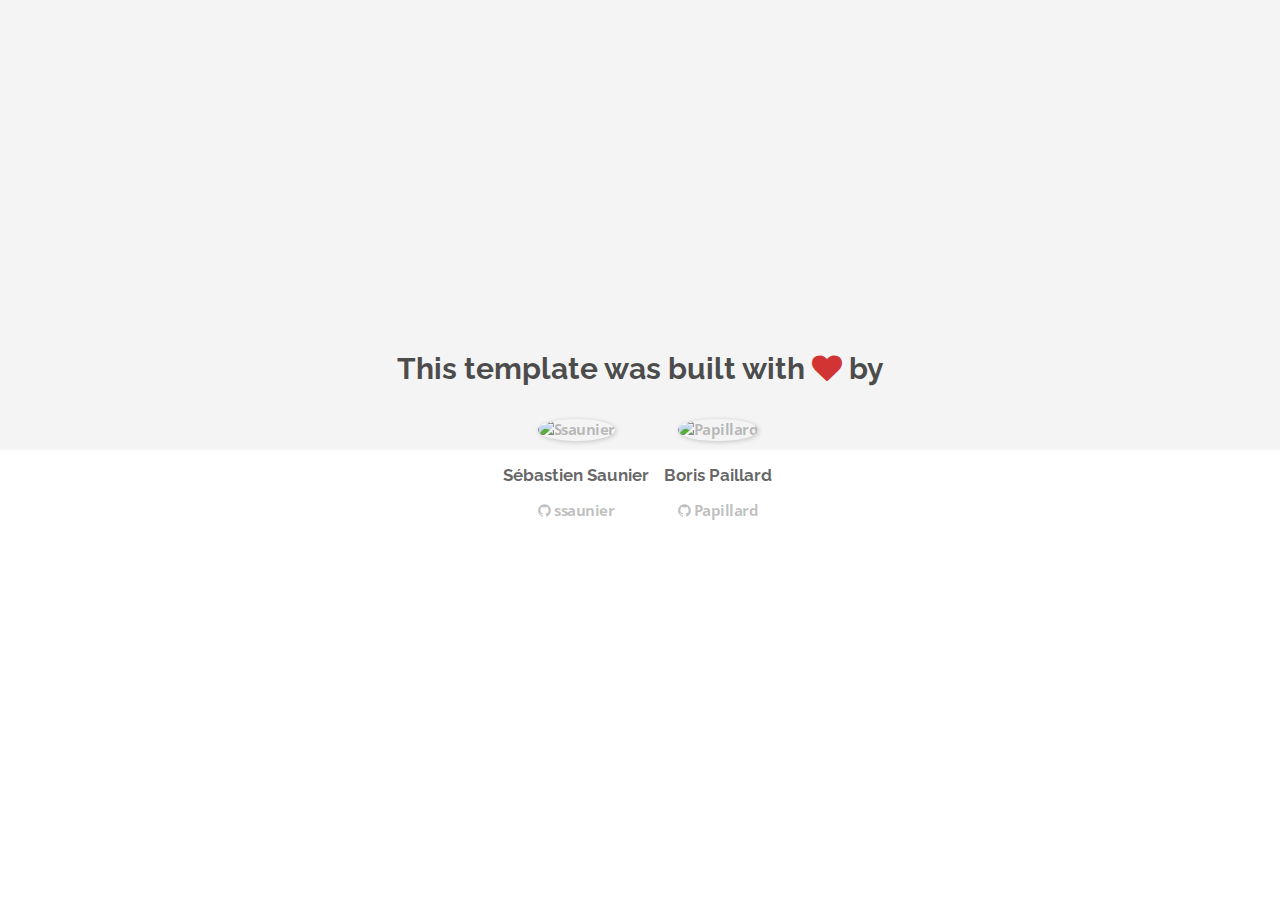
==== about.html @ 9c9b62f0 "Automated commit at 2018-07-30 09:01:56 UTC by middleman-deploy 2.0.0-alpha" ====
<!doctype html>
<html>
  <head>
    <meta charset="utf-8">
    <meta http-equiv="x-ua-compatible" content="ie=edge">
    <meta name="viewport"
          content="width=device-width, initial-scale=1, shrink-to-fit=no">
    <!-- Use the title from a page's frontmatter if it has one -->
    <title>Le Wagon - Middleman - About</title>
    <link href="stylesheets/application-3c48b980.css" rel="stylesheet" />
    <script src="javascripts/application-93de88c9.js"></script>
    <link href="images/favicon-f15af148.png" rel="icon" type="image/png" />
  </head>
  <body>
    <div id="about">
  <div class="about-content">
    <h1>This template was built with <i class="fa fa-heart"></i> by</h1>
    <ul class="list-inline">
        <li>
<a href="https://kitt.lewagon.com/alumni/ssaunier" target="_blank">            <img src="https://kitt.lewagon.com/placeholder/users/ssaunier" class="img-circle" alt="Ssaunier" />
</a>          <h2>Sébastien Saunier</h2>
          <p>
<a href="https://github.com/ssaunier" target="_blank">              <i class="fa fa-github"></i> ssaunier
</a>          </p>
        </li>
        <li>
<a href="https://kitt.lewagon.com/alumni/Papillard" target="_blank">            <img src="https://kitt.lewagon.com/placeholder/users/Papillard" class="img-circle" alt="Papillard" />
</a>          <h2>Boris Paillard</h2>
          <p>
<a href="https://github.com/Papillard" target="_blank">              <i class="fa fa-github"></i> Papillard
</a>          </p>
        </li>
    </ul>
  </div>
</div>

  </body>
</html>
---- stylesheets/application-3c48b980.css ----
@import url("https://fonts.googleapis.com/css?family=Open+Sans:400,300,700|Raleway:400,100,300,700,500");/*!
 * Bootstrap v3.3.7 (http://getbootstrap.com)
 * Copyright 2011-2016 Twitter, Inc.
 * Licensed under MIT (https://github.com/twbs/bootstrap/blob/master/LICENSE)
 *//*! normalize.css v3.0.3 | MIT License | github.com/necolas/normalize.css */html{font-family:sans-serif;-ms-text-size-adjust:100%;-webkit-text-size-adjust:100%}body{margin:0}article,aside,details,figcaption,figure,footer,header,hgroup,main,menu,nav,section,summary{display:block}audio,canvas,progress,video{display:inline-block;vertical-align:baseline}audio:not([controls]){display:none;height:0}[hidden],template{display:none}a{background-color:transparent}a:active,a:hover{outline:0}abbr[title]{border-bottom:1px dotted}b,strong{font-weight:bold}dfn{font-style:italic}h1{font-size:2em;margin:0.67em 0}mark{background:#ff0;color:#000}small{font-size:80%}sub,sup{font-size:75%;line-height:0;position:relative;vertical-align:baseline}sup{top:-0.5em}sub{bottom:-0.25em}img{border:0}svg:not(:root){overflow:hidden}figure{margin:1em 40px}hr{-webkit-box-sizing:content-box;box-sizing:content-box;height:0}pre{overflow:auto}code,kbd,pre,samp{font-family:monospace, monospace;font-size:1em}button,input,optgroup,select,textarea{color:inherit;font:inherit;margin:0}button{overflow:visible}button,select{text-transform:none}button,html input[type="button"],input[type="reset"],input[type="submit"]{-webkit-appearance:button;cursor:pointer}button[disabled],html input[disabled]{cursor:default}button::-moz-focus-inner,input::-moz-focus-inner{border:0;padding:0}input{line-height:normal}input[type="checkbox"],input[type="radio"]{-webkit-box-sizing:border-box;box-sizing:border-box;padding:0}input[type="number"]::-webkit-inner-spin-button,input[type="number"]::-webkit-outer-spin-button{height:auto}input[type="search"]{-webkit-appearance:textfield;-webkit-box-sizing:content-box;box-sizing:content-box}input[type="search"]::-webkit-search-cancel-button,input[type="search"]::-webkit-search-decoration{-webkit-appearance:none}fieldset{border:1px solid #c0c0c0;margin:0 2px;padding:0.35em 0.625em 0.75em}legend{border:0;padding:0}textarea{overflow:auto}optgroup{font-weight:bold}table{border-collapse:collapse;border-spacing:0}td,th{padding:0}/*! Source: https://github.com/h5bp/html5-boilerplate/blob/master/src/css/main.css */@media print{*,*:before,*:after{background:transparent !important;color:#000 !important;-webkit-box-shadow:none !important;box-shadow:none !important;text-shadow:none !important}a,a:visited{text-decoration:underline}a[href]:after{content:" (" attr(href) ")"}abbr[title]:after{content:" (" attr(title) ")"}a[href^="#"]:after,a[href^="javascript:"]:after{content:""}pre,blockquote{border:1px solid #999;page-break-inside:avoid}thead{display:table-header-group}tr,img{page-break-inside:avoid}img{max-width:100% !important}p,h2,h3{orphans:3;widows:3}h2,h3{page-break-after:avoid}.navbar{display:none}.btn>.caret,.dropup>.btn>.caret{border-top-color:#000 !important}.label{border:1px solid #000}.table{border-collapse:collapse !important}.table td,.table th{background-color:#fff !important}.table-bordered th,.table-bordered td{border:1px solid #ddd !important}}@font-face{font-family:'Glyphicons Halflings';src:url("../assets/bootstrap/glyphicons-halflings-regular-86b6f62b.eot");src:url("../assets/bootstrap/glyphicons-halflings-regular-86b6f62b.eot?#iefix") format("embedded-opentype"),url("../assets/bootstrap/glyphicons-halflings-regular-ca35b697.woff2") format("woff2"),url("../assets/bootstrap/glyphicons-halflings-regular-278e49a8.woff") format("woff"),url("../assets/bootstrap/glyphicons-halflings-regular-44bc1850.ttf") format("truetype"),url("../assets/bootstrap/glyphicons-halflings-regular-de51a849.svg#glyphicons_halflingsregular") format("svg")}.glyphicon{position:relative;top:1px;display:inline-block;font-family:'Glyphicons Halflings';font-style:normal;font-weight:normal;line-height:1;-webkit-font-smoothing:antialiased;-moz-osx-font-smoothing:grayscale}.glyphicon-asterisk:before{content:"\002a"}.glyphicon-plus:before{content:"\002b"}.glyphicon-euro:before,.glyphicon-eur:before{content:"\20ac"}.glyphicon-minus:before{content:"\2212"}.glyphicon-cloud:before{content:"\2601"}.glyphicon-envelope:before{content:"\2709"}.glyphicon-pencil:before{content:"\270f"}.glyphicon-glass:before{content:"\e001"}.glyphicon-music:before{content:"\e002"}.glyphicon-search:before{content:"\e003"}.glyphicon-heart:before{content:"\e005"}.glyphicon-star:before{content:"\e006"}.glyphicon-star-empty:before{content:"\e007"}.glyphicon-user:before{content:"\e008"}.glyphicon-film:before{content:"\e009"}.glyphicon-th-large:before{content:"\e010"}.glyphicon-th:before{content:"\e011"}.glyphicon-th-list:before{content:"\e012"}.glyphicon-ok:before{content:"\e013"}.glyphicon-remove:before{content:"\e014"}.glyphicon-zoom-in:before{content:"\e015"}.glyphicon-zoom-out:before{content:"\e016"}.glyphicon-off:before{content:"\e017"}.glyphicon-signal:before{content:"\e018"}.glyphicon-cog:before{content:"\e019"}.glyphicon-trash:before{content:"\e020"}.glyphicon-home:before{content:"\e021"}.glyphicon-file:before{content:"\e022"}.glyphicon-time:before{content:"\e023"}.glyphicon-road:before{content:"\e024"}.glyphicon-download-alt:before{content:"\e025"}.glyphicon-download:before{content:"\e026"}.glyphicon-upload:before{content:"\e027"}.glyphicon-inbox:before{content:"\e028"}.glyphicon-play-circle:before{content:"\e029"}.glyphicon-repeat:before{content:"\e030"}.glyphicon-refresh:before{content:"\e031"}.glyphicon-list-alt:before{content:"\e032"}.glyphicon-lock:before{content:"\e033"}.glyphicon-flag:before{content:"\e034"}.glyphicon-headphones:before{content:"\e035"}.glyphicon-volume-off:before{content:"\e036"}.glyphicon-volume-down:before{content:"\e037"}.glyphicon-volume-up:before{content:"\e038"}.glyphicon-qrcode:before{content:"\e039"}.glyphicon-barcode:before{content:"\e040"}.glyphicon-tag:before{content:"\e041"}.glyphicon-tags:before{content:"\e042"}.glyphicon-book:before{content:"\e043"}.glyphicon-bookmark:before{content:"\e044"}.glyphicon-print:before{content:"\e045"}.glyphicon-camera:before{content:"\e046"}.glyphicon-font:before{content:"\e047"}.glyphicon-bold:before{content:"\e048"}.glyphicon-italic:before{content:"\e049"}.glyphicon-text-height:before{content:"\e050"}.glyphicon-text-width:before{content:"\e051"}.glyphicon-align-left:before{content:"\e052"}.glyphicon-align-center:before{content:"\e053"}.glyphicon-align-right:before{content:"\e054"}.glyphicon-align-justify:before{content:"\e055"}.glyphicon-list:before{content:"\e056"}.glyphicon-indent-left:before{content:"\e057"}.glyphicon-indent-right:before{content:"\e058"}.glyphicon-facetime-video:before{content:"\e059"}.glyphicon-picture:before{content:"\e060"}.glyphicon-map-marker:before{content:"\e062"}.glyphicon-adjust:before{content:"\e063"}.glyphicon-tint:before{content:"\e064"}.glyphicon-edit:before{content:"\e065"}.glyphicon-share:before{content:"\e066"}.glyphicon-check:before{content:"\e067"}.glyphicon-move:before{content:"\e068"}.glyphicon-step-backward:before{content:"\e069"}.glyphicon-fast-backward:before{content:"\e070"}.glyphicon-backward:before{content:"\e071"}.glyphicon-play:before{content:"\e072"}.glyphicon-pause:before{content:"\e073"}.glyphicon-stop:before{content:"\e074"}.glyphicon-forward:before{content:"\e075"}.glyphicon-fast-forward:before{content:"\e076"}.glyphicon-step-forward:before{content:"\e077"}.glyphicon-eject:before{content:"\e078"}.glyphicon-chevron-left:before{content:"\e079"}.glyphicon-chevron-right:before{content:"\e080"}.glyphicon-plus-sign:before{content:"\e081"}.glyphicon-minus-sign:before{content:"\e082"}.glyphicon-remove-sign:before{content:"\e083"}.glyphicon-ok-sign:before{content:"\e084"}.glyphicon-question-sign:before{content:"\e085"}.glyphicon-info-sign:before{content:"\e086"}.glyphicon-screenshot:before{content:"\e087"}.glyphicon-remove-circle:before{content:"\e088"}.glyphicon-ok-circle:before{content:"\e089"}.glyphicon-ban-circle:before{content:"\e090"}.glyphicon-arrow-left:before{content:"\e091"}.glyphicon-arrow-right:before{content:"\e092"}.glyphicon-arrow-up:before{content:"\e093"}.glyphicon-arrow-down:before{content:"\e094"}.glyphicon-share-alt:before{content:"\e095"}.glyphicon-resize-full:before{content:"\e096"}.glyphicon-resize-small:before{content:"\e097"}.glyphicon-exclamation-sign:before{content:"\e101"}.glyphicon-gift:before{content:"\e102"}.glyphicon-leaf:before{content:"\e103"}.glyphicon-fire:before{content:"\e104"}.glyphicon-eye-open:before{content:"\e105"}.glyphicon-eye-close:before{content:"\e106"}.glyphicon-warning-sign:before{content:"\e107"}.glyphicon-plane:before{content:"\e108"}.glyphicon-calendar:before{content:"\e109"}.glyphicon-random:before{content:"\e110"}.glyphicon-comment:before{content:"\e111"}.glyphicon-magnet:before{content:"\e112"}.glyphicon-chevron-up:before{content:"\e113"}.glyphicon-chevron-down:before{content:"\e114"}.glyphicon-retweet:before{content:"\e115"}.glyphicon-shopping-cart:before{content:"\e116"}.glyphicon-folder-close:before{content:"\e117"}.glyphicon-folder-open:before{content:"\e118"}.glyphicon-resize-vertical:before{content:"\e119"}.glyphicon-resize-horizontal:before{content:"\e120"}.glyphicon-hdd:before{content:"\e121"}.glyphicon-bullhorn:before{content:"\e122"}.glyphicon-bell:before{content:"\e123"}.glyphicon-certificate:before{content:"\e124"}.glyphicon-thumbs-up:before{content:"\e125"}.glyphicon-thumbs-down:before{content:"\e126"}.glyphicon-hand-right:before{content:"\e127"}.glyphicon-hand-left:before{content:"\e128"}.glyphicon-hand-up:before{content:"\e129"}.glyphicon-hand-down:before{content:"\e130"}.glyphicon-circle-arrow-right:before{content:"\e131"}.glyphicon-circle-arrow-left:before{content:"\e132"}.glyphicon-circle-arrow-up:before{content:"\e133"}.glyphicon-circle-arrow-down:before{content:"\e134"}.glyphicon-globe:before{content:"\e135"}.glyphicon-wrench:before{content:"\e136"}.glyphicon-tasks:before{content:"\e137"}.glyphicon-filter:before{content:"\e138"}.glyphicon-briefcase:before{content:"\e139"}.glyphicon-fullscreen:before{content:"\e140"}.glyphicon-dashboard:before{content:"\e141"}.glyphicon-paperclip:before{content:"\e142"}.glyphicon-heart-empty:before{content:"\e143"}.glyphicon-link:before{content:"\e144"}.glyphicon-phone:before{content:"\e145"}.glyphicon-pushpin:before{content:"\e146"}.glyphicon-usd:before{content:"\e148"}.glyphicon-gbp:before{content:"\e149"}.glyphicon-sort:before{content:"\e150"}.glyphicon-sort-by-alphabet:before{content:"\e151"}.glyphicon-sort-by-alphabet-alt:before{content:"\e152"}.glyphicon-sort-by-order:before{content:"\e153"}.glyphicon-sort-by-order-alt:before{content:"\e154"}.glyphicon-sort-by-attributes:before{content:"\e155"}.glyphicon-sort-by-attributes-alt:before{content:"\e156"}.glyphicon-unchecked:before{content:"\e157"}.glyphicon-expand:before{content:"\e158"}.glyphicon-collapse-down:before{content:"\e159"}.glyphicon-collapse-up:before{content:"\e160"}.glyphicon-log-in:before{content:"\e161"}.glyphicon-flash:before{content:"\e162"}.glyphicon-log-out:before{content:"\e163"}.glyphicon-new-window:before{content:"\e164"}.glyphicon-record:before{content:"\e165"}.glyphicon-save:before{content:"\e166"}.glyphicon-open:before{content:"\e167"}.glyphicon-saved:before{content:"\e168"}.glyphicon-import:before{content:"\e169"}.glyphicon-export:before{content:"\e170"}.glyphicon-send:before{content:"\e171"}.glyphicon-floppy-disk:before{content:"\e172"}.glyphicon-floppy-saved:before{content:"\e173"}.glyphicon-floppy-remove:before{content:"\e174"}.glyphicon-floppy-save:before{content:"\e175"}.glyphicon-floppy-open:before{content:"\e176"}.glyphicon-credit-card:before{content:"\e177"}.glyphicon-transfer:before{content:"\e178"}.glyphicon-cutlery:before{content:"\e179"}.glyphicon-header:before{content:"\e180"}.glyphicon-compressed:before{content:"\e181"}.glyphicon-earphone:before{content:"\e182"}.glyphicon-phone-alt:before{content:"\e183"}.glyphicon-tower:before{content:"\e184"}.glyphicon-stats:before{content:"\e185"}.glyphicon-sd-video:before{content:"\e186"}.glyphicon-hd-video:before{content:"\e187"}.glyphicon-subtitles:before{content:"\e188"}.glyphicon-sound-stereo:before{content:"\e189"}.glyphicon-sound-dolby:before{content:"\e190"}.glyphicon-sound-5-1:before{content:"\e191"}.glyphicon-sound-6-1:before{content:"\e192"}.glyphicon-sound-7-1:before{content:"\e193"}.glyphicon-copyright-mark:before{content:"\e194"}.glyphicon-registration-mark:before{content:"\e195"}.glyphicon-cloud-download:before{content:"\e197"}.glyphicon-cloud-upload:before{content:"\e198"}.glyphicon-tree-conifer:before{content:"\e199"}.glyphicon-tree-deciduous:before{content:"\e200"}.glyphicon-cd:before{content:"\e201"}.glyphicon-save-file:before{content:"\e202"}.glyphicon-open-file:before{content:"\e203"}.glyphicon-level-up:before{content:"\e204"}.glyphicon-copy:before{content:"\e205"}.glyphicon-paste:before{content:"\e206"}.glyphicon-alert:before{content:"\e209"}.glyphicon-equalizer:before{content:"\e210"}.glyphicon-king:before{content:"\e211"}.glyphicon-queen:before{content:"\e212"}.glyphicon-pawn:before{content:"\e213"}.glyphicon-bishop:before{content:"\e214"}.glyphicon-knight:before{content:"\e215"}.glyphicon-baby-formula:before{content:"\e216"}.glyphicon-tent:before{content:"\26fa"}.glyphicon-blackboard:before{content:"\e218"}.glyphicon-bed:before{content:"\e219"}.glyphicon-apple:before{content:"\f8ff"}.glyphicon-erase:before{content:"\e221"}.glyphicon-hourglass:before{content:"\231b"}.glyphicon-lamp:before{content:"\e223"}.glyphicon-duplicate:before{content:"\e224"}.glyphicon-piggy-bank:before{content:"\e225"}.glyphicon-scissors:before{content:"\e226"}.glyphicon-bitcoin:before{content:"\e227"}.glyphicon-btc:before{content:"\e227"}.glyphicon-xbt:before{content:"\e227"}.glyphicon-yen:before{content:"\00a5"}.glyphicon-jpy:before{content:"\00a5"}.glyphicon-ruble:before{content:"\20bd"}.glyphicon-rub:before{content:"\20bd"}.glyphicon-scale:before{content:"\e230"}.glyphicon-ice-lolly:before{content:"\e231"}.glyphicon-ice-lolly-tasted:before{content:"\e232"}.glyphicon-education:before{content:"\e233"}.glyphicon-option-horizontal:before{content:"\e234"}.glyphicon-option-vertical:before{content:"\e235"}.glyphicon-menu-hamburger:before{content:"\e236"}.glyphicon-modal-window:before{content:"\e237"}.glyphicon-oil:before{content:"\e238"}.glyphicon-grain:before{content:"\e239"}.glyphicon-sunglasses:before{content:"\e240"}.glyphicon-text-size:before{content:"\e241"}.glyphicon-text-color:before{content:"\e242"}.glyphicon-text-background:before{content:"\e243"}.glyphicon-object-align-top:before{content:"\e244"}.glyphicon-object-align-bottom:before{content:"\e245"}.glyphicon-object-align-horizontal:before{content:"\e246"}.glyphicon-object-align-left:before{content:"\e247"}.glyphicon-object-align-vertical:before{content:"\e248"}.glyphicon-object-align-right:before{content:"\e249"}.glyphicon-triangle-right:before{content:"\e250"}.glyphicon-triangle-left:before{content:"\e251"}.glyphicon-triangle-bottom:before{content:"\e252"}.glyphicon-triangle-top:before{content:"\e253"}.glyphicon-console:before{content:"\e254"}.glyphicon-superscript:before{content:"\e255"}.glyphicon-subscript:before{content:"\e256"}.glyphicon-menu-left:before{content:"\e257"}.glyphicon-menu-right:before{content:"\e258"}.glyphicon-menu-down:before{content:"\e259"}.glyphicon-menu-up:before{content:"\e260"}*{-webkit-box-sizing:border-box;box-sizing:border-box}*:before,*:after{-webkit-box-sizing:border-box;box-sizing:border-box}html{font-size:10px;-webkit-tap-highlight-color:transparent}body{font-family:"Open Sans", "Helvetica", "sans-serif";font-size:18px;line-height:1.42857143;color:#333333;background-color:#F4F4F4}input,button,select,textarea{font-family:inherit;font-size:inherit;line-height:inherit}a{color:#469AE0;text-decoration:none}a:hover,a:focus{color:#1f74ba;text-decoration:underline}a:focus{outline:5px auto -webkit-focus-ring-color;outline-offset:-2px}figure{margin:0}img{vertical-align:middle}.img-responsive{display:block;max-width:100%;height:auto}.img-rounded{border-radius:2px}.img-thumbnail{padding:4px;line-height:1.42857143;background-color:#F4F4F4;border:1px solid #ddd;border-radius:2px;-webkit-transition:all 0.2s ease-in-out;transition:all 0.2s ease-in-out;display:inline-block;max-width:100%;height:auto}.img-circle{border-radius:50%}hr{margin-top:25px;margin-bottom:25px;border:0;border-top:1px solid #eeeeee}.sr-only{position:absolute;width:1px;height:1px;margin:-1px;padding:0;overflow:hidden;clip:rect(0, 0, 0, 0);border:0}.sr-only-focusable:active,.sr-only-focusable:focus{position:static;width:auto;height:auto;margin:0;overflow:visible;clip:auto}[role="button"]{cursor:pointer}h1,h2,h3,h4,h5,h6,.h1,.h2,.h3,.h4,.h5,.h6{font-family:"Raleway", "Helvetica", "sans-serif";font-weight:500;line-height:1.1;color:inherit}h1 small,h1 .small,h2 small,h2 .small,h3 small,h3 .small,h4 small,h4 .small,h5 small,h5 .small,h6 small,h6 .small,.h1 small,.h1 .small,.h2 small,.h2 .small,.h3 small,.h3 .small,.h4 small,.h4 .small,.h5 small,.h5 .small,.h6 small,.h6 .small{font-weight:normal;line-height:1;color:#777777}h1,.h1,h2,.h2,h3,.h3{margin-top:25px;margin-bottom:12.5px}h1 small,h1 .small,.h1 small,.h1 .small,h2 small,h2 .small,.h2 small,.h2 .small,h3 small,h3 .small,.h3 small,.h3 .small{font-size:65%}h4,.h4,h5,.h5,h6,.h6{margin-top:12.5px;margin-bottom:12.5px}h4 small,h4 .small,.h4 small,.h4 .small,h5 small,h5 .small,.h5 small,.h5 .small,h6 small,h6 .small,.h6 small,.h6 .small{font-size:75%}h1,.h1{font-size:46px}h2,.h2{font-size:38px}h3,.h3{font-size:31px}h4,.h4{font-size:23px}h5,.h5{font-size:18px}h6,.h6{font-size:16px}p{margin:0 0 12.5px}.lead{margin-bottom:25px;font-size:20px;font-weight:300;line-height:1.4}@media (min-width: 768px){.lead{font-size:27px}}small,.small{font-size:88%}mark,.mark{background-color:#fcf8e3;padding:.2em}.text-left{text-align:left}.text-right{text-align:right}.text-center{text-align:center}.text-justify{text-align:justify}.text-nowrap{white-space:nowrap}.text-lowercase{text-transform:lowercase}.text-uppercase,.initialism{text-transform:uppercase}.text-capitalize{text-transform:capitalize}.text-muted{color:#777777}.text-primary{color:#469AE0}a.text-primary:hover,a.text-primary:focus{color:#2381d0}.text-success{color:#3c763d}a.text-success:hover,a.text-success:focus{color:#2b542c}.text-info{color:#31708f}a.text-info:hover,a.text-info:focus{color:#245269}.text-warning{color:#8a6d3b}a.text-warning:hover,a.text-warning:focus{color:#66512c}.text-danger{color:#a94442}a.text-danger:hover,a.text-danger:focus{color:#843534}.bg-primary{color:#fff}.bg-primary{background-color:#469AE0}a.bg-primary:hover,a.bg-primary:focus{background-color:#2381d0}.bg-success{background-color:#dff0d8}a.bg-success:hover,a.bg-success:focus{background-color:#c1e2b3}.bg-info{background-color:#d9edf7}a.bg-info:hover,a.bg-info:focus{background-color:#afd9ee}.bg-warning{background-color:#fcf8e3}a.bg-warning:hover,a.bg-warning:focus{background-color:#f7ecb5}.bg-danger{background-color:#f2dede}a.bg-danger:hover,a.bg-danger:focus{background-color:#e4b9b9}.page-header{padding-bottom:11.5px;margin:50px 0 25px;border-bottom:1px solid #eeeeee}ul,ol{margin-top:0;margin-bottom:12.5px}ul ul,ul ol,ol ul,ol ol{margin-bottom:0}.list-unstyled{padding-left:0;list-style:none}.list-inline{padding-left:0;list-style:none;margin-left:-5px}.list-inline>li{display:inline-block;padding-left:5px;padding-right:5px}dl{margin-top:0;margin-bottom:25px}dt,dd{line-height:1.42857143}dt{font-weight:bold}dd{margin-left:0}.dl-horizontal dd:before,.dl-horizontal dd:after{content:" ";display:table}.dl-horizontal dd:after{clear:both}@media (min-width: 768px){.dl-horizontal dt{float:left;width:160px;clear:left;text-align:right;overflow:hidden;text-overflow:ellipsis;white-space:nowrap}.dl-horizontal dd{margin-left:180px}}abbr[title],abbr[data-original-title]{cursor:help;border-bottom:1px dotted #777777}.initialism{font-size:90%}blockquote{padding:12.5px 25px;margin:0 0 25px;font-size:22.5px;border-left:5px solid #eeeeee}blockquote p:last-child,blockquote ul:last-child,blockquote ol:last-child{margin-bottom:0}blockquote footer,blockquote small,blockquote .small{display:block;font-size:80%;line-height:1.42857143;color:#777777}blockquote footer:before,blockquote small:before,blockquote .small:before{content:'\2014 \00A0'}.blockquote-reverse,blockquote.pull-right{padding-right:15px;padding-left:0;border-right:5px solid #eeeeee;border-left:0;text-align:right}.blockquote-reverse footer:before,.blockquote-reverse small:before,.blockquote-reverse .small:before,blockquote.pull-right footer:before,blockquote.pull-right small:before,blockquote.pull-right .small:before{content:''}.blockquote-reverse footer:after,.blockquote-reverse small:after,.blockquote-reverse .small:after,blockquote.pull-right footer:after,blockquote.pull-right small:after,blockquote.pull-right .small:after{content:'\00A0 \2014'}address{margin-bottom:25px;font-style:normal;line-height:1.42857143}code,kbd,pre,samp{font-family:Menlo, Monaco, Consolas, "Courier New", monospace}code{padding:2px 4px;font-size:90%;color:#c7254e;background-color:#f9f2f4;border-radius:2px}kbd{padding:2px 4px;font-size:90%;color:#fff;background-color:#333;border-radius:2px;-webkit-box-shadow:inset 0 -1px 0 rgba(0,0,0,0.25);box-shadow:inset 0 -1px 0 rgba(0,0,0,0.25)}kbd kbd{padding:0;font-size:100%;font-weight:bold;-webkit-box-shadow:none;box-shadow:none}pre{display:block;padding:12px;margin:0 0 12.5px;font-size:17px;line-height:1.42857143;word-break:break-all;word-wrap:break-word;color:#333333;background-color:#f5f5f5;border:1px solid #ccc;border-radius:2px}pre code{padding:0;font-size:inherit;color:inherit;white-space:pre-wrap;background-color:transparent;border-radius:0}.pre-scrollable{max-height:340px;overflow-y:scroll}.container{margin-right:auto;margin-left:auto;padding-left:15px;padding-right:15px}.container:before,.container:after{content:" ";display:table}.container:after{clear:both}@media (min-width: 768px){.container{width:750px}}@media (min-width: 992px){.container{width:970px}}@media (min-width: 1200px){.container{width:1170px}}.container-fluid{margin-right:auto;margin-left:auto;padding-left:15px;padding-right:15px}.container-fluid:before,.container-fluid:after{content:" ";display:table}.container-fluid:after{clear:both}.row{margin-left:-15px;margin-right:-15px}.row:before,.row:after{content:" ";display:table}.row:after{clear:both}.col-xs-1,.col-sm-1,.col-md-1,.col-lg-1,.col-xs-2,.col-sm-2,.col-md-2,.col-lg-2,.col-xs-3,.col-sm-3,.col-md-3,.col-lg-3,.col-xs-4,.col-sm-4,.col-md-4,.col-lg-4,.col-xs-5,.col-sm-5,.col-md-5,.col-lg-5,.col-xs-6,.col-sm-6,.col-md-6,.col-lg-6,.col-xs-7,.col-sm-7,.col-md-7,.col-lg-7,.col-xs-8,.col-sm-8,.col-md-8,.col-lg-8,.col-xs-9,.col-sm-9,.col-md-9,.col-lg-9,.col-xs-10,.col-sm-10,.col-md-10,.col-lg-10,.col-xs-11,.col-sm-11,.col-md-11,.col-lg-11,.col-xs-12,.col-sm-12,.col-md-12,.col-lg-12{position:relative;min-height:1px;padding-left:15px;padding-right:15px}.col-xs-1,.col-xs-2,.col-xs-3,.col-xs-4,.col-xs-5,.col-xs-6,.col-xs-7,.col-xs-8,.col-xs-9,.col-xs-10,.col-xs-11,.col-xs-12{float:left}.col-xs-1{width:8.33333333%}.col-xs-2{width:16.66666667%}.col-xs-3{width:25%}.col-xs-4{width:33.33333333%}.col-xs-5{width:41.66666667%}.col-xs-6{width:50%}.col-xs-7{width:58.33333333%}.col-xs-8{width:66.66666667%}.col-xs-9{width:75%}.col-xs-10{width:83.33333333%}.col-xs-11{width:91.66666667%}.col-xs-12{width:100%}.col-xs-pull-0{right:auto}.col-xs-pull-1{right:8.33333333%}.col-xs-pull-2{right:16.66666667%}.col-xs-pull-3{right:25%}.col-xs-pull-4{right:33.33333333%}.col-xs-pull-5{right:41.66666667%}.col-xs-pull-6{right:50%}.col-xs-pull-7{right:58.33333333%}.col-xs-pull-8{right:66.66666667%}.col-xs-pull-9{right:75%}.col-xs-pull-10{right:83.33333333%}.col-xs-pull-11{right:91.66666667%}.col-xs-pull-12{right:100%}.col-xs-push-0{left:auto}.col-xs-push-1{left:8.33333333%}.col-xs-push-2{left:16.66666667%}.col-xs-push-3{left:25%}.col-xs-push-4{left:33.33333333%}.col-xs-push-5{left:41.66666667%}.col-xs-push-6{left:50%}.col-xs-push-7{left:58.33333333%}.col-xs-push-8{left:66.66666667%}.col-xs-push-9{left:75%}.col-xs-push-10{left:83.33333333%}.col-xs-push-11{left:91.66666667%}.col-xs-push-12{left:100%}.col-xs-offset-0{margin-left:0%}.col-xs-offset-1{margin-left:8.33333333%}.col-xs-offset-2{margin-left:16.66666667%}.col-xs-offset-3{margin-left:25%}.col-xs-offset-4{margin-left:33.33333333%}.col-xs-offset-5{margin-left:41.66666667%}.col-xs-offset-6{margin-left:50%}.col-xs-offset-7{margin-left:58.33333333%}.col-xs-offset-8{margin-left:66.66666667%}.col-xs-offset-9{margin-left:75%}.col-xs-offset-10{margin-left:83.33333333%}.col-xs-offset-11{margin-left:91.66666667%}.col-xs-offset-12{margin-left:100%}@media (min-width: 768px){.col-sm-1,.col-sm-2,.col-sm-3,.col-sm-4,.col-sm-5,.col-sm-6,.col-sm-7,.col-sm-8,.col-sm-9,.col-sm-10,.col-sm-11,.col-sm-12{float:left}.col-sm-1{width:8.33333333%}.col-sm-2{width:16.66666667%}.col-sm-3{width:25%}.col-sm-4{width:33.33333333%}.col-sm-5{width:41.66666667%}.col-sm-6{width:50%}.col-sm-7{width:58.33333333%}.col-sm-8{width:66.66666667%}.col-sm-9{width:75%}.col-sm-10{width:83.33333333%}.col-sm-11{width:91.66666667%}.col-sm-12{width:100%}.col-sm-pull-0{right:auto}.col-sm-pull-1{right:8.33333333%}.col-sm-pull-2{right:16.66666667%}.col-sm-pull-3{right:25%}.col-sm-pull-4{right:33.33333333%}.col-sm-pull-5{right:41.66666667%}.col-sm-pull-6{right:50%}.col-sm-pull-7{right:58.33333333%}.col-sm-pull-8{right:66.66666667%}.col-sm-pull-9{right:75%}.col-sm-pull-10{right:83.33333333%}.col-sm-pull-11{right:91.66666667%}.col-sm-pull-12{right:100%}.col-sm-push-0{left:auto}.col-sm-push-1{left:8.33333333%}.col-sm-push-2{left:16.66666667%}.col-sm-push-3{left:25%}.col-sm-push-4{left:33.33333333%}.col-sm-push-5{left:41.66666667%}.col-sm-push-6{left:50%}.col-sm-push-7{left:58.33333333%}.col-sm-push-8{left:66.66666667%}.col-sm-push-9{left:75%}.col-sm-push-10{left:83.33333333%}.col-sm-push-11{left:91.66666667%}.col-sm-push-12{left:100%}.col-sm-offset-0{margin-left:0%}.col-sm-offset-1{margin-left:8.33333333%}.col-sm-offset-2{margin-left:16.66666667%}.col-sm-offset-3{margin-left:25%}.col-sm-offset-4{margin-left:33.33333333%}.col-sm-offset-5{margin-left:41.66666667%}.col-sm-offset-6{margin-left:50%}.col-sm-offset-7{margin-left:58.33333333%}.col-sm-offset-8{margin-left:66.66666667%}.col-sm-offset-9{margin-left:75%}.col-sm-offset-10{margin-left:83.33333333%}.col-sm-offset-11{margin-left:91.66666667%}.col-sm-offset-12{margin-left:100%}}@media (min-width: 992px){.col-md-1,.col-md-2,.col-md-3,.col-md-4,.col-md-5,.col-md-6,.col-md-7,.col-md-8,.col-md-9,.col-md-10,.col-md-11,.col-md-12{float:left}.col-md-1{width:8.33333333%}.col-md-2{width:16.66666667%}.col-md-3{width:25%}.col-md-4{width:33.33333333%}.col-md-5{width:41.66666667%}.col-md-6{width:50%}.col-md-7{width:58.33333333%}.col-md-8{width:66.66666667%}.col-md-9{width:75%}.col-md-10{width:83.33333333%}.col-md-11{width:91.66666667%}.col-md-12{width:100%}.col-md-pull-0{right:auto}.col-md-pull-1{right:8.33333333%}.col-md-pull-2{right:16.66666667%}.col-md-pull-3{right:25%}.col-md-pull-4{right:33.33333333%}.col-md-pull-5{right:41.66666667%}.col-md-pull-6{right:50%}.col-md-pull-7{right:58.33333333%}.col-md-pull-8{right:66.66666667%}.col-md-pull-9{right:75%}.col-md-pull-10{right:83.33333333%}.col-md-pull-11{right:91.66666667%}.col-md-pull-12{right:100%}.col-md-push-0{left:auto}.col-md-push-1{left:8.33333333%}.col-md-push-2{left:16.66666667%}.col-md-push-3{left:25%}.col-md-push-4{left:33.33333333%}.col-md-push-5{left:41.66666667%}.col-md-push-6{left:50%}.col-md-push-7{left:58.33333333%}.col-md-push-8{left:66.66666667%}.col-md-push-9{left:75%}.col-md-push-10{left:83.33333333%}.col-md-push-11{left:91.66666667%}.col-md-push-12{left:100%}.col-md-offset-0{margin-left:0%}.col-md-offset-1{margin-left:8.33333333%}.col-md-offset-2{margin-left:16.66666667%}.col-md-offset-3{margin-left:25%}.col-md-offset-4{margin-left:33.33333333%}.col-md-offset-5{margin-left:41.66666667%}.col-md-offset-6{margin-left:50%}.col-md-offset-7{margin-left:58.33333333%}.col-md-offset-8{margin-left:66.66666667%}.col-md-offset-9{margin-left:75%}.col-md-offset-10{margin-left:83.33333333%}.col-md-offset-11{margin-left:91.66666667%}.col-md-offset-12{margin-left:100%}}@media (min-width: 1200px){.col-lg-1,.col-lg-2,.col-lg-3,.col-lg-4,.col-lg-5,.col-lg-6,.col-lg-7,.col-lg-8,.col-lg-9,.col-lg-10,.col-lg-11,.col-lg-12{float:left}.col-lg-1{width:8.33333333%}.col-lg-2{width:16.66666667%}.col-lg-3{width:25%}.col-lg-4{width:33.33333333%}.col-lg-5{width:41.66666667%}.col-lg-6{width:50%}.col-lg-7{width:58.33333333%}.col-lg-8{width:66.66666667%}.col-lg-9{width:75%}.col-lg-10{width:83.33333333%}.col-lg-11{width:91.66666667%}.col-lg-12{width:100%}.col-lg-pull-0{right:auto}.col-lg-pull-1{right:8.33333333%}.col-lg-pull-2{right:16.66666667%}.col-lg-pull-3{right:25%}.col-lg-pull-4{right:33.33333333%}.col-lg-pull-5{right:41.66666667%}.col-lg-pull-6{right:50%}.col-lg-pull-7{right:58.33333333%}.col-lg-pull-8{right:66.66666667%}.col-lg-pull-9{right:75%}.col-lg-pull-10{right:83.33333333%}.col-lg-pull-11{right:91.66666667%}.col-lg-pull-12{right:100%}.col-lg-push-0{left:auto}.col-lg-push-1{left:8.33333333%}.col-lg-push-2{left:16.66666667%}.col-lg-push-3{left:25%}.col-lg-push-4{left:33.33333333%}.col-lg-push-5{left:41.66666667%}.col-lg-push-6{left:50%}.col-lg-push-7{left:58.33333333%}.col-lg-push-8{left:66.66666667%}.col-lg-push-9{left:75%}.col-lg-push-10{left:83.33333333%}.col-lg-push-11{left:91.66666667%}.col-lg-push-12{left:100%}.col-lg-offset-0{margin-left:0%}.col-lg-offset-1{margin-left:8.33333333%}.col-lg-offset-2{margin-left:16.66666667%}.col-lg-offset-3{margin-left:25%}.col-lg-offset-4{margin-left:33.33333333%}.col-lg-offset-5{margin-left:41.66666667%}.col-lg-offset-6{margin-left:50%}.col-lg-offset-7{margin-left:58.33333333%}.col-lg-offset-8{margin-left:66.66666667%}.col-lg-offset-9{margin-left:75%}.col-lg-offset-10{margin-left:83.33333333%}.col-lg-offset-11{margin-left:91.66666667%}.col-lg-offset-12{margin-left:100%}}table{background-color:transparent}caption{padding-top:8px;padding-bottom:8px;color:#777777;text-align:left}th{text-align:left}.table{width:100%;max-width:100%;margin-bottom:25px}.table>thead>tr>th,.table>thead>tr>td,.table>tbody>tr>th,.table>tbody>tr>td,.table>tfoot>tr>th,.table>tfoot>tr>td{padding:8px;line-height:1.42857143;vertical-align:top;border-top:1px solid #ddd}.table>thead>tr>th{vertical-align:bottom;border-bottom:2px solid #ddd}.table>caption+thead>tr:first-child>th,.table>caption+thead>tr:first-child>td,.table>colgroup+thead>tr:first-child>th,.table>colgroup+thead>tr:first-child>td,.table>thead:first-child>tr:first-child>th,.table>thead:first-child>tr:first-child>td{border-top:0}.table>tbody+tbody{border-top:2px solid #ddd}.table .table{background-color:#F4F4F4}.table-condensed>thead>tr>th,.table-condensed>thead>tr>td,.table-condensed>tbody>tr>th,.table-condensed>tbody>tr>td,.table-condensed>tfoot>tr>th,.table-condensed>tfoot>tr>td{padding:5px}.table-bordered{border:1px solid #ddd}.table-bordered>thead>tr>th,.table-bordered>thead>tr>td,.table-bordered>tbody>tr>th,.table-bordered>tbody>tr>td,.table-bordered>tfoot>tr>th,.table-bordered>tfoot>tr>td{border:1px solid #ddd}.table-bordered>thead>tr>th,.table-bordered>thead>tr>td{border-bottom-width:2px}.table-striped>tbody>tr:nth-of-type(odd){background-color:#f9f9f9}.table-hover>tbody>tr:hover{background-color:#f5f5f5}table col[class*="col-"]{position:static;float:none;display:table-column}table td[class*="col-"],table th[class*="col-"]{position:static;float:none;display:table-cell}.table>thead>tr>td.active,.table>thead>tr>th.active,.table>thead>tr.active>td,.table>thead>tr.active>th,.table>tbody>tr>td.active,.table>tbody>tr>th.active,.table>tbody>tr.active>td,.table>tbody>tr.active>th,.table>tfoot>tr>td.active,.table>tfoot>tr>th.active,.table>tfoot>tr.active>td,.table>tfoot>tr.active>th{background-color:#f5f5f5}.table-hover>tbody>tr>td.active:hover,.table-hover>tbody>tr>th.active:hover,.table-hover>tbody>tr.active:hover>td,.table-hover>tbody>tr:hover>.active,.table-hover>tbody>tr.active:hover>th{background-color:#e8e8e8}.table>thead>tr>td.success,.table>thead>tr>th.success,.table>thead>tr.success>td,.table>thead>tr.success>th,.table>tbody>tr>td.success,.table>tbody>tr>th.success,.table>tbody>tr.success>td,.table>tbody>tr.success>th,.table>tfoot>tr>td.success,.table>tfoot>tr>th.success,.table>tfoot>tr.success>td,.table>tfoot>tr.success>th{background-color:#dff0d8}.table-hover>tbody>tr>td.success:hover,.table-hover>tbody>tr>th.success:hover,.table-hover>tbody>tr.success:hover>td,.table-hover>tbody>tr:hover>.success,.table-hover>tbody>tr.success:hover>th{background-color:#d0e9c6}.table>thead>tr>td.info,.table>thead>tr>th.info,.table>thead>tr.info>td,.table>thead>tr.info>th,.table>tbody>tr>td.info,.table>tbody>tr>th.info,.table>tbody>tr.info>td,.table>tbody>tr.info>th,.table>tfoot>tr>td.info,.table>tfoot>tr>th.info,.table>tfoot>tr.info>td,.table>tfoot>tr.info>th{background-color:#d9edf7}.table-hover>tbody>tr>td.info:hover,.table-hover>tbody>tr>th.info:hover,.table-hover>tbody>tr.info:hover>td,.table-hover>tbody>tr:hover>.info,.table-hover>tbody>tr.info:hover>th{background-color:#c4e3f3}.table>thead>tr>td.warning,.table>thead>tr>th.warning,.table>thead>tr.warning>td,.table>thead>tr.warning>th,.table>tbody>tr>td.warning,.table>tbody>tr>th.warning,.table>tbody>tr.warning>td,.table>tbody>tr.warning>th,.table>tfoot>tr>td.warning,.table>tfoot>tr>th.warning,.table>tfoot>tr.warning>td,.table>tfoot>tr.warning>th{background-color:#fcf8e3}.table-hover>tbody>tr>td.warning:hover,.table-hover>tbody>tr>th.warning:hover,.table-hover>tbody>tr.warning:hover>td,.table-hover>tbody>tr:hover>.warning,.table-hover>tbody>tr.warning:hover>th{background-color:#faf2cc}.table>thead>tr>td.danger,.table>thead>tr>th.danger,.table>thead>tr.danger>td,.table>thead>tr.danger>th,.table>tbody>tr>td.danger,.table>tbody>tr>th.danger,.table>tbody>tr.danger>td,.table>tbody>tr.danger>th,.table>tfoot>tr>td.danger,.table>tfoot>tr>th.danger,.table>tfoot>tr.danger>td,.table>tfoot>tr.danger>th{background-color:#f2dede}.table-hover>tbody>tr>td.danger:hover,.table-hover>tbody>tr>th.danger:hover,.table-hover>tbody>tr.danger:hover>td,.table-hover>tbody>tr:hover>.danger,.table-hover>tbody>tr.danger:hover>th{background-color:#ebcccc}.table-responsive{overflow-x:auto;min-height:0.01%}@media screen and (max-width: 767px){.table-responsive{width:100%;margin-bottom:18.75px;overflow-y:hidden;-ms-overflow-style:-ms-autohiding-scrollbar;border:1px solid #ddd}.table-responsive>.table{margin-bottom:0}.table-responsive>.table>thead>tr>th,.table-responsive>.table>thead>tr>td,.table-responsive>.table>tbody>tr>th,.table-responsive>.table>tbody>tr>td,.table-responsive>.table>tfoot>tr>th,.table-responsive>.table>tfoot>tr>td{white-space:nowrap}.table-responsive>.table-bordered{border:0}.table-responsive>.table-bordered>thead>tr>th:first-child,.table-responsive>.table-bordered>thead>tr>td:first-child,.table-responsive>.table-bordered>tbody>tr>th:first-child,.table-responsive>.table-bordered>tbody>tr>td:first-child,.table-responsive>.table-bordered>tfoot>tr>th:first-child,.table-responsive>.table-bordered>tfoot>tr>td:first-child{border-left:0}.table-responsive>.table-bordered>thead>tr>th:last-child,.table-responsive>.table-bordered>thead>tr>td:last-child,.table-responsive>.table-bordered>tbody>tr>th:last-child,.table-responsive>.table-bordered>tbody>tr>td:last-child,.table-responsive>.table-bordered>tfoot>tr>th:last-child,.table-responsive>.table-bordered>tfoot>tr>td:last-child{border-right:0}.table-responsive>.table-bordered>tbody>tr:last-child>th,.table-responsive>.table-bordered>tbody>tr:last-child>td,.table-responsive>.table-bordered>tfoot>tr:last-child>th,.table-responsive>.table-bordered>tfoot>tr:last-child>td{border-bottom:0}}fieldset{padding:0;margin:0;border:0;min-width:0}legend{display:block;width:100%;padding:0;margin-bottom:25px;font-size:27px;line-height:inherit;color:#333333;border:0;border-bottom:1px solid #e5e5e5}label{display:inline-block;max-width:100%;margin-bottom:5px;font-weight:bold}input[type="search"]{-webkit-box-sizing:border-box;box-sizing:border-box}input[type="radio"],input[type="checkbox"]{margin:4px 0 0;margin-top:1px \9;line-height:normal}input[type="file"]{display:block}input[type="range"]{display:block;width:100%}select[multiple],select[size]{height:auto}input[type="file"]:focus,input[type="radio"]:focus,input[type="checkbox"]:focus{outline:5px auto -webkit-focus-ring-color;outline-offset:-2px}output{display:block;padding-top:7px;font-size:18px;line-height:1.42857143;color:#000000}.form-control{display:block;width:100%;height:39px;padding:6px 12px;font-size:18px;line-height:1.42857143;color:#000000;background-color:#fff;background-image:none;border:1px solid #ccc;border-radius:2px;-webkit-box-shadow:inset 0 1px 1px rgba(0,0,0,0.075);box-shadow:inset 0 1px 1px rgba(0,0,0,0.075);-webkit-transition:border-color ease-in-out 0.15s, box-shadow ease-in-out 0.15s;-webkit-transition:border-color ease-in-out 0.15s, -webkit-box-shadow ease-in-out 0.15s;transition:border-color ease-in-out 0.15s, -webkit-box-shadow ease-in-out 0.15s;transition:border-color ease-in-out 0.15s, box-shadow ease-in-out 0.15s;transition:border-color ease-in-out 0.15s, box-shadow ease-in-out 0.15s, -webkit-box-shadow ease-in-out 0.15s}.form-control:focus{border-color:#66afe9;outline:0;-webkit-box-shadow:inset 0 1px 1px rgba(0,0,0,0.075),0 0 8px rgba(102,175,233,0.6);box-shadow:inset 0 1px 1px rgba(0,0,0,0.075),0 0 8px rgba(102,175,233,0.6)}.form-control::-moz-placeholder{color:#999;opacity:1}.form-control:-ms-input-placeholder{color:#999}.form-control::-webkit-input-placeholder{color:#999}.form-control::-ms-expand{border:0;background-color:transparent}.form-control[disabled],.form-control[readonly],fieldset[disabled] .form-control{background-color:#eeeeee;opacity:1}.form-control[disabled],fieldset[disabled] .form-control{cursor:not-allowed}textarea.form-control{height:auto}input[type="search"]{-webkit-appearance:none}@media screen and (-webkit-min-device-pixel-ratio: 0){input[type="date"].form-control,input[type="time"].form-control,input[type="datetime-local"].form-control,input[type="month"].form-control{line-height:39px}input[type="date"].input-sm,.input-group-sm>input[type="date"].form-control,.input-group-sm>input[type="date"].input-group-addon,.input-group-sm>.input-group-btn>input[type="date"].btn,.input-group-sm input[type="date"],input[type="time"].input-sm,.input-group-sm>input[type="time"].form-control,.input-group-sm>input[type="time"].input-group-addon,.input-group-sm>.input-group-btn>input[type="time"].btn,.input-group-sm input[type="time"],input[type="datetime-local"].input-sm,.input-group-sm>input[type="datetime-local"].form-control,.input-group-sm>input[type="datetime-local"].input-group-addon,.input-group-sm>.input-group-btn>input[type="datetime-local"].btn,.input-group-sm input[type="datetime-local"],input[type="month"].input-sm,.input-group-sm>input[type="month"].form-control,.input-group-sm>input[type="month"].input-group-addon,.input-group-sm>.input-group-btn>input[type="month"].btn,.input-group-sm input[type="month"]{line-height:36px}input[type="date"].input-lg,.input-group-lg>input[type="date"].form-control,.input-group-lg>input[type="date"].input-group-addon,.input-group-lg>.input-group-btn>input[type="date"].btn,.input-group-lg input[type="date"],input[type="time"].input-lg,.input-group-lg>input[type="time"].form-control,.input-group-lg>input[type="time"].input-group-addon,.input-group-lg>.input-group-btn>input[type="time"].btn,.input-group-lg input[type="time"],input[type="datetime-local"].input-lg,.input-group-lg>input[type="datetime-local"].form-control,.input-group-lg>input[type="datetime-local"].input-group-addon,.input-group-lg>.input-group-btn>input[type="datetime-local"].btn,.input-group-lg input[type="datetime-local"],input[type="month"].input-lg,.input-group-lg>input[type="month"].form-control,.input-group-lg>input[type="month"].input-group-addon,.input-group-lg>.input-group-btn>input[type="month"].btn,.input-group-lg input[type="month"]{line-height:53px}}.form-group{margin-bottom:15px}.radio,.checkbox{position:relative;display:block;margin-top:10px;margin-bottom:10px}.radio label,.checkbox label{min-height:25px;padding-left:20px;margin-bottom:0;font-weight:normal;cursor:pointer}.radio input[type="radio"],.radio-inline input[type="radio"],.checkbox input[type="checkbox"],.checkbox-inline input[type="checkbox"]{position:absolute;margin-left:-20px;margin-top:4px \9}.radio+.radio,.checkbox+.checkbox{margin-top:-5px}.radio-inline,.checkbox-inline{position:relative;display:inline-block;padding-left:20px;margin-bottom:0;vertical-align:middle;font-weight:normal;cursor:pointer}.radio-inline+.radio-inline,.checkbox-inline+.checkbox-inline{margin-top:0;margin-left:10px}input[type="radio"][disabled],input[type="radio"].disabled,fieldset[disabled] input[type="radio"],input[type="checkbox"][disabled],input[type="checkbox"].disabled,fieldset[disabled] input[type="checkbox"]{cursor:not-allowed}.radio-inline.disabled,fieldset[disabled] .radio-inline,.checkbox-inline.disabled,fieldset[disabled] .checkbox-inline{cursor:not-allowed}.radio.disabled label,fieldset[disabled] .radio label,.checkbox.disabled label,fieldset[disabled] .checkbox label{cursor:not-allowed}.form-control-static{padding-top:7px;padding-bottom:7px;margin-bottom:0;min-height:43px}.form-control-static.input-lg,.input-group-lg>.form-control-static.form-control,.input-group-lg>.form-control-static.input-group-addon,.input-group-lg>.input-group-btn>.form-control-static.btn,.form-control-static.input-sm,.input-group-sm>.form-control-static.form-control,.input-group-sm>.form-control-static.input-group-addon,.input-group-sm>.input-group-btn>.form-control-static.btn{padding-left:0;padding-right:0}.input-sm,.input-group-sm>.form-control,.input-group-sm>.input-group-addon,.input-group-sm>.input-group-btn>.btn{height:36px;padding:5px 10px;font-size:16px;line-height:1.5;border-radius:2px}select.input-sm,.input-group-sm>select.form-control,.input-group-sm>select.input-group-addon,.input-group-sm>.input-group-btn>select.btn{height:36px;line-height:36px}textarea.input-sm,.input-group-sm>textarea.form-control,.input-group-sm>textarea.input-group-addon,.input-group-sm>.input-group-btn>textarea.btn,select[multiple].input-sm,.input-group-sm>select[multiple].form-control,.input-group-sm>select[multiple].input-group-addon,.input-group-sm>.input-group-btn>select[multiple].btn{height:auto}.form-group-sm .form-control{height:36px;padding:5px 10px;font-size:16px;line-height:1.5;border-radius:2px}.form-group-sm select.form-control{height:36px;line-height:36px}.form-group-sm textarea.form-control,.form-group-sm select[multiple].form-control{height:auto}.form-group-sm .form-control-static{height:36px;min-height:41px;padding:6px 10px;font-size:16px;line-height:1.5}.input-lg,.input-group-lg>.form-control,.input-group-lg>.input-group-addon,.input-group-lg>.input-group-btn>.btn{height:53px;padding:10px 16px;font-size:23px;line-height:1.3333333;border-radius:2px}select.input-lg,.input-group-lg>select.form-control,.input-group-lg>select.input-group-addon,.input-group-lg>.input-group-btn>select.btn{height:53px;line-height:53px}textarea.input-lg,.input-group-lg>textarea.form-control,.input-group-lg>textarea.input-group-addon,.input-group-lg>.input-group-btn>textarea.btn,select[multiple].input-lg,.input-group-lg>select[multiple].form-control,.input-group-lg>select[multiple].input-group-addon,.input-group-lg>.input-group-btn>select[multiple].btn{height:auto}.form-group-lg .form-control{height:53px;padding:10px 16px;font-size:23px;line-height:1.3333333;border-radius:2px}.form-group-lg select.form-control{height:53px;line-height:53px}.form-group-lg textarea.form-control,.form-group-lg select[multiple].form-control{height:auto}.form-group-lg .form-control-static{height:53px;min-height:48px;padding:11px 16px;font-size:23px;line-height:1.3333333}.has-feedback{position:relative}.has-feedback .form-control{padding-right:48.75px}.form-control-feedback{position:absolute;top:0;right:0;z-index:2;display:block;width:39px;height:39px;line-height:39px;text-align:center;pointer-events:none}.input-lg+.form-control-feedback,.input-group-lg>.form-control+.form-control-feedback,.input-group-lg>.input-group-addon+.form-control-feedback,.input-group-lg>.input-group-btn>.btn+.form-control-feedback,.input-group-lg+.form-control-feedback,.form-group-lg .form-control+.form-control-feedback{width:53px;height:53px;line-height:53px}.input-sm+.form-control-feedback,.input-group-sm>.form-control+.form-control-feedback,.input-group-sm>.input-group-addon+.form-control-feedback,.input-group-sm>.input-group-btn>.btn+.form-control-feedback,.input-group-sm+.form-control-feedback,.form-group-sm .form-control+.form-control-feedback{width:36px;height:36px;line-height:36px}.has-success .help-block,.has-success .control-label,.has-success .radio,.has-success .checkbox,.has-success .radio-inline,.has-success .checkbox-inline,.has-success.radio label,.has-success.checkbox label,.has-success.radio-inline label,.has-success.checkbox-inline label{color:#3c763d}.has-success .form-control{border-color:#3c763d;-webkit-box-shadow:inset 0 1px 1px rgba(0,0,0,0.075);box-shadow:inset 0 1px 1px rgba(0,0,0,0.075)}.has-success .form-control:focus{border-color:#2b542c;-webkit-box-shadow:inset 0 1px 1px rgba(0,0,0,0.075),0 0 6px #67b168;box-shadow:inset 0 1px 1px rgba(0,0,0,0.075),0 0 6px #67b168}.has-success .input-group-addon{color:#3c763d;border-color:#3c763d;background-color:#dff0d8}.has-success .form-control-feedback{color:#3c763d}.has-warning .help-block,.has-warning .control-label,.has-warning .radio,.has-warning .checkbox,.has-warning .radio-inline,.has-warning .checkbox-inline,.has-warning.radio label,.has-warning.checkbox label,.has-warning.radio-inline label,.has-warning.checkbox-inline label{color:#8a6d3b}.has-warning .form-control{border-color:#8a6d3b;-webkit-box-shadow:inset 0 1px 1px rgba(0,0,0,0.075);box-shadow:inset 0 1px 1px rgba(0,0,0,0.075)}.has-warning .form-control:focus{border-color:#66512c;-webkit-box-shadow:inset 0 1px 1px rgba(0,0,0,0.075),0 0 6px #c0a16b;box-shadow:inset 0 1px 1px rgba(0,0,0,0.075),0 0 6px #c0a16b}.has-warning .input-group-addon{color:#8a6d3b;border-color:#8a6d3b;background-color:#fcf8e3}.has-warning .form-control-feedback{color:#8a6d3b}.has-error .help-block,.has-error .control-label,.has-error .radio,.has-error .checkbox,.has-error .radio-inline,.has-error .checkbox-inline,.has-error.radio label,.has-error.checkbox label,.has-error.radio-inline label,.has-error.checkbox-inline label{color:#a94442}.has-error .form-control{border-color:#a94442;-webkit-box-shadow:inset 0 1px 1px rgba(0,0,0,0.075);box-shadow:inset 0 1px 1px rgba(0,0,0,0.075)}.has-error .form-control:focus{border-color:#843534;-webkit-box-shadow:inset 0 1px 1px rgba(0,0,0,0.075),0 0 6px #ce8483;box-shadow:inset 0 1px 1px rgba(0,0,0,0.075),0 0 6px #ce8483}.has-error .input-group-addon{color:#a94442;border-color:#a94442;background-color:#f2dede}.has-error .form-control-feedback{color:#a94442}.has-feedback label ~ .form-control-feedback{top:30px}.has-feedback label.sr-only ~ .form-control-feedback{top:0}.help-block{display:block;margin-top:5px;margin-bottom:10px;color:#737373}@media (min-width: 768px){.form-inline .form-group{display:inline-block;margin-bottom:0;vertical-align:middle}.form-inline .form-control{display:inline-block;width:auto;vertical-align:middle}.form-inline .form-control-static{display:inline-block}.form-inline .input-group{display:inline-table;vertical-align:middle}.form-inline .input-group .input-group-addon,.form-inline .input-group .input-group-btn,.form-inline .input-group .form-control{width:auto}.form-inline .input-group>.form-control{width:100%}.form-inline .control-label{margin-bottom:0;vertical-align:middle}.form-inline .radio,.form-inline .checkbox{display:inline-block;margin-top:0;margin-bottom:0;vertical-align:middle}.form-inline .radio label,.form-inline .checkbox label{padding-left:0}.form-inline .radio input[type="radio"],.form-inline .checkbox input[type="checkbox"]{position:relative;margin-left:0}.form-inline .has-feedback .form-control-feedback{top:0}}.form-horizontal .radio,.form-horizontal .checkbox,.form-horizontal .radio-inline,.form-horizontal .checkbox-inline{margin-top:0;margin-bottom:0;padding-top:7px}.form-horizontal .radio,.form-horizontal .checkbox{min-height:32px}.form-horizontal .form-group{margin-left:-15px;margin-right:-15px}.form-horizontal .form-group:before,.form-horizontal .form-group:after{content:" ";display:table}.form-horizontal .form-group:after{clear:both}@media (min-width: 768px){.form-horizontal .control-label{text-align:right;margin-bottom:0;padding-top:7px}}.form-horizontal .has-feedback .form-control-feedback{right:15px}@media (min-width: 768px){.form-horizontal .form-group-lg .control-label{padding-top:11px;font-size:23px}}@media (min-width: 768px){.form-horizontal .form-group-sm .control-label{padding-top:6px;font-size:16px}}.btn{display:inline-block;margin-bottom:0;font-weight:normal;text-align:center;vertical-align:middle;-ms-touch-action:manipulation;touch-action:manipulation;cursor:pointer;background-image:none;border:1px solid transparent;white-space:nowrap;padding:6px 12px;font-size:18px;line-height:1.42857143;border-radius:2px;-webkit-user-select:none;-moz-user-select:none;-ms-user-select:none;user-select:none}.btn:focus,.btn.focus,.btn:active:focus,.btn:active.focus,.btn.active:focus,.btn.active.focus{outline:5px auto -webkit-focus-ring-color;outline-offset:-2px}.btn:hover,.btn:focus,.btn.focus{color:#333;text-decoration:none}.btn:active,.btn.active{outline:0;background-image:none;-webkit-box-shadow:inset 0 3px 5px rgba(0,0,0,0.125);box-shadow:inset 0 3px 5px rgba(0,0,0,0.125)}.btn.disabled,.btn[disabled],fieldset[disabled] .btn{cursor:not-allowed;opacity:0.65;filter:alpha(opacity=65);-webkit-box-shadow:none;box-shadow:none}a.btn.disabled,fieldset[disabled] a.btn{pointer-events:none}.btn-default{color:#333;background-color:#fff;border-color:#ccc}.btn-default:focus,.btn-default.focus{color:#333;background-color:#e6e6e6;border-color:#8c8c8c}.btn-default:hover{color:#333;background-color:#e6e6e6;border-color:#adadad}.btn-default:active,.btn-default.active,.open>.btn-default.dropdown-toggle{color:#333;background-color:#e6e6e6;border-color:#adadad}.btn-default:active:hover,.btn-default:active:focus,.btn-default:active.focus,.btn-default.active:hover,.btn-default.active:focus,.btn-default.active.focus,.open>.btn-default.dropdown-toggle:hover,.open>.btn-default.dropdown-toggle:focus,.open>.btn-default.dropdown-toggle.focus{color:#333;background-color:#d4d4d4;border-color:#8c8c8c}.btn-default:active,.btn-default.active,.open>.btn-default.dropdown-toggle{background-image:none}.btn-default.disabled:hover,.btn-default.disabled:focus,.btn-default.disabled.focus,.btn-default[disabled]:hover,.btn-default[disabled]:focus,.btn-default[disabled].focus,fieldset[disabled] .btn-default:hover,fieldset[disabled] .btn-default:focus,fieldset[disabled] .btn-default.focus{background-color:#fff;border-color:#ccc}.btn-default .badge{color:#fff;background-color:#333}.btn-primary{color:#fff;background-color:#469AE0;border-color:#308edc}.btn-primary:focus,.btn-primary.focus{color:#fff;background-color:#2381d0;border-color:#144b79}.btn-primary:hover{color:#fff;background-color:#2381d0;border-color:#1e6eb2}.btn-primary:active,.btn-primary.active,.open>.btn-primary.dropdown-toggle{color:#fff;background-color:#2381d0;border-color:#1e6eb2}.btn-primary:active:hover,.btn-primary:active:focus,.btn-primary:active.focus,.btn-primary.active:hover,.btn-primary.active:focus,.btn-primary.active.focus,.open>.btn-primary.dropdown-toggle:hover,.open>.btn-primary.dropdown-toggle:focus,.open>.btn-primary.dropdown-toggle.focus{color:#fff;background-color:#1e6eb2;border-color:#144b79}.btn-primary:active,.btn-primary.active,.open>.btn-primary.dropdown-toggle{background-image:none}.btn-primary.disabled:hover,.btn-primary.disabled:focus,.btn-primary.disabled.focus,.btn-primary[disabled]:hover,.btn-primary[disabled]:focus,.btn-primary[disabled].focus,fieldset[disabled] .btn-primary:hover,fieldset[disabled] .btn-primary:focus,fieldset[disabled] .btn-primary.focus{background-color:#469AE0;border-color:#308edc}.btn-primary .badge{color:#469AE0;background-color:#fff}.btn-success{color:#fff;background-color:#32B796;border-color:#2da386}.btn-success:focus,.btn-success.focus{color:#fff;background-color:#278f75;border-color:#113f34}.btn-success:hover{color:#fff;background-color:#278f75;border-color:#1f735e}.btn-success:active,.btn-success.active,.open>.btn-success.dropdown-toggle{color:#fff;background-color:#278f75;border-color:#1f735e}.btn-success:active:hover,.btn-success:active:focus,.btn-success:active.focus,.btn-success.active:hover,.btn-success.active:focus,.btn-success.active.focus,.open>.btn-success.dropdown-toggle:hover,.open>.btn-success.dropdown-toggle:focus,.open>.btn-success.dropdown-toggle.focus{color:#fff;background-color:#1f735e;border-color:#113f34}.btn-success:active,.btn-success.active,.open>.btn-success.dropdown-toggle{background-image:none}.btn-success.disabled:hover,.btn-success.disabled:focus,.btn-success.disabled.focus,.btn-success[disabled]:hover,.btn-success[disabled]:focus,.btn-success[disabled].focus,fieldset[disabled] .btn-success:hover,fieldset[disabled] .btn-success:focus,fieldset[disabled] .btn-success.focus{background-color:#32B796;border-color:#2da386}.btn-success .badge{color:#32B796;background-color:#fff}.btn-info{color:#fff;background-color:#FDB631;border-color:#fdad18}.btn-info:focus,.btn-info.focus{color:#fff;background-color:#f9a302;border-color:#946101}.btn-info:hover{color:#fff;background-color:#f9a302;border-color:#d58c02}.btn-info:active,.btn-info.active,.open>.btn-info.dropdown-toggle{color:#fff;background-color:#f9a302;border-color:#d58c02}.btn-info:active:hover,.btn-info:active:focus,.btn-info:active.focus,.btn-info.active:hover,.btn-info.active:focus,.btn-info.active.focus,.open>.btn-info.dropdown-toggle:hover,.open>.btn-info.dropdown-toggle:focus,.open>.btn-info.dropdown-toggle.focus{color:#fff;background-color:#d58c02;border-color:#946101}.btn-info:active,.btn-info.active,.open>.btn-info.dropdown-toggle{background-image:none}.btn-info.disabled:hover,.btn-info.disabled:focus,.btn-info.disabled.focus,.btn-info[disabled]:hover,.btn-info[disabled]:focus,.btn-info[disabled].focus,fieldset[disabled] .btn-info:hover,fieldset[disabled] .btn-info:focus,fieldset[disabled] .btn-info.focus{background-color:#FDB631;border-color:#fdad18}.btn-info .badge{color:#FDB631;background-color:#fff}.btn-warning{color:#fff;background-color:#E67E22;border-color:#d67118}.btn-warning:focus,.btn-warning.focus{color:#fff;background-color:#bf6516;border-color:#64350b}.btn-warning:hover{color:#fff;background-color:#bf6516;border-color:#9f5412}.btn-warning:active,.btn-warning.active,.open>.btn-warning.dropdown-toggle{color:#fff;background-color:#bf6516;border-color:#9f5412}.btn-warning:active:hover,.btn-warning:active:focus,.btn-warning:active.focus,.btn-warning.active:hover,.btn-warning.active:focus,.btn-warning.active.focus,.open>.btn-warning.dropdown-toggle:hover,.open>.btn-warning.dropdown-toggle:focus,.open>.btn-warning.dropdown-toggle.focus{color:#fff;background-color:#9f5412;border-color:#64350b}.btn-warning:active,.btn-warning.active,.open>.btn-warning.dropdown-toggle{background-image:none}.btn-warning.disabled:hover,.btn-warning.disabled:focus,.btn-warning.disabled.focus,.btn-warning[disabled]:hover,.btn-warning[disabled]:focus,.btn-warning[disabled].focus,fieldset[disabled] .btn-warning:hover,fieldset[disabled] .btn-warning:focus,fieldset[disabled] .btn-warning.focus{background-color:#E67E22;border-color:#d67118}.btn-warning .badge{color:#E67E22;background-color:#fff}.btn-danger{color:#fff;background-color:#EE5F5B;border-color:#ec4844}.btn-danger:focus,.btn-danger.focus{color:#fff;background-color:#e9322d;border-color:#9f1411}.btn-danger:hover{color:#fff;background-color:#e9322d;border-color:#dc1c17}.btn-danger:active,.btn-danger.active,.open>.btn-danger.dropdown-toggle{color:#fff;background-color:#e9322d;border-color:#dc1c17}.btn-danger:active:hover,.btn-danger:active:focus,.btn-danger:active.focus,.btn-danger.active:hover,.btn-danger.active:focus,.btn-danger.active.focus,.open>.btn-danger.dropdown-toggle:hover,.open>.btn-danger.dropdown-toggle:focus,.open>.btn-danger.dropdown-toggle.focus{color:#fff;background-color:#dc1c17;border-color:#9f1411}.btn-danger:active,.btn-danger.active,.open>.btn-danger.dropdown-toggle{background-image:none}.btn-danger.disabled:hover,.btn-danger.disabled:focus,.btn-danger.disabled.focus,.btn-danger[disabled]:hover,.btn-danger[disabled]:focus,.btn-danger[disabled].focus,fieldset[disabled] .btn-danger:hover,fieldset[disabled] .btn-danger:focus,fieldset[disabled] .btn-danger.focus{background-color:#EE5F5B;border-color:#ec4844}.btn-danger .badge{color:#EE5F5B;background-color:#fff}.btn-link{color:#469AE0;font-weight:normal;border-radius:0}.btn-link,.btn-link:active,.btn-link.active,.btn-link[disabled],fieldset[disabled] .btn-link{background-color:transparent;-webkit-box-shadow:none;box-shadow:none}.btn-link,.btn-link:hover,.btn-link:focus,.btn-link:active{border-color:transparent}.btn-link:hover,.btn-link:focus{color:#1f74ba;text-decoration:underline;background-color:transparent}.btn-link[disabled]:hover,.btn-link[disabled]:focus,fieldset[disabled] .btn-link:hover,fieldset[disabled] .btn-link:focus{color:#777777;text-decoration:none}.btn-lg,.btn-group-lg>.btn{padding:10px 16px;font-size:23px;line-height:1.3333333;border-radius:2px}.btn-sm,.btn-group-sm>.btn{padding:5px 10px;font-size:16px;line-height:1.5;border-radius:2px}.btn-xs,.btn-group-xs>.btn{padding:1px 5px;font-size:16px;line-height:1.5;border-radius:2px}.btn-block{display:block;width:100%}.btn-block+.btn-block{margin-top:5px}input[type="submit"].btn-block,input[type="reset"].btn-block,input[type="button"].btn-block{width:100%}.fade{opacity:0;-webkit-transition:opacity 0.15s linear;transition:opacity 0.15s linear}.fade.in{opacity:1}.collapse{display:none}.collapse.in{display:block}tr.collapse.in{display:table-row}tbody.collapse.in{display:table-row-group}.collapsing{position:relative;height:0;overflow:hidden;-webkit-transition-property:height, visibility;transition-property:height, visibility;-webkit-transition-duration:0.35s;transition-duration:0.35s;-webkit-transition-timing-function:ease;transition-timing-function:ease}.caret{display:inline-block;width:0;height:0;margin-left:2px;vertical-align:middle;border-top:4px dashed;border-top:4px solid \9;border-right:4px solid transparent;border-left:4px solid transparent}.dropup,.dropdown{position:relative}.dropdown-toggle:focus{outline:0}.dropdown-menu{position:absolute;top:100%;left:0;z-index:1000;display:none;float:left;min-width:160px;padding:5px 0;margin:2px 0 0;list-style:none;font-size:18px;text-align:left;background-color:#fff;border:1px solid #ccc;border:1px solid rgba(0,0,0,0.15);border-radius:2px;-webkit-box-shadow:0 6px 12px rgba(0,0,0,0.175);box-shadow:0 6px 12px rgba(0,0,0,0.175);background-clip:padding-box}.dropdown-menu.pull-right{right:0;left:auto}.dropdown-menu .divider{height:1px;margin:11.5px 0;overflow:hidden;background-color:#e5e5e5}.dropdown-menu>li>a{display:block;padding:3px 20px;clear:both;font-weight:normal;line-height:1.42857143;color:#333333;white-space:nowrap}.dropdown-menu>li>a:hover,.dropdown-menu>li>a:focus{text-decoration:none;color:#262626;background-color:#f5f5f5}.dropdown-menu>.active>a,.dropdown-menu>.active>a:hover,.dropdown-menu>.active>a:focus{color:#fff;text-decoration:none;outline:0;background-color:#469AE0}.dropdown-menu>.disabled>a,.dropdown-menu>.disabled>a:hover,.dropdown-menu>.disabled>a:focus{color:#777777}.dropdown-menu>.disabled>a:hover,.dropdown-menu>.disabled>a:focus{text-decoration:none;background-color:transparent;background-image:none;filter:progid:DXImageTransform.Microsoft.gradient(enabled = false);cursor:not-allowed}.open>.dropdown-menu{display:block}.open>a{outline:0}.dropdown-menu-right{left:auto;right:0}.dropdown-menu-left{left:0;right:auto}.dropdown-header{display:block;padding:3px 20px;font-size:16px;line-height:1.42857143;color:#777777;white-space:nowrap}.dropdown-backdrop{position:fixed;left:0;right:0;bottom:0;top:0;z-index:990}.pull-right>.dropdown-menu{right:0;left:auto}.dropup .caret,.navbar-fixed-bottom .dropdown .caret{border-top:0;border-bottom:4px dashed;border-bottom:4px solid \9;content:""}.dropup .dropdown-menu,.navbar-fixed-bottom .dropdown .dropdown-menu{top:auto;bottom:100%;margin-bottom:2px}@media (min-width: 768px){.navbar-right .dropdown-menu{right:0;left:auto}.navbar-right .dropdown-menu-left{left:0;right:auto}}.btn-group,.btn-group-vertical{position:relative;display:inline-block;vertical-align:middle}.btn-group>.btn,.btn-group-vertical>.btn{position:relative;float:left}.btn-group>.btn:hover,.btn-group>.btn:focus,.btn-group>.btn:active,.btn-group>.btn.active,.btn-group-vertical>.btn:hover,.btn-group-vertical>.btn:focus,.btn-group-vertical>.btn:active,.btn-group-vertical>.btn.active{z-index:2}.btn-group .btn+.btn,.btn-group .btn+.btn-group,.btn-group .btn-group+.btn,.btn-group .btn-group+.btn-group{margin-left:-1px}.btn-toolbar{margin-left:-5px}.btn-toolbar:before,.btn-toolbar:after{content:" ";display:table}.btn-toolbar:after{clear:both}.btn-toolbar .btn,.btn-toolbar .btn-group,.btn-toolbar .input-group{float:left}.btn-toolbar>.btn,.btn-toolbar>.btn-group,.btn-toolbar>.input-group{margin-left:5px}.btn-group>.btn:not(:first-child):not(:last-child):not(.dropdown-toggle){border-radius:0}.btn-group>.btn:first-child{margin-left:0}.btn-group>.btn:first-child:not(:last-child):not(.dropdown-toggle){border-bottom-right-radius:0;border-top-right-radius:0}.btn-group>.btn:last-child:not(:first-child),.btn-group>.dropdown-toggle:not(:first-child){border-bottom-left-radius:0;border-top-left-radius:0}.btn-group>.btn-group{float:left}.btn-group>.btn-group:not(:first-child):not(:last-child)>.btn{border-radius:0}.btn-group>.btn-group:first-child:not(:last-child)>.btn:last-child,.btn-group>.btn-group:first-child:not(:last-child)>.dropdown-toggle{border-bottom-right-radius:0;border-top-right-radius:0}.btn-group>.btn-group:last-child:not(:first-child)>.btn:first-child{border-bottom-left-radius:0;border-top-left-radius:0}.btn-group .dropdown-toggle:active,.btn-group.open .dropdown-toggle{outline:0}.btn-group>.btn+.dropdown-toggle{padding-left:8px;padding-right:8px}.btn-group>.btn-lg+.dropdown-toggle,.btn-group-lg.btn-group>.btn+.dropdown-toggle{padding-left:12px;padding-right:12px}.btn-group.open .dropdown-toggle{-webkit-box-shadow:inset 0 3px 5px rgba(0,0,0,0.125);box-shadow:inset 0 3px 5px rgba(0,0,0,0.125)}.btn-group.open .dropdown-toggle.btn-link{-webkit-box-shadow:none;box-shadow:none}.btn .caret{margin-left:0}.btn-lg .caret,.btn-group-lg>.btn .caret{border-width:5px 5px 0;border-bottom-width:0}.dropup .btn-lg .caret,.dropup .btn-group-lg>.btn .caret{border-width:0 5px 5px}.btn-group-vertical>.btn,.btn-group-vertical>.btn-group,.btn-group-vertical>.btn-group>.btn{display:block;float:none;width:100%;max-width:100%}.btn-group-vertical>.btn-group:before,.btn-group-vertical>.btn-group:after{content:" ";display:table}.btn-group-vertical>.btn-group:after{clear:both}.btn-group-vertical>.btn-group>.btn{float:none}.btn-group-vertical>.btn+.btn,.btn-group-vertical>.btn+.btn-group,.btn-group-vertical>.btn-group+.btn,.btn-group-vertical>.btn-group+.btn-group{margin-top:-1px;margin-left:0}.btn-group-vertical>.btn:not(:first-child):not(:last-child){border-radius:0}.btn-group-vertical>.btn:first-child:not(:last-child){border-top-right-radius:2px;border-top-left-radius:2px;border-bottom-right-radius:0;border-bottom-left-radius:0}.btn-group-vertical>.btn:last-child:not(:first-child){border-top-right-radius:0;border-top-left-radius:0;border-bottom-right-radius:2px;border-bottom-left-radius:2px}.btn-group-vertical>.btn-group:not(:first-child):not(:last-child)>.btn{border-radius:0}.btn-group-vertical>.btn-group:first-child:not(:last-child)>.btn:last-child,.btn-group-vertical>.btn-group:first-child:not(:last-child)>.dropdown-toggle{border-bottom-right-radius:0;border-bottom-left-radius:0}.btn-group-vertical>.btn-group:last-child:not(:first-child)>.btn:first-child{border-top-right-radius:0;border-top-left-radius:0}.btn-group-justified{display:table;width:100%;table-layout:fixed;border-collapse:separate}.btn-group-justified>.btn,.btn-group-justified>.btn-group{float:none;display:table-cell;width:1%}.btn-group-justified>.btn-group .btn{width:100%}.btn-group-justified>.btn-group .dropdown-menu{left:auto}[data-toggle="buttons"]>.btn input[type="radio"],[data-toggle="buttons"]>.btn input[type="checkbox"],[data-toggle="buttons"]>.btn-group>.btn input[type="radio"],[data-toggle="buttons"]>.btn-group>.btn input[type="checkbox"]{position:absolute;clip:rect(0, 0, 0, 0);pointer-events:none}.input-group{position:relative;display:table;border-collapse:separate}.input-group[class*="col-"]{float:none;padding-left:0;padding-right:0}.input-group .form-control{position:relative;z-index:2;float:left;width:100%;margin-bottom:0}.input-group .form-control:focus{z-index:3}.input-group-addon,.input-group-btn,.input-group .form-control{display:table-cell}.input-group-addon:not(:first-child):not(:last-child),.input-group-btn:not(:first-child):not(:last-child),.input-group .form-control:not(:first-child):not(:last-child){border-radius:0}.input-group-addon,.input-group-btn{width:1%;white-space:nowrap;vertical-align:middle}.input-group-addon{padding:6px 12px;font-size:18px;font-weight:normal;line-height:1;color:#000000;text-align:center;background-color:#eeeeee;border:1px solid #ccc;border-radius:2px}.input-group-addon.input-sm,.input-group-sm>.input-group-addon,.input-group-sm>.input-group-btn>.input-group-addon.btn{padding:5px 10px;font-size:16px;border-radius:2px}.input-group-addon.input-lg,.input-group-lg>.input-group-addon,.input-group-lg>.input-group-btn>.input-group-addon.btn{padding:10px 16px;font-size:23px;border-radius:2px}.input-group-addon input[type="radio"],.input-group-addon input[type="checkbox"]{margin-top:0}.input-group .form-control:first-child,.input-group-addon:first-child,.input-group-btn:first-child>.btn,.input-group-btn:first-child>.btn-group>.btn,.input-group-btn:first-child>.dropdown-toggle,.input-group-btn:last-child>.btn:not(:last-child):not(.dropdown-toggle),.input-group-btn:last-child>.btn-group:not(:last-child)>.btn{border-bottom-right-radius:0;border-top-right-radius:0}.input-group-addon:first-child{border-right:0}.input-group .form-control:last-child,.input-group-addon:last-child,.input-group-btn:last-child>.btn,.input-group-btn:last-child>.btn-group>.btn,.input-group-btn:last-child>.dropdown-toggle,.input-group-btn:first-child>.btn:not(:first-child),.input-group-btn:first-child>.btn-group:not(:first-child)>.btn{border-bottom-left-radius:0;border-top-left-radius:0}.input-group-addon:last-child{border-left:0}.input-group-btn{position:relative;font-size:0;white-space:nowrap}.input-group-btn>.btn{position:relative}.input-group-btn>.btn+.btn{margin-left:-1px}.input-group-btn>.btn:hover,.input-group-btn>.btn:focus,.input-group-btn>.btn:active{z-index:2}.input-group-btn:first-child>.btn,.input-group-btn:first-child>.btn-group{margin-right:-1px}.input-group-btn:last-child>.btn,.input-group-btn:last-child>.btn-group{z-index:2;margin-left:-1px}.nav{margin-bottom:0;padding-left:0;list-style:none}.nav:before,.nav:after{content:" ";display:table}.nav:after{clear:both}.nav>li{position:relative;display:block}.nav>li>a{position:relative;display:block;padding:10px 15px}.nav>li>a:hover,.nav>li>a:focus{text-decoration:none;background-color:#eeeeee}.nav>li.disabled>a{color:#777777}.nav>li.disabled>a:hover,.nav>li.disabled>a:focus{color:#777777;text-decoration:none;background-color:transparent;cursor:not-allowed}.nav .open>a,.nav .open>a:hover,.nav .open>a:focus{background-color:#eeeeee;border-color:#469AE0}.nav .nav-divider{height:1px;margin:11.5px 0;overflow:hidden;background-color:#e5e5e5}.nav>li>a>img{max-width:none}.nav-tabs{border-bottom:1px solid #ddd}.nav-tabs>li{float:left;margin-bottom:-1px}.nav-tabs>li>a{margin-right:2px;line-height:1.42857143;border:1px solid transparent;border-radius:2px 2px 0 0}.nav-tabs>li>a:hover{border-color:#eeeeee #eeeeee #ddd}.nav-tabs>li.active>a,.nav-tabs>li.active>a:hover,.nav-tabs>li.active>a:focus{color:#000000;background-color:#F4F4F4;border:1px solid #ddd;border-bottom-color:transparent;cursor:default}.nav-pills>li{float:left}.nav-pills>li>a{border-radius:2px}.nav-pills>li+li{margin-left:2px}.nav-pills>li.active>a,.nav-pills>li.active>a:hover,.nav-pills>li.active>a:focus{color:#fff;background-color:#469AE0}.nav-stacked>li{float:none}.nav-stacked>li+li{margin-top:2px;margin-left:0}.nav-justified,.nav-tabs.nav-justified{width:100%}.nav-justified>li,.nav-tabs.nav-justified>li{float:none}.nav-justified>li>a,.nav-tabs.nav-justified>li>a{text-align:center;margin-bottom:5px}.nav-justified>.dropdown .dropdown-menu{top:auto;left:auto}@media (min-width: 768px){.nav-justified>li,.nav-tabs.nav-justified>li{display:table-cell;width:1%}.nav-justified>li>a,.nav-tabs.nav-justified>li>a{margin-bottom:0}}.nav-tabs-justified,.nav-tabs.nav-justified{border-bottom:0}.nav-tabs-justified>li>a,.nav-tabs.nav-justified>li>a{margin-right:0;border-radius:2px}.nav-tabs-justified>.active>a,.nav-tabs.nav-justified>.active>a,.nav-tabs-justified>.active>a:hover,.nav-tabs.nav-justified>.active>a:hover,.nav-tabs-justified>.active>a:focus,.nav-tabs.nav-justified>.active>a:focus{border:1px solid #ddd}@media (min-width: 768px){.nav-tabs-justified>li>a,.nav-tabs.nav-justified>li>a{border-bottom:1px solid #ddd;border-radius:2px 2px 0 0}.nav-tabs-justified>.active>a,.nav-tabs.nav-justified>.active>a,.nav-tabs-justified>.active>a:hover,.nav-tabs.nav-justified>.active>a:hover,.nav-tabs-justified>.active>a:focus,.nav-tabs.nav-justified>.active>a:focus{border-bottom-color:#F4F4F4}}.tab-content>.tab-pane{display:none}.tab-content>.active{display:block}.nav-tabs .dropdown-menu{margin-top:-1px;border-top-right-radius:0;border-top-left-radius:0}.navbar{position:relative;min-height:50px;margin-bottom:25px;border:1px solid transparent}.navbar:before,.navbar:after{content:" ";display:table}.navbar:after{clear:both}@media (min-width: 768px){.navbar{border-radius:2px}}.navbar-header:before,.navbar-header:after{content:" ";display:table}.navbar-header:after{clear:both}@media (min-width: 768px){.navbar-header{float:left}}.navbar-collapse{overflow-x:visible;padding-right:15px;padding-left:15px;border-top:1px solid transparent;-webkit-box-shadow:inset 0 1px 0 rgba(255,255,255,0.1);box-shadow:inset 0 1px 0 rgba(255,255,255,0.1);-webkit-overflow-scrolling:touch}.navbar-collapse:before,.navbar-collapse:after{content:" ";display:table}.navbar-collapse:after{clear:both}.navbar-collapse.in{overflow-y:auto}@media (min-width: 768px){.navbar-collapse{width:auto;border-top:0;-webkit-box-shadow:none;box-shadow:none}.navbar-collapse.collapse{display:block !important;height:auto !important;padding-bottom:0;overflow:visible !important}.navbar-collapse.in{overflow-y:visible}.navbar-fixed-top .navbar-collapse,.navbar-static-top .navbar-collapse,.navbar-fixed-bottom .navbar-collapse{padding-left:0;padding-right:0}}.navbar-fixed-top .navbar-collapse,.navbar-fixed-bottom .navbar-collapse{max-height:340px}@media (max-device-width: 480px) and (orientation: landscape){.navbar-fixed-top .navbar-collapse,.navbar-fixed-bottom .navbar-collapse{max-height:200px}}.container>.navbar-header,.container>.navbar-collapse,.container-fluid>.navbar-header,.container-fluid>.navbar-collapse{margin-right:-15px;margin-left:-15px}@media (min-width: 768px){.container>.navbar-header,.container>.navbar-collapse,.container-fluid>.navbar-header,.container-fluid>.navbar-collapse{margin-right:0;margin-left:0}}.navbar-static-top{z-index:1000;border-width:0 0 1px}@media (min-width: 768px){.navbar-static-top{border-radius:0}}.navbar-fixed-top,.navbar-fixed-bottom{position:fixed;right:0;left:0;z-index:1030}@media (min-width: 768px){.navbar-fixed-top,.navbar-fixed-bottom{border-radius:0}}.navbar-fixed-top{top:0;border-width:0 0 1px}.navbar-fixed-bottom{bottom:0;margin-bottom:0;border-width:1px 0 0}.navbar-brand{float:left;padding:12.5px 15px;font-size:23px;line-height:25px;height:50px}.navbar-brand:hover,.navbar-brand:focus{text-decoration:none}.navbar-brand>img{display:block}@media (min-width: 768px){.navbar>.container .navbar-brand,.navbar>.container-fluid .navbar-brand{margin-left:-15px}}.navbar-toggle{position:relative;float:right;margin-right:15px;padding:9px 10px;margin-top:8px;margin-bottom:8px;background-color:transparent;background-image:none;border:1px solid transparent;border-radius:2px}.navbar-toggle:focus{outline:0}.navbar-toggle .icon-bar{display:block;width:22px;height:2px;border-radius:1px}.navbar-toggle .icon-bar+.icon-bar{margin-top:4px}@media (min-width: 768px){.navbar-toggle{display:none}}.navbar-nav{margin:6.25px -15px}.navbar-nav>li>a{padding-top:10px;padding-bottom:10px;line-height:25px}@media (max-width: 767px){.navbar-nav .open .dropdown-menu{position:static;float:none;width:auto;margin-top:0;background-color:transparent;border:0;-webkit-box-shadow:none;box-shadow:none}.navbar-nav .open .dropdown-menu>li>a,.navbar-nav .open .dropdown-menu .dropdown-header{padding:5px 15px 5px 25px}.navbar-nav .open .dropdown-menu>li>a{line-height:25px}.navbar-nav .open .dropdown-menu>li>a:hover,.navbar-nav .open .dropdown-menu>li>a:focus{background-image:none}}@media (min-width: 768px){.navbar-nav{float:left;margin:0}.navbar-nav>li{float:left}.navbar-nav>li>a{padding-top:12.5px;padding-bottom:12.5px}}.navbar-form{margin-left:-15px;margin-right:-15px;padding:10px 15px;border-top:1px solid transparent;border-bottom:1px solid transparent;-webkit-box-shadow:inset 0 1px 0 rgba(255,255,255,0.1),0 1px 0 rgba(255,255,255,0.1);box-shadow:inset 0 1px 0 rgba(255,255,255,0.1),0 1px 0 rgba(255,255,255,0.1);margin-top:5.5px;margin-bottom:5.5px}@media (min-width: 768px){.navbar-form .form-group{display:inline-block;margin-bottom:0;vertical-align:middle}.navbar-form .form-control{display:inline-block;width:auto;vertical-align:middle}.navbar-form .form-control-static{display:inline-block}.navbar-form .input-group{display:inline-table;vertical-align:middle}.navbar-form .input-group .input-group-addon,.navbar-form .input-group .input-group-btn,.navbar-form .input-group .form-control{width:auto}.navbar-form .input-group>.form-control{width:100%}.navbar-form .control-label{margin-bottom:0;vertical-align:middle}.navbar-form .radio,.navbar-form .checkbox{display:inline-block;margin-top:0;margin-bottom:0;vertical-align:middle}.navbar-form .radio label,.navbar-form .checkbox label{padding-left:0}.navbar-form .radio input[type="radio"],.navbar-form .checkbox input[type="checkbox"]{position:relative;margin-left:0}.navbar-form .has-feedback .form-control-feedback{top:0}}@media (max-width: 767px){.navbar-form .form-group{margin-bottom:5px}.navbar-form .form-group:last-child{margin-bottom:0}}@media (min-width: 768px){.navbar-form{width:auto;border:0;margin-left:0;margin-right:0;padding-top:0;padding-bottom:0;-webkit-box-shadow:none;box-shadow:none}}.navbar-nav>li>.dropdown-menu{margin-top:0;border-top-right-radius:0;border-top-left-radius:0}.navbar-fixed-bottom .navbar-nav>li>.dropdown-menu{margin-bottom:0;border-top-right-radius:2px;border-top-left-radius:2px;border-bottom-right-radius:0;border-bottom-left-radius:0}.navbar-btn{margin-top:5.5px;margin-bottom:5.5px}.navbar-btn.btn-sm,.btn-group-sm>.navbar-btn.btn{margin-top:7px;margin-bottom:7px}.navbar-btn.btn-xs,.btn-group-xs>.navbar-btn.btn{margin-top:14px;margin-bottom:14px}.navbar-text{margin-top:12.5px;margin-bottom:12.5px}@media (min-width: 768px){.navbar-text{float:left;margin-left:15px;margin-right:15px}}@media (min-width: 768px){.navbar-left{float:left !important}.navbar-right{float:right !important;margin-right:-15px}.navbar-right ~ .navbar-right{margin-right:0}}.navbar-default{background-color:#f8f8f8;border-color:#e7e7e7}.navbar-default .navbar-brand{color:#777}.navbar-default .navbar-brand:hover,.navbar-default .navbar-brand:focus{color:#5e5e5e;background-color:transparent}.navbar-default .navbar-text{color:#777}.navbar-default .navbar-nav>li>a{color:#777}.navbar-default .navbar-nav>li>a:hover,.navbar-default .navbar-nav>li>a:focus{color:#333;background-color:transparent}.navbar-default .navbar-nav>.active>a,.navbar-default .navbar-nav>.active>a:hover,.navbar-default .navbar-nav>.active>a:focus{color:#555;background-color:#e7e7e7}.navbar-default .navbar-nav>.disabled>a,.navbar-default .navbar-nav>.disabled>a:hover,.navbar-default .navbar-nav>.disabled>a:focus{color:#ccc;background-color:transparent}.navbar-default .navbar-toggle{border-color:#ddd}.navbar-default .navbar-toggle:hover,.navbar-default .navbar-toggle:focus{background-color:#ddd}.navbar-default .navbar-toggle .icon-bar{background-color:#888}.navbar-default .navbar-collapse,.navbar-default .navbar-form{border-color:#e7e7e7}.navbar-default .navbar-nav>.open>a,.navbar-default .navbar-nav>.open>a:hover,.navbar-default .navbar-nav>.open>a:focus{background-color:#e7e7e7;color:#555}@media (max-width: 767px){.navbar-default .navbar-nav .open .dropdown-menu>li>a{color:#777}.navbar-default .navbar-nav .open .dropdown-menu>li>a:hover,.navbar-default .navbar-nav .open .dropdown-menu>li>a:focus{color:#333;background-color:transparent}.navbar-default .navbar-nav .open .dropdown-menu>.active>a,.navbar-default .navbar-nav .open .dropdown-menu>.active>a:hover,.navbar-default .navbar-nav .open .dropdown-menu>.active>a:focus{color:#555;background-color:#e7e7e7}.navbar-default .navbar-nav .open .dropdown-menu>.disabled>a,.navbar-default .navbar-nav .open .dropdown-menu>.disabled>a:hover,.navbar-default .navbar-nav .open .dropdown-menu>.disabled>a:focus{color:#ccc;background-color:transparent}}.navbar-default .navbar-link{color:#777}.navbar-default .navbar-link:hover{color:#333}.navbar-default .btn-link{color:#777}.navbar-default .btn-link:hover,.navbar-default .btn-link:focus{color:#333}.navbar-default .btn-link[disabled]:hover,.navbar-default .btn-link[disabled]:focus,fieldset[disabled] .navbar-default .btn-link:hover,fieldset[disabled] .navbar-default .btn-link:focus{color:#ccc}.navbar-inverse{background-color:#222;border-color:#090909}.navbar-inverse .navbar-brand{color:#9d9d9d}.navbar-inverse .navbar-brand:hover,.navbar-inverse .navbar-brand:focus{color:#fff;background-color:transparent}.navbar-inverse .navbar-text{color:#9d9d9d}.navbar-inverse .navbar-nav>li>a{color:#9d9d9d}.navbar-inverse .navbar-nav>li>a:hover,.navbar-inverse .navbar-nav>li>a:focus{color:#fff;background-color:transparent}.navbar-inverse .navbar-nav>.active>a,.navbar-inverse .navbar-nav>.active>a:hover,.navbar-inverse .navbar-nav>.active>a:focus{color:#fff;background-color:#090909}.navbar-inverse .navbar-nav>.disabled>a,.navbar-inverse .navbar-nav>.disabled>a:hover,.navbar-inverse .navbar-nav>.disabled>a:focus{color:#444;background-color:transparent}.navbar-inverse .navbar-toggle{border-color:#333}.navbar-inverse .navbar-toggle:hover,.navbar-inverse .navbar-toggle:focus{background-color:#333}.navbar-inverse .navbar-toggle .icon-bar{background-color:#fff}.navbar-inverse .navbar-collapse,.navbar-inverse .navbar-form{border-color:#101010}.navbar-inverse .navbar-nav>.open>a,.navbar-inverse .navbar-nav>.open>a:hover,.navbar-inverse .navbar-nav>.open>a:focus{background-color:#090909;color:#fff}@media (max-width: 767px){.navbar-inverse .navbar-nav .open .dropdown-menu>.dropdown-header{border-color:#090909}.navbar-inverse .navbar-nav .open .dropdown-menu .divider{background-color:#090909}.navbar-inverse .navbar-nav .open .dropdown-menu>li>a{color:#9d9d9d}.navbar-inverse .navbar-nav .open .dropdown-menu>li>a:hover,.navbar-inverse .navbar-nav .open .dropdown-menu>li>a:focus{color:#fff;background-color:transparent}.navbar-inverse .navbar-nav .open .dropdown-menu>.active>a,.navbar-inverse .navbar-nav .open .dropdown-menu>.active>a:hover,.navbar-inverse .navbar-nav .open .dropdown-menu>.active>a:focus{color:#fff;background-color:#090909}.navbar-inverse .navbar-nav .open .dropdown-menu>.disabled>a,.navbar-inverse .navbar-nav .open .dropdown-menu>.disabled>a:hover,.navbar-inverse .navbar-nav .open .dropdown-menu>.disabled>a:focus{color:#444;background-color:transparent}}.navbar-inverse .navbar-link{color:#9d9d9d}.navbar-inverse .navbar-link:hover{color:#fff}.navbar-inverse .btn-link{color:#9d9d9d}.navbar-inverse .btn-link:hover,.navbar-inverse .btn-link:focus{color:#fff}.navbar-inverse .btn-link[disabled]:hover,.navbar-inverse .btn-link[disabled]:focus,fieldset[disabled] .navbar-inverse .btn-link:hover,fieldset[disabled] .navbar-inverse .btn-link:focus{color:#444}.breadcrumb{padding:8px 15px;margin-bottom:25px;list-style:none;background-color:#f5f5f5;border-radius:2px}.breadcrumb>li{display:inline-block}.breadcrumb>li+li:before{content:"/ ";padding:0 5px;color:#ccc}.breadcrumb>.active{color:#777777}.pagination{display:inline-block;padding-left:0;margin:25px 0;border-radius:2px}.pagination>li{display:inline}.pagination>li>a,.pagination>li>span{position:relative;float:left;padding:6px 12px;line-height:1.42857143;text-decoration:none;color:#469AE0;background-color:#fff;border:1px solid #ddd;margin-left:-1px}.pagination>li:first-child>a,.pagination>li:first-child>span{margin-left:0;border-bottom-left-radius:2px;border-top-left-radius:2px}.pagination>li:last-child>a,.pagination>li:last-child>span{border-bottom-right-radius:2px;border-top-right-radius:2px}.pagination>li>a:hover,.pagination>li>a:focus,.pagination>li>span:hover,.pagination>li>span:focus{z-index:2;color:#1f74ba;background-color:#eeeeee;border-color:#ddd}.pagination>.active>a,.pagination>.active>a:hover,.pagination>.active>a:focus,.pagination>.active>span,.pagination>.active>span:hover,.pagination>.active>span:focus{z-index:3;color:#fff;background-color:#469AE0;border-color:#469AE0;cursor:default}.pagination>.disabled>span,.pagination>.disabled>span:hover,.pagination>.disabled>span:focus,.pagination>.disabled>a,.pagination>.disabled>a:hover,.pagination>.disabled>a:focus{color:#777777;background-color:#fff;border-color:#ddd;cursor:not-allowed}.pagination-lg>li>a,.pagination-lg>li>span{padding:10px 16px;font-size:23px;line-height:1.3333333}.pagination-lg>li:first-child>a,.pagination-lg>li:first-child>span{border-bottom-left-radius:2px;border-top-left-radius:2px}.pagination-lg>li:last-child>a,.pagination-lg>li:last-child>span{border-bottom-right-radius:2px;border-top-right-radius:2px}.pagination-sm>li>a,.pagination-sm>li>span{padding:5px 10px;font-size:16px;line-height:1.5}.pagination-sm>li:first-child>a,.pagination-sm>li:first-child>span{border-bottom-left-radius:2px;border-top-left-radius:2px}.pagination-sm>li:last-child>a,.pagination-sm>li:last-child>span{border-bottom-right-radius:2px;border-top-right-radius:2px}.pager{padding-left:0;margin:25px 0;list-style:none;text-align:center}.pager:before,.pager:after{content:" ";display:table}.pager:after{clear:both}.pager li{display:inline}.pager li>a,.pager li>span{display:inline-block;padding:5px 14px;background-color:#fff;border:1px solid #ddd;border-radius:15px}.pager li>a:hover,.pager li>a:focus{text-decoration:none;background-color:#eeeeee}.pager .next>a,.pager .next>span{float:right}.pager .previous>a,.pager .previous>span{float:left}.pager .disabled>a,.pager .disabled>a:hover,.pager .disabled>a:focus,.pager .disabled>span{color:#777777;background-color:#fff;cursor:not-allowed}.label{display:inline;padding:.2em .6em .3em;font-size:75%;font-weight:bold;line-height:1;color:#fff;text-align:center;white-space:nowrap;vertical-align:baseline;border-radius:.25em}.label:empty{display:none}.btn .label{position:relative;top:-1px}a.label:hover,a.label:focus{color:#fff;text-decoration:none;cursor:pointer}.label-default{background-color:#777777}.label-default[href]:hover,.label-default[href]:focus{background-color:#5e5e5e}.label-primary{background-color:#469AE0}.label-primary[href]:hover,.label-primary[href]:focus{background-color:#2381d0}.label-success{background-color:#32B796}.label-success[href]:hover,.label-success[href]:focus{background-color:#278f75}.label-info{background-color:#FDB631}.label-info[href]:hover,.label-info[href]:focus{background-color:#f9a302}.label-warning{background-color:#E67E22}.label-warning[href]:hover,.label-warning[href]:focus{background-color:#bf6516}.label-danger{background-color:#EE5F5B}.label-danger[href]:hover,.label-danger[href]:focus{background-color:#e9322d}.badge{display:inline-block;min-width:10px;padding:3px 7px;font-size:16px;font-weight:bold;color:#fff;line-height:1;vertical-align:middle;white-space:nowrap;text-align:center;background-color:#777777;border-radius:10px}.badge:empty{display:none}.btn .badge{position:relative;top:-1px}.btn-xs .badge,.btn-group-xs>.btn .badge,.btn-group-xs>.btn .badge{top:0;padding:1px 5px}.list-group-item.active>.badge,.nav-pills>.active>a>.badge{color:#469AE0;background-color:#fff}.list-group-item>.badge{float:right}.list-group-item>.badge+.badge{margin-right:5px}.nav-pills>li>a>.badge{margin-left:3px}a.badge:hover,a.badge:focus{color:#fff;text-decoration:none;cursor:pointer}.jumbotron{padding-top:30px;padding-bottom:30px;margin-bottom:30px;color:inherit;background-color:#eeeeee}.jumbotron h1,.jumbotron .h1{color:inherit}.jumbotron p{margin-bottom:15px;font-size:27px;font-weight:200}.jumbotron>hr{border-top-color:#d5d5d5}.container .jumbotron,.container-fluid .jumbotron{border-radius:2px;padding-left:15px;padding-right:15px}.jumbotron .container{max-width:100%}@media screen and (min-width: 768px){.jumbotron{padding-top:48px;padding-bottom:48px}.container .jumbotron,.container-fluid .jumbotron{padding-left:60px;padding-right:60px}.jumbotron h1,.jumbotron .h1{font-size:81px}}.thumbnail{display:block;padding:4px;margin-bottom:25px;line-height:1.42857143;background-color:#F4F4F4;border:1px solid #ddd;border-radius:2px;-webkit-transition:border 0.2s ease-in-out;transition:border 0.2s ease-in-out}.thumbnail>img,.thumbnail a>img{display:block;max-width:100%;height:auto;margin-left:auto;margin-right:auto}.thumbnail .caption{padding:9px;color:#333333}a.thumbnail:hover,a.thumbnail:focus,a.thumbnail.active{border-color:#469AE0}.alert{padding:15px;margin-bottom:25px;border:1px solid transparent;border-radius:2px}.alert h4{margin-top:0;color:inherit}.alert .alert-link{font-weight:bold}.alert>p,.alert>ul{margin-bottom:0}.alert>p+p{margin-top:5px}.alert-dismissable,.alert-dismissible{padding-right:35px}.alert-dismissable .close,.alert-dismissible .close{position:relative;top:-2px;right:-21px;color:inherit}.alert-success{background-color:#dff0d8;border-color:#d6e9c6;color:#3c763d}.alert-success hr{border-top-color:#c9e2b3}.alert-success .alert-link{color:#2b542c}.alert-info{background-color:#d9edf7;border-color:#bce8f1;color:#31708f}.alert-info hr{border-top-color:#a6e1ec}.alert-info .alert-link{color:#245269}.alert-warning{background-color:#fcf8e3;border-color:#faebcc;color:#8a6d3b}.alert-warning hr{border-top-color:#f7e1b5}.alert-warning .alert-link{color:#66512c}.alert-danger{background-color:#f2dede;border-color:#ebccd1;color:#a94442}.alert-danger hr{border-top-color:#e4b9c0}.alert-danger .alert-link{color:#843534}@-webkit-keyframes progress-bar-stripes{from{background-position:40px 0}to{background-position:0 0}}@keyframes progress-bar-stripes{from{background-position:40px 0}to{background-position:0 0}}.progress{overflow:hidden;height:25px;margin-bottom:25px;background-color:#f5f5f5;border-radius:2px;-webkit-box-shadow:inset 0 1px 2px rgba(0,0,0,0.1);box-shadow:inset 0 1px 2px rgba(0,0,0,0.1)}.progress-bar{float:left;width:0%;height:100%;font-size:16px;line-height:25px;color:#fff;text-align:center;background-color:#469AE0;-webkit-box-shadow:inset 0 -1px 0 rgba(0,0,0,0.15);box-shadow:inset 0 -1px 0 rgba(0,0,0,0.15);-webkit-transition:width 0.6s ease;transition:width 0.6s ease}.progress-striped .progress-bar,.progress-bar-striped{background-image:linear-gradient(45deg, rgba(255,255,255,0.15) 25%, transparent 25%, transparent 50%, rgba(255,255,255,0.15) 50%, rgba(255,255,255,0.15) 75%, transparent 75%, transparent);background-size:40px 40px}.progress.active .progress-bar,.progress-bar.active{-webkit-animation:progress-bar-stripes 2s linear infinite;animation:progress-bar-stripes 2s linear infinite}.progress-bar-success{background-color:#32B796}.progress-striped .progress-bar-success{background-image:linear-gradient(45deg, rgba(255,255,255,0.15) 25%, transparent 25%, transparent 50%, rgba(255,255,255,0.15) 50%, rgba(255,255,255,0.15) 75%, transparent 75%, transparent)}.progress-bar-info{background-color:#FDB631}.progress-striped .progress-bar-info{background-image:linear-gradient(45deg, rgba(255,255,255,0.15) 25%, transparent 25%, transparent 50%, rgba(255,255,255,0.15) 50%, rgba(255,255,255,0.15) 75%, transparent 75%, transparent)}.progress-bar-warning{background-color:#E67E22}.progress-striped .progress-bar-warning{background-image:linear-gradient(45deg, rgba(255,255,255,0.15) 25%, transparent 25%, transparent 50%, rgba(255,255,255,0.15) 50%, rgba(255,255,255,0.15) 75%, transparent 75%, transparent)}.progress-bar-danger{background-color:#EE5F5B}.progress-striped .progress-bar-danger{background-image:linear-gradient(45deg, rgba(255,255,255,0.15) 25%, transparent 25%, transparent 50%, rgba(255,255,255,0.15) 50%, rgba(255,255,255,0.15) 75%, transparent 75%, transparent)}.media{margin-top:15px}.media:first-child{margin-top:0}.media,.media-body{zoom:1;overflow:hidden}.media-body{width:10000px}.media-object{display:block}.media-object.img-thumbnail{max-width:none}.media-right,.media>.pull-right{padding-left:10px}.media-left,.media>.pull-left{padding-right:10px}.media-left,.media-right,.media-body{display:table-cell;vertical-align:top}.media-middle{vertical-align:middle}.media-bottom{vertical-align:bottom}.media-heading{margin-top:0;margin-bottom:5px}.media-list{padding-left:0;list-style:none}.list-group{margin-bottom:20px;padding-left:0}.list-group-item{position:relative;display:block;padding:10px 15px;margin-bottom:-1px;background-color:#fff;border:1px solid #ddd}.list-group-item:first-child{border-top-right-radius:2px;border-top-left-radius:2px}.list-group-item:last-child{margin-bottom:0;border-bottom-right-radius:2px;border-bottom-left-radius:2px}a.list-group-item,button.list-group-item{color:#555}a.list-group-item .list-group-item-heading,button.list-group-item .list-group-item-heading{color:#333}a.list-group-item:hover,a.list-group-item:focus,button.list-group-item:hover,button.list-group-item:focus{text-decoration:none;color:#555;background-color:#f5f5f5}button.list-group-item{width:100%;text-align:left}.list-group-item.disabled,.list-group-item.disabled:hover,.list-group-item.disabled:focus{background-color:#eeeeee;color:#777777;cursor:not-allowed}.list-group-item.disabled .list-group-item-heading,.list-group-item.disabled:hover .list-group-item-heading,.list-group-item.disabled:focus .list-group-item-heading{color:inherit}.list-group-item.disabled .list-group-item-text,.list-group-item.disabled:hover .list-group-item-text,.list-group-item.disabled:focus .list-group-item-text{color:#777777}.list-group-item.active,.list-group-item.active:hover,.list-group-item.active:focus{z-index:2;color:#fff;background-color:#469AE0;border-color:#469AE0}.list-group-item.active .list-group-item-heading,.list-group-item.active .list-group-item-heading>small,.list-group-item.active .list-group-item-heading>.small,.list-group-item.active:hover .list-group-item-heading,.list-group-item.active:hover .list-group-item-heading>small,.list-group-item.active:hover .list-group-item-heading>.small,.list-group-item.active:focus .list-group-item-heading,.list-group-item.active:focus .list-group-item-heading>small,.list-group-item.active:focus .list-group-item-heading>.small{color:inherit}.list-group-item.active .list-group-item-text,.list-group-item.active:hover .list-group-item-text,.list-group-item.active:focus .list-group-item-text{color:#f5f9fd}.list-group-item-success{color:#3c763d;background-color:#dff0d8}a.list-group-item-success,button.list-group-item-success{color:#3c763d}a.list-group-item-success .list-group-item-heading,button.list-group-item-success .list-group-item-heading{color:inherit}a.list-group-item-success:hover,a.list-group-item-success:focus,button.list-group-item-success:hover,button.list-group-item-success:focus{color:#3c763d;background-color:#d0e9c6}a.list-group-item-success.active,a.list-group-item-success.active:hover,a.list-group-item-success.active:focus,button.list-group-item-success.active,button.list-group-item-success.active:hover,button.list-group-item-success.active:focus{color:#fff;background-color:#3c763d;border-color:#3c763d}.list-group-item-info{color:#31708f;background-color:#d9edf7}a.list-group-item-info,button.list-group-item-info{color:#31708f}a.list-group-item-info .list-group-item-heading,button.list-group-item-info .list-group-item-heading{color:inherit}a.list-group-item-info:hover,a.list-group-item-info:focus,button.list-group-item-info:hover,button.list-group-item-info:focus{color:#31708f;background-color:#c4e3f3}a.list-group-item-info.active,a.list-group-item-info.active:hover,a.list-group-item-info.active:focus,button.list-group-item-info.active,button.list-group-item-info.active:hover,button.list-group-item-info.active:focus{color:#fff;background-color:#31708f;border-color:#31708f}.list-group-item-warning{color:#8a6d3b;background-color:#fcf8e3}a.list-group-item-warning,button.list-group-item-warning{color:#8a6d3b}a.list-group-item-warning .list-group-item-heading,button.list-group-item-warning .list-group-item-heading{color:inherit}a.list-group-item-warning:hover,a.list-group-item-warning:focus,button.list-group-item-warning:hover,button.list-group-item-warning:focus{color:#8a6d3b;background-color:#faf2cc}a.list-group-item-warning.active,a.list-group-item-warning.active:hover,a.list-group-item-warning.active:focus,button.list-group-item-warning.active,button.list-group-item-warning.active:hover,button.list-group-item-warning.active:focus{color:#fff;background-color:#8a6d3b;border-color:#8a6d3b}.list-group-item-danger{color:#a94442;background-color:#f2dede}a.list-group-item-danger,button.list-group-item-danger{color:#a94442}a.list-group-item-danger .list-group-item-heading,button.list-group-item-danger .list-group-item-heading{color:inherit}a.list-group-item-danger:hover,a.list-group-item-danger:focus,button.list-group-item-danger:hover,button.list-group-item-danger:focus{color:#a94442;background-color:#ebcccc}a.list-group-item-danger.active,a.list-group-item-danger.active:hover,a.list-group-item-danger.active:focus,button.list-group-item-danger.active,button.list-group-item-danger.active:hover,button.list-group-item-danger.active:focus{color:#fff;background-color:#a94442;border-color:#a94442}.list-group-item-heading{margin-top:0;margin-bottom:5px}.list-group-item-text{margin-bottom:0;line-height:1.3}.panel{margin-bottom:25px;background-color:#fff;border:1px solid transparent;border-radius:2px;-webkit-box-shadow:0 1px 1px rgba(0,0,0,0.05);box-shadow:0 1px 1px rgba(0,0,0,0.05)}.panel-body{padding:15px}.panel-body:before,.panel-body:after{content:" ";display:table}.panel-body:after{clear:both}.panel-heading{padding:10px 15px;border-bottom:1px solid transparent;border-top-right-radius:1px;border-top-left-radius:1px}.panel-heading>.dropdown .dropdown-toggle{color:inherit}.panel-title{margin-top:0;margin-bottom:0;font-size:21px;color:inherit}.panel-title>a,.panel-title>small,.panel-title>.small,.panel-title>small>a,.panel-title>.small>a{color:inherit}.panel-footer{padding:10px 15px;background-color:#f5f5f5;border-top:1px solid #ddd;border-bottom-right-radius:1px;border-bottom-left-radius:1px}.panel>.list-group,.panel>.panel-collapse>.list-group{margin-bottom:0}.panel>.list-group .list-group-item,.panel>.panel-collapse>.list-group .list-group-item{border-width:1px 0;border-radius:0}.panel>.list-group:first-child .list-group-item:first-child,.panel>.panel-collapse>.list-group:first-child .list-group-item:first-child{border-top:0;border-top-right-radius:1px;border-top-left-radius:1px}.panel>.list-group:last-child .list-group-item:last-child,.panel>.panel-collapse>.list-group:last-child .list-group-item:last-child{border-bottom:0;border-bottom-right-radius:1px;border-bottom-left-radius:1px}.panel>.panel-heading+.panel-collapse>.list-group .list-group-item:first-child{border-top-right-radius:0;border-top-left-radius:0}.panel-heading+.list-group .list-group-item:first-child{border-top-width:0}.list-group+.panel-footer{border-top-width:0}.panel>.table,.panel>.table-responsive>.table,.panel>.panel-collapse>.table{margin-bottom:0}.panel>.table caption,.panel>.table-responsive>.table caption,.panel>.panel-collapse>.table caption{padding-left:15px;padding-right:15px}.panel>.table:first-child,.panel>.table-responsive:first-child>.table:first-child{border-top-right-radius:1px;border-top-left-radius:1px}.panel>.table:first-child>thead:first-child>tr:first-child,.panel>.table:first-child>tbody:first-child>tr:first-child,.panel>.table-responsive:first-child>.table:first-child>thead:first-child>tr:first-child,.panel>.table-responsive:first-child>.table:first-child>tbody:first-child>tr:first-child{border-top-left-radius:1px;border-top-right-radius:1px}.panel>.table:first-child>thead:first-child>tr:first-child td:first-child,.panel>.table:first-child>thead:first-child>tr:first-child th:first-child,.panel>.table:first-child>tbody:first-child>tr:first-child td:first-child,.panel>.table:first-child>tbody:first-child>tr:first-child th:first-child,.panel>.table-responsive:first-child>.table:first-child>thead:first-child>tr:first-child td:first-child,.panel>.table-responsive:first-child>.table:first-child>thead:first-child>tr:first-child th:first-child,.panel>.table-responsive:first-child>.table:first-child>tbody:first-child>tr:first-child td:first-child,.panel>.table-responsive:first-child>.table:first-child>tbody:first-child>tr:first-child th:first-child{border-top-left-radius:1px}.panel>.table:first-child>thead:first-child>tr:first-child td:last-child,.panel>.table:first-child>thead:first-child>tr:first-child th:last-child,.panel>.table:first-child>tbody:first-child>tr:first-child td:last-child,.panel>.table:first-child>tbody:first-child>tr:first-child th:last-child,.panel>.table-responsive:first-child>.table:first-child>thead:first-child>tr:first-child td:last-child,.panel>.table-responsive:first-child>.table:first-child>thead:first-child>tr:first-child th:last-child,.panel>.table-responsive:first-child>.table:first-child>tbody:first-child>tr:first-child td:last-child,.panel>.table-responsive:first-child>.table:first-child>tbody:first-child>tr:first-child th:last-child{border-top-right-radius:1px}.panel>.table:last-child,.panel>.table-responsive:last-child>.table:last-child{border-bottom-right-radius:1px;border-bottom-left-radius:1px}.panel>.table:last-child>tbody:last-child>tr:last-child,.panel>.table:last-child>tfoot:last-child>tr:last-child,.panel>.table-responsive:last-child>.table:last-child>tbody:last-child>tr:last-child,.panel>.table-responsive:last-child>.table:last-child>tfoot:last-child>tr:last-child{border-bottom-left-radius:1px;border-bottom-right-radius:1px}.panel>.table:last-child>tbody:last-child>tr:last-child td:first-child,.panel>.table:last-child>tbody:last-child>tr:last-child th:first-child,.panel>.table:last-child>tfoot:last-child>tr:last-child td:first-child,.panel>.table:last-child>tfoot:last-child>tr:last-child th:first-child,.panel>.table-responsive:last-child>.table:last-child>tbody:last-child>tr:last-child td:first-child,.panel>.table-responsive:last-child>.table:last-child>tbody:last-child>tr:last-child th:first-child,.panel>.table-responsive:last-child>.table:last-child>tfoot:last-child>tr:last-child td:first-child,.panel>.table-responsive:last-child>.table:last-child>tfoot:last-child>tr:last-child th:first-child{border-bottom-left-radius:1px}.panel>.table:last-child>tbody:last-child>tr:last-child td:last-child,.panel>.table:last-child>tbody:last-child>tr:last-child th:last-child,.panel>.table:last-child>tfoot:last-child>tr:last-child td:last-child,.panel>.table:last-child>tfoot:last-child>tr:last-child th:last-child,.panel>.table-responsive:last-child>.table:last-child>tbody:last-child>tr:last-child td:last-child,.panel>.table-responsive:last-child>.table:last-child>tbody:last-child>tr:last-child th:last-child,.panel>.table-responsive:last-child>.table:last-child>tfoot:last-child>tr:last-child td:last-child,.panel>.table-responsive:last-child>.table:last-child>tfoot:last-child>tr:last-child th:last-child{border-bottom-right-radius:1px}.panel>.panel-body+.table,.panel>.panel-body+.table-responsive,.panel>.table+.panel-body,.panel>.table-responsive+.panel-body{border-top:1px solid #ddd}.panel>.table>tbody:first-child>tr:first-child th,.panel>.table>tbody:first-child>tr:first-child td{border-top:0}.panel>.table-bordered,.panel>.table-responsive>.table-bordered{border:0}.panel>.table-bordered>thead>tr>th:first-child,.panel>.table-bordered>thead>tr>td:first-child,.panel>.table-bordered>tbody>tr>th:first-child,.panel>.table-bordered>tbody>tr>td:first-child,.panel>.table-bordered>tfoot>tr>th:first-child,.panel>.table-bordered>tfoot>tr>td:first-child,.panel>.table-responsive>.table-bordered>thead>tr>th:first-child,.panel>.table-responsive>.table-bordered>thead>tr>td:first-child,.panel>.table-responsive>.table-bordered>tbody>tr>th:first-child,.panel>.table-responsive>.table-bordered>tbody>tr>td:first-child,.panel>.table-responsive>.table-bordered>tfoot>tr>th:first-child,.panel>.table-responsive>.table-bordered>tfoot>tr>td:first-child{border-left:0}.panel>.table-bordered>thead>tr>th:last-child,.panel>.table-bordered>thead>tr>td:last-child,.panel>.table-bordered>tbody>tr>th:last-child,.panel>.table-bordered>tbody>tr>td:last-child,.panel>.table-bordered>tfoot>tr>th:last-child,.panel>.table-bordered>tfoot>tr>td:last-child,.panel>.table-responsive>.table-bordered>thead>tr>th:last-child,.panel>.table-responsive>.table-bordered>thead>tr>td:last-child,.panel>.table-responsive>.table-bordered>tbody>tr>th:last-child,.panel>.table-responsive>.table-bordered>tbody>tr>td:last-child,.panel>.table-responsive>.table-bordered>tfoot>tr>th:last-child,.panel>.table-responsive>.table-bordered>tfoot>tr>td:last-child{border-right:0}.panel>.table-bordered>thead>tr:first-child>td,.panel>.table-bordered>thead>tr:first-child>th,.panel>.table-bordered>tbody>tr:first-child>td,.panel>.table-bordered>tbody>tr:first-child>th,.panel>.table-responsive>.table-bordered>thead>tr:first-child>td,.panel>.table-responsive>.table-bordered>thead>tr:first-child>th,.panel>.table-responsive>.table-bordered>tbody>tr:first-child>td,.panel>.table-responsive>.table-bordered>tbody>tr:first-child>th{border-bottom:0}.panel>.table-bordered>tbody>tr:last-child>td,.panel>.table-bordered>tbody>tr:last-child>th,.panel>.table-bordered>tfoot>tr:last-child>td,.panel>.table-bordered>tfoot>tr:last-child>th,.panel>.table-responsive>.table-bordered>tbody>tr:last-child>td,.panel>.table-responsive>.table-bordered>tbody>tr:last-child>th,.panel>.table-responsive>.table-bordered>tfoot>tr:last-child>td,.panel>.table-responsive>.table-bordered>tfoot>tr:last-child>th{border-bottom:0}.panel>.table-responsive{border:0;margin-bottom:0}.panel-group{margin-bottom:25px}.panel-group .panel{margin-bottom:0;border-radius:2px}.panel-group .panel+.panel{margin-top:5px}.panel-group .panel-heading{border-bottom:0}.panel-group .panel-heading+.panel-collapse>.panel-body,.panel-group .panel-heading+.panel-collapse>.list-group{border-top:1px solid #ddd}.panel-group .panel-footer{border-top:0}.panel-group .panel-footer+.panel-collapse .panel-body{border-bottom:1px solid #ddd}.panel-default{border-color:#ddd}.panel-default>.panel-heading{color:#333333;background-color:#f5f5f5;border-color:#ddd}.panel-default>.panel-heading+.panel-collapse>.panel-body{border-top-color:#ddd}.panel-default>.panel-heading .badge{color:#f5f5f5;background-color:#333333}.panel-default>.panel-footer+.panel-collapse>.panel-body{border-bottom-color:#ddd}.panel-primary{border-color:#469AE0}.panel-primary>.panel-heading{color:#fff;background-color:#469AE0;border-color:#469AE0}.panel-primary>.panel-heading+.panel-collapse>.panel-body{border-top-color:#469AE0}.panel-primary>.panel-heading .badge{color:#469AE0;background-color:#fff}.panel-primary>.panel-footer+.panel-collapse>.panel-body{border-bottom-color:#469AE0}.panel-success{border-color:#d6e9c6}.panel-success>.panel-heading{color:#3c763d;background-color:#dff0d8;border-color:#d6e9c6}.panel-success>.panel-heading+.panel-collapse>.panel-body{border-top-color:#d6e9c6}.panel-success>.panel-heading .badge{color:#dff0d8;background-color:#3c763d}.panel-success>.panel-footer+.panel-collapse>.panel-body{border-bottom-color:#d6e9c6}.panel-info{border-color:#bce8f1}.panel-info>.panel-heading{color:#31708f;background-color:#d9edf7;border-color:#bce8f1}.panel-info>.panel-heading+.panel-collapse>.panel-body{border-top-color:#bce8f1}.panel-info>.panel-heading .badge{color:#d9edf7;background-color:#31708f}.panel-info>.panel-footer+.panel-collapse>.panel-body{border-bottom-color:#bce8f1}.panel-warning{border-color:#faebcc}.panel-warning>.panel-heading{color:#8a6d3b;background-color:#fcf8e3;border-color:#faebcc}.panel-warning>.panel-heading+.panel-collapse>.panel-body{border-top-color:#faebcc}.panel-warning>.panel-heading .badge{color:#fcf8e3;background-color:#8a6d3b}.panel-warning>.panel-footer+.panel-collapse>.panel-body{border-bottom-color:#faebcc}.panel-danger{border-color:#ebccd1}.panel-danger>.panel-heading{color:#a94442;background-color:#f2dede;border-color:#ebccd1}.panel-danger>.panel-heading+.panel-collapse>.panel-body{border-top-color:#ebccd1}.panel-danger>.panel-heading .badge{color:#f2dede;background-color:#a94442}.panel-danger>.panel-footer+.panel-collapse>.panel-body{border-bottom-color:#ebccd1}.embed-responsive{position:relative;display:block;height:0;padding:0;overflow:hidden}.embed-responsive .embed-responsive-item,.embed-responsive iframe,.embed-responsive embed,.embed-responsive object,.embed-responsive video{position:absolute;top:0;left:0;bottom:0;height:100%;width:100%;border:0}.embed-responsive-16by9{padding-bottom:56.25%}.embed-responsive-4by3{padding-bottom:75%}.well{min-height:20px;padding:19px;margin-bottom:20px;background-color:#f5f5f5;border:1px solid #e3e3e3;border-radius:2px;-webkit-box-shadow:inset 0 1px 1px rgba(0,0,0,0.05);box-shadow:inset 0 1px 1px rgba(0,0,0,0.05)}.well blockquote{border-color:#ddd;border-color:rgba(0,0,0,0.15)}.well-lg{padding:24px;border-radius:2px}.well-sm{padding:9px;border-radius:2px}.close{float:right;font-size:27px;font-weight:bold;line-height:1;color:#000;text-shadow:0 1px 0 #fff;opacity:0.2;filter:alpha(opacity=20)}.close:hover,.close:focus{color:#000;text-decoration:none;cursor:pointer;opacity:0.5;filter:alpha(opacity=50)}button.close{padding:0;cursor:pointer;background:transparent;border:0;-webkit-appearance:none}.modal-open{overflow:hidden}.modal{display:none;overflow:hidden;position:fixed;top:0;right:0;bottom:0;left:0;z-index:1050;-webkit-overflow-scrolling:touch;outline:0}.modal.fade .modal-dialog{-webkit-transform:translate(0, -25%);transform:translate(0, -25%);-webkit-transition:-webkit-transform 0.3s ease-out;transition:-webkit-transform 0.3s ease-out;transition:transform 0.3s ease-out;transition:transform 0.3s ease-out, -webkit-transform 0.3s ease-out}.modal.in .modal-dialog{-webkit-transform:translate(0, 0);transform:translate(0, 0)}.modal-open .modal{overflow-x:hidden;overflow-y:auto}.modal-dialog{position:relative;width:auto;margin:10px}.modal-content{position:relative;background-color:#fff;border:1px solid #999;border:1px solid rgba(0,0,0,0.2);border-radius:2px;-webkit-box-shadow:0 3px 9px rgba(0,0,0,0.5);box-shadow:0 3px 9px rgba(0,0,0,0.5);background-clip:padding-box;outline:0}.modal-backdrop{position:fixed;top:0;right:0;bottom:0;left:0;z-index:1040;background-color:#000}.modal-backdrop.fade{opacity:0;filter:alpha(opacity=0)}.modal-backdrop.in{opacity:0.5;filter:alpha(opacity=50)}.modal-header{padding:15px;border-bottom:1px solid #e5e5e5}.modal-header:before,.modal-header:after{content:" ";display:table}.modal-header:after{clear:both}.modal-header .close{margin-top:-2px}.modal-title{margin:0;line-height:1.42857143}.modal-body{position:relative;padding:15px}.modal-footer{padding:15px;text-align:right;border-top:1px solid #e5e5e5}.modal-footer:before,.modal-footer:after{content:" ";display:table}.modal-footer:after{clear:both}.modal-footer .btn+.btn{margin-left:5px;margin-bottom:0}.modal-footer .btn-group .btn+.btn{margin-left:-1px}.modal-footer .btn-block+.btn-block{margin-left:0}.modal-scrollbar-measure{position:absolute;top:-9999px;width:50px;height:50px;overflow:scroll}@media (min-width: 768px){.modal-dialog{width:600px;margin:30px auto}.modal-content{-webkit-box-shadow:0 5px 15px rgba(0,0,0,0.5);box-shadow:0 5px 15px rgba(0,0,0,0.5)}.modal-sm{width:300px}}@media (min-width: 992px){.modal-lg{width:900px}}.tooltip{position:absolute;z-index:1070;display:block;font-family:"Open Sans", "Helvetica", "sans-serif";font-style:normal;font-weight:normal;letter-spacing:normal;line-break:auto;line-height:1.42857143;text-align:left;text-align:start;text-decoration:none;text-shadow:none;text-transform:none;white-space:normal;word-break:normal;word-spacing:normal;word-wrap:normal;font-size:16px;opacity:0;filter:alpha(opacity=0)}.tooltip.in{opacity:0.9;filter:alpha(opacity=90)}.tooltip.top{margin-top:-3px;padding:5px 0}.tooltip.right{margin-left:3px;padding:0 5px}.tooltip.bottom{margin-top:3px;padding:5px 0}.tooltip.left{margin-left:-3px;padding:0 5px}.tooltip-inner{max-width:200px;padding:3px 8px;color:#fff;text-align:center;background-color:#000;border-radius:2px}.tooltip-arrow{position:absolute;width:0;height:0;border-color:transparent;border-style:solid}.tooltip.top .tooltip-arrow{bottom:0;left:50%;margin-left:-5px;border-width:5px 5px 0;border-top-color:#000}.tooltip.top-left .tooltip-arrow{bottom:0;right:5px;margin-bottom:-5px;border-width:5px 5px 0;border-top-color:#000}.tooltip.top-right .tooltip-arrow{bottom:0;left:5px;margin-bottom:-5px;border-width:5px 5px 0;border-top-color:#000}.tooltip.right .tooltip-arrow{top:50%;left:0;margin-top:-5px;border-width:5px 5px 5px 0;border-right-color:#000}.tooltip.left .tooltip-arrow{top:50%;right:0;margin-top:-5px;border-width:5px 0 5px 5px;border-left-color:#000}.tooltip.bottom .tooltip-arrow{top:0;left:50%;margin-left:-5px;border-width:0 5px 5px;border-bottom-color:#000}.tooltip.bottom-left .tooltip-arrow{top:0;right:5px;margin-top:-5px;border-width:0 5px 5px;border-bottom-color:#000}.tooltip.bottom-right .tooltip-arrow{top:0;left:5px;margin-top:-5px;border-width:0 5px 5px;border-bottom-color:#000}.popover{position:absolute;top:0;left:0;z-index:1060;display:none;max-width:276px;padding:1px;font-family:"Open Sans", "Helvetica", "sans-serif";font-style:normal;font-weight:normal;letter-spacing:normal;line-break:auto;line-height:1.42857143;text-align:left;text-align:start;text-decoration:none;text-shadow:none;text-transform:none;white-space:normal;word-break:normal;word-spacing:normal;word-wrap:normal;font-size:18px;background-color:#fff;background-clip:padding-box;border:1px solid #ccc;border:1px solid rgba(0,0,0,0.2);border-radius:2px;-webkit-box-shadow:0 5px 10px rgba(0,0,0,0.2);box-shadow:0 5px 10px rgba(0,0,0,0.2)}.popover.top{margin-top:-10px}.popover.right{margin-left:10px}.popover.bottom{margin-top:10px}.popover.left{margin-left:-10px}.popover-title{margin:0;padding:8px 14px;font-size:18px;background-color:#f7f7f7;border-bottom:1px solid #ebebeb;border-radius:1px 1px 0 0}.popover-content{padding:9px 14px}.popover>.arrow,.popover>.arrow:after{position:absolute;display:block;width:0;height:0;border-color:transparent;border-style:solid}.popover>.arrow{border-width:11px}.popover>.arrow:after{border-width:10px;content:""}.popover.top>.arrow{left:50%;margin-left:-11px;border-bottom-width:0;border-top-color:#999999;border-top-color:rgba(0,0,0,0.25);bottom:-11px}.popover.top>.arrow:after{content:" ";bottom:1px;margin-left:-10px;border-bottom-width:0;border-top-color:#fff}.popover.right>.arrow{top:50%;left:-11px;margin-top:-11px;border-left-width:0;border-right-color:#999999;border-right-color:rgba(0,0,0,0.25)}.popover.right>.arrow:after{content:" ";left:1px;bottom:-10px;border-left-width:0;border-right-color:#fff}.popover.bottom>.arrow{left:50%;margin-left:-11px;border-top-width:0;border-bottom-color:#999999;border-bottom-color:rgba(0,0,0,0.25);top:-11px}.popover.bottom>.arrow:after{content:" ";top:1px;margin-left:-10px;border-top-width:0;border-bottom-color:#fff}.popover.left>.arrow{top:50%;right:-11px;margin-top:-11px;border-right-width:0;border-left-color:#999999;border-left-color:rgba(0,0,0,0.25)}.popover.left>.arrow:after{content:" ";right:1px;border-right-width:0;border-left-color:#fff;bottom:-10px}.carousel{position:relative}.carousel-inner{position:relative;overflow:hidden;width:100%}.carousel-inner>.item{display:none;position:relative;-webkit-transition:0.6s ease-in-out left;transition:0.6s ease-in-out left}.carousel-inner>.item>img,.carousel-inner>.item>a>img{display:block;max-width:100%;height:auto;line-height:1}@media all and (transform-3d), (-webkit-transform-3d){.carousel-inner>.item{-webkit-transition:-webkit-transform 0.6s ease-in-out;transition:-webkit-transform 0.6s ease-in-out;transition:transform 0.6s ease-in-out;transition:transform 0.6s ease-in-out, -webkit-transform 0.6s ease-in-out;-webkit-backface-visibility:hidden;backface-visibility:hidden;-webkit-perspective:1000px;perspective:1000px}.carousel-inner>.item.next,.carousel-inner>.item.active.right{-webkit-transform:translate3d(100%, 0, 0);transform:translate3d(100%, 0, 0);left:0}.carousel-inner>.item.prev,.carousel-inner>.item.active.left{-webkit-transform:translate3d(-100%, 0, 0);transform:translate3d(-100%, 0, 0);left:0}.carousel-inner>.item.next.left,.carousel-inner>.item.prev.right,.carousel-inner>.item.active{-webkit-transform:translate3d(0, 0, 0);transform:translate3d(0, 0, 0);left:0}}.carousel-inner>.active,.carousel-inner>.next,.carousel-inner>.prev{display:block}.carousel-inner>.active{left:0}.carousel-inner>.next,.carousel-inner>.prev{position:absolute;top:0;width:100%}.carousel-inner>.next{left:100%}.carousel-inner>.prev{left:-100%}.carousel-inner>.next.left,.carousel-inner>.prev.right{left:0}.carousel-inner>.active.left{left:-100%}.carousel-inner>.active.right{left:100%}.carousel-control{position:absolute;top:0;left:0;bottom:0;width:15%;opacity:0.5;filter:alpha(opacity=50);font-size:20px;color:#fff;text-align:center;text-shadow:0 1px 2px rgba(0,0,0,0.6);background-color:transparent}.carousel-control.left{background-image:-webkit-gradient(linear, left top, right top, from(rgba(0,0,0,0.5)), to(rgba(0,0,0,0.0001)));background-image:linear-gradient(to right, rgba(0,0,0,0.5) 0%, rgba(0,0,0,0.0001) 100%);background-repeat:repeat-x;filter:progid:DXImageTransform.Microsoft.gradient(startColorstr='#80000000', endColorstr='#00000000', GradientType=1)}.carousel-control.right{left:auto;right:0;background-image:-webkit-gradient(linear, left top, right top, from(rgba(0,0,0,0.0001)), to(rgba(0,0,0,0.5)));background-image:linear-gradient(to right, rgba(0,0,0,0.0001) 0%, rgba(0,0,0,0.5) 100%);background-repeat:repeat-x;filter:progid:DXImageTransform.Microsoft.gradient(startColorstr='#00000000', endColorstr='#80000000', GradientType=1)}.carousel-control:hover,.carousel-control:focus{outline:0;color:#fff;text-decoration:none;opacity:0.9;filter:alpha(opacity=90)}.carousel-control .icon-prev,.carousel-control .icon-next,.carousel-control .glyphicon-chevron-left,.carousel-control .glyphicon-chevron-right{position:absolute;top:50%;margin-top:-10px;z-index:5;display:inline-block}.carousel-control .icon-prev,.carousel-control .glyphicon-chevron-left{left:50%;margin-left:-10px}.carousel-control .icon-next,.carousel-control .glyphicon-chevron-right{right:50%;margin-right:-10px}.carousel-control .icon-prev,.carousel-control .icon-next{width:20px;height:20px;line-height:1;font-family:serif}.carousel-control .icon-prev:before{content:'\2039'}.carousel-control .icon-next:before{content:'\203a'}.carousel-indicators{position:absolute;bottom:10px;left:50%;z-index:15;width:60%;margin-left:-30%;padding-left:0;list-style:none;text-align:center}.carousel-indicators li{display:inline-block;width:10px;height:10px;margin:1px;text-indent:-999px;border:1px solid #fff;border-radius:10px;cursor:pointer;background-color:#000 \9;background-color:transparent}.carousel-indicators .active{margin:0;width:12px;height:12px;background-color:#fff}.carousel-caption{position:absolute;left:15%;right:15%;bottom:20px;z-index:10;padding-top:20px;padding-bottom:20px;color:#fff;text-align:center;text-shadow:0 1px 2px rgba(0,0,0,0.6)}.carousel-caption .btn{text-shadow:none}@media screen and (min-width: 768px){.carousel-control .glyphicon-chevron-left,.carousel-control .glyphicon-chevron-right,.carousel-control .icon-prev,.carousel-control .icon-next{width:30px;height:30px;margin-top:-10px;font-size:30px}.carousel-control .glyphicon-chevron-left,.carousel-control .icon-prev{margin-left:-10px}.carousel-control .glyphicon-chevron-right,.carousel-control .icon-next{margin-right:-10px}.carousel-caption{left:20%;right:20%;padding-bottom:30px}.carousel-indicators{bottom:20px}}.clearfix:before,.clearfix:after{content:" ";display:table}.clearfix:after{clear:both}.center-block{display:block;margin-left:auto;margin-right:auto}.pull-right{float:right !important}.pull-left{float:left !important}.hide{display:none !important}.show{display:block !important}.invisible{visibility:hidden}.text-hide{font:0/0 a;color:transparent;text-shadow:none;background-color:transparent;border:0}.hidden{display:none !important}.affix{position:fixed}@-ms-viewport{width:device-width}.visible-xs{display:none !important}.visible-sm{display:none !important}.visible-md{display:none !important}.visible-lg{display:none !important}.visible-xs-block,.visible-xs-inline,.visible-xs-inline-block,.visible-sm-block,.visible-sm-inline,.visible-sm-inline-block,.visible-md-block,.visible-md-inline,.visible-md-inline-block,.visible-lg-block,.visible-lg-inline,.visible-lg-inline-block{display:none !important}@media (max-width: 767px){.visible-xs{display:block !important}table.visible-xs{display:table !important}tr.visible-xs{display:table-row !important}th.visible-xs,td.visible-xs{display:table-cell !important}}@media (max-width: 767px){.visible-xs-block{display:block !important}}@media (max-width: 767px){.visible-xs-inline{display:inline !important}}@media (max-width: 767px){.visible-xs-inline-block{display:inline-block !important}}@media (min-width: 768px) and (max-width: 991px){.visible-sm{display:block !important}table.visible-sm{display:table !important}tr.visible-sm{display:table-row !important}th.visible-sm,td.visible-sm{display:table-cell !important}}@media (min-width: 768px) and (max-width: 991px){.visible-sm-block{display:block !important}}@media (min-width: 768px) and (max-width: 991px){.visible-sm-inline{display:inline !important}}@media (min-width: 768px) and (max-width: 991px){.visible-sm-inline-block{display:inline-block !important}}@media (min-width: 992px) and (max-width: 1199px){.visible-md{display:block !important}table.visible-md{display:table !important}tr.visible-md{display:table-row !important}th.visible-md,td.visible-md{display:table-cell !important}}@media (min-width: 992px) and (max-width: 1199px){.visible-md-block{display:block !important}}@media (min-width: 992px) and (max-width: 1199px){.visible-md-inline{display:inline !important}}@media (min-width: 992px) and (max-width: 1199px){.visible-md-inline-block{display:inline-block !important}}@media (min-width: 1200px){.visible-lg{display:block !important}table.visible-lg{display:table !important}tr.visible-lg{display:table-row !important}th.visible-lg,td.visible-lg{display:table-cell !important}}@media (min-width: 1200px){.visible-lg-block{display:block !important}}@media (min-width: 1200px){.visible-lg-inline{display:inline !important}}@media (min-width: 1200px){.visible-lg-inline-block{display:inline-block !important}}@media (max-width: 767px){.hidden-xs{display:none !important}}@media (min-width: 768px) and (max-width: 991px){.hidden-sm{display:none !important}}@media (min-width: 992px) and (max-width: 1199px){.hidden-md{display:none !important}}@media (min-width: 1200px){.hidden-lg{display:none !important}}.visible-print{display:none !important}@media print{.visible-print{display:block !important}table.visible-print{display:table !important}tr.visible-print{display:table-row !important}th.visible-print,td.visible-print{display:table-cell !important}}.visible-print-block{display:none !important}@media print{.visible-print-block{display:block !important}}.visible-print-inline{display:none !important}@media print{.visible-print-inline{display:inline !important}}.visible-print-inline-block{display:none !important}@media print{.visible-print-inline-block{display:inline-block !important}}@media print{.hidden-print{display:none !important}}/*!
 *  Font Awesome 4.2.0 by @davegandy - http://fontawesome.io - @fontawesome
 *  License - http://fontawesome.io/license (Font: SIL OFL 1.1, CSS: MIT License)
 */@font-face{font-family:'FontAwesome';src:url(../assets/fontawesome-webfont-01839790.eot?v=4.2.0);src:url(../assets/fontawesome-webfont-01839790.eot?#iefix&v=4.2.0) format("embedded-opentype"),url(../assets/fontawesome-webfont-7d65e022.woff?v=4.2.0) format("woff"),url(../assets/fontawesome-webfont-6225ccc4.ttf?v=4.2.0) format("truetype"),url(../assets/fontawesome-webfont-cd980eab.svg?v=4.2.0#fontawesomeregular) format("svg");font-weight:normal;font-style:normal}.fa{display:inline-block;font:normal normal normal 14px/1 FontAwesome;font-size:inherit;text-rendering:auto;-webkit-font-smoothing:antialiased;-moz-osx-font-smoothing:grayscale}.fa-lg{font-size:1.33333333em;line-height:0.75em;vertical-align:-15%}.fa-2x{font-size:2em}.fa-3x{font-size:3em}.fa-4x{font-size:4em}.fa-5x{font-size:5em}.fa-fw{width:1.28571429em;text-align:center}.fa-ul{padding-left:0;margin-left:2.14285714em;list-style-type:none}.fa-ul>li{position:relative}.fa-li{position:absolute;left:-2.14285714em;width:2.14285714em;top:0.14285714em;text-align:center}.fa-li.fa-lg{left:-1.85714286em}.fa-border{padding:.2em .25em .15em;border:solid 0.08em #eee;border-radius:.1em}.pull-right{float:right}.pull-left{float:left}.fa.pull-left{margin-right:.3em}.fa.pull-right{margin-left:.3em}.fa-spin{-webkit-animation:fa-spin 2s infinite linear;animation:fa-spin 2s infinite linear}@-webkit-keyframes fa-spin{0%{-webkit-transform:rotate(0deg);transform:rotate(0deg)}100%{-webkit-transform:rotate(359deg);transform:rotate(359deg)}}@keyframes fa-spin{0%{-webkit-transform:rotate(0deg);transform:rotate(0deg)}100%{-webkit-transform:rotate(359deg);transform:rotate(359deg)}}.fa-rotate-90{filter:progid:DXImageTransform.Microsoft.BasicImage(rotation=1);-webkit-transform:rotate(90deg);transform:rotate(90deg)}.fa-rotate-180{filter:progid:DXImageTransform.Microsoft.BasicImage(rotation=2);-webkit-transform:rotate(180deg);transform:rotate(180deg)}.fa-rotate-270{filter:progid:DXImageTransform.Microsoft.BasicImage(rotation=3);-webkit-transform:rotate(270deg);transform:rotate(270deg)}.fa-flip-horizontal{filter:progid:DXImageTransform.Microsoft.BasicImage(rotation=0);-webkit-transform:scale(-1, 1);transform:scale(-1, 1)}.fa-flip-vertical{filter:progid:DXImageTransform.Microsoft.BasicImage(rotation=2);-webkit-transform:scale(1, -1);transform:scale(1, -1)}:root .fa-rotate-90,:root .fa-rotate-180,:root .fa-rotate-270,:root .fa-flip-horizontal,:root .fa-flip-vertical{-webkit-filter:none;filter:none}.fa-stack{position:relative;display:inline-block;width:2em;height:2em;line-height:2em;vertical-align:middle}.fa-stack-1x,.fa-stack-2x{position:absolute;left:0;width:100%;text-align:center}.fa-stack-1x{line-height:inherit}.fa-stack-2x{font-size:2em}.fa-inverse{color:#fff}.fa-glass:before{content:""}.fa-music:before{content:""}.fa-search:before{content:""}.fa-envelope-o:before{content:""}.fa-heart:before{content:""}.fa-star:before{content:""}.fa-star-o:before{content:""}.fa-user:before{content:""}.fa-film:before{content:""}.fa-th-large:before{content:""}.fa-th:before{content:""}.fa-th-list:before{content:""}.fa-check:before{content:""}.fa-remove:before,.fa-close:before,.fa-times:before{content:""}.fa-search-plus:before{content:""}.fa-search-minus:before{content:""}.fa-power-off:before{content:""}.fa-signal:before{content:""}.fa-gear:before,.fa-cog:before{content:""}.fa-trash-o:before{content:""}.fa-home:before{content:""}.fa-file-o:before{content:""}.fa-clock-o:before{content:""}.fa-road:before{content:""}.fa-download:before{content:""}.fa-arrow-circle-o-down:before{content:""}.fa-arrow-circle-o-up:before{content:""}.fa-inbox:before{content:""}.fa-play-circle-o:before{content:""}.fa-rotate-right:before,.fa-repeat:before{content:""}.fa-refresh:before{content:""}.fa-list-alt:before{content:""}.fa-lock:before{content:""}.fa-flag:before{content:""}.fa-headphones:before{content:""}.fa-volume-off:before{content:""}.fa-volume-down:before{content:""}.fa-volume-up:before{content:""}.fa-qrcode:before{content:""}.fa-barcode:before{content:""}.fa-tag:before{content:""}.fa-tags:before{content:""}.fa-book:before{content:""}.fa-bookmark:before{content:""}.fa-print:before{content:""}.fa-camera:before{content:""}.fa-font:before{content:""}.fa-bold:before{content:""}.fa-italic:before{content:""}.fa-text-height:before{content:""}.fa-text-width:before{content:""}.fa-align-left:before{content:""}.fa-align-center:before{content:""}.fa-align-right:before{content:""}.fa-align-justify:before{content:""}.fa-list:before{content:""}.fa-dedent:before,.fa-outdent:before{content:""}.fa-indent:before{content:""}.fa-video-camera:before{content:""}.fa-photo:before,.fa-image:before,.fa-picture-o:before{content:""}.fa-pencil:before{content:""}.fa-map-marker:before{content:""}.fa-adjust:before{content:""}.fa-tint:before{content:""}.fa-edit:before,.fa-pencil-square-o:before{content:""}.fa-share-square-o:before{content:""}.fa-check-square-o:before{content:""}.fa-arrows:before{content:""}.fa-step-backward:before{content:""}.fa-fast-backward:before{content:""}.fa-backward:before{content:""}.fa-play:before{content:""}.fa-pause:before{content:""}.fa-stop:before{content:""}.fa-forward:before{content:""}.fa-fast-forward:before{content:""}.fa-step-forward:before{content:""}.fa-eject:before{content:""}.fa-chevron-left:before{content:""}.fa-chevron-right:before{content:""}.fa-plus-circle:before{content:""}.fa-minus-circle:before{content:""}.fa-times-circle:before{content:""}.fa-check-circle:before{content:""}.fa-question-circle:before{content:""}.fa-info-circle:before{content:""}.fa-crosshairs:before{content:""}.fa-times-circle-o:before{content:""}.fa-check-circle-o:before{content:""}.fa-ban:before{content:""}.fa-arrow-left:before{content:""}.fa-arrow-right:before{content:""}.fa-arrow-up:before{content:""}.fa-arrow-down:before{content:""}.fa-mail-forward:before,.fa-share:before{content:""}.fa-expand:before{content:""}.fa-compress:before{content:""}.fa-plus:before{content:""}.fa-minus:before{content:""}.fa-asterisk:before{content:""}.fa-exclamation-circle:before{content:""}.fa-gift:before{content:""}.fa-leaf:before{content:""}.fa-fire:before{content:""}.fa-eye:before{content:""}.fa-eye-slash:before{content:""}.fa-warning:before,.fa-exclamation-triangle:before{content:""}.fa-plane:before{content:""}.fa-calendar:before{content:""}.fa-random:before{content:""}.fa-comment:before{content:""}.fa-magnet:before{content:""}.fa-chevron-up:before{content:""}.fa-chevron-down:before{content:""}.fa-retweet:before{content:""}.fa-shopping-cart:before{content:""}.fa-folder:before{content:""}.fa-folder-open:before{content:""}.fa-arrows-v:before{content:""}.fa-arrows-h:before{content:""}.fa-bar-chart-o:before,.fa-bar-chart:before{content:""}.fa-twitter-square:before{content:""}.fa-facebook-square:before{content:""}.fa-camera-retro:before{content:""}.fa-key:before{content:""}.fa-gears:before,.fa-cogs:before{content:""}.fa-comments:before{content:""}.fa-thumbs-o-up:before{content:""}.fa-thumbs-o-down:before{content:""}.fa-star-half:before{content:""}.fa-heart-o:before{content:""}.fa-sign-out:before{content:""}.fa-linkedin-square:before{content:""}.fa-thumb-tack:before{content:""}.fa-external-link:before{content:""}.fa-sign-in:before{content:""}.fa-trophy:before{content:""}.fa-github-square:before{content:""}.fa-upload:before{content:""}.fa-lemon-o:before{content:""}.fa-phone:before{content:""}.fa-square-o:before{content:""}.fa-bookmark-o:before{content:""}.fa-phone-square:before{content:""}.fa-twitter:before{content:""}.fa-facebook:before{content:""}.fa-github:before{content:""}.fa-unlock:before{content:""}.fa-credit-card:before{content:""}.fa-rss:before{content:""}.fa-hdd-o:before{content:""}.fa-bullhorn:before{content:""}.fa-bell:before{content:""}.fa-certificate:before{content:""}.fa-hand-o-right:before{content:""}.fa-hand-o-left:before{content:""}.fa-hand-o-up:before{content:""}.fa-hand-o-down:before{content:""}.fa-arrow-circle-left:before{content:""}.fa-arrow-circle-right:before{content:""}.fa-arrow-circle-up:before{content:""}.fa-arrow-circle-down:before{content:""}.fa-globe:before{content:""}.fa-wrench:before{content:""}.fa-tasks:before{content:""}.fa-filter:before{content:""}.fa-briefcase:before{content:""}.fa-arrows-alt:before{content:""}.fa-group:before,.fa-users:before{content:""}.fa-chain:before,.fa-link:before{content:""}.fa-cloud:before{content:""}.fa-flask:before{content:""}.fa-cut:before,.fa-scissors:before{content:""}.fa-copy:before,.fa-files-o:before{content:""}.fa-paperclip:before{content:""}.fa-save:before,.fa-floppy-o:before{content:""}.fa-square:before{content:""}.fa-navicon:before,.fa-reorder:before,.fa-bars:before{content:""}.fa-list-ul:before{content:""}.fa-list-ol:before{content:""}.fa-strikethrough:before{content:""}.fa-underline:before{content:""}.fa-table:before{content:""}.fa-magic:before{content:""}.fa-truck:before{content:""}.fa-pinterest:before{content:""}.fa-pinterest-square:before{content:""}.fa-google-plus-square:before{content:""}.fa-google-plus:before{content:""}.fa-money:before{content:""}.fa-caret-down:before{content:""}.fa-caret-up:before{content:""}.fa-caret-left:before{content:""}.fa-caret-right:before{content:""}.fa-columns:before{content:""}.fa-unsorted:before,.fa-sort:before{content:""}.fa-sort-down:before,.fa-sort-desc:before{content:""}.fa-sort-up:before,.fa-sort-asc:before{content:""}.fa-envelope:before{content:""}.fa-linkedin:before{content:""}.fa-rotate-left:before,.fa-undo:before{content:""}.fa-legal:before,.fa-gavel:before{content:""}.fa-dashboard:before,.fa-tachometer:before{content:""}.fa-comment-o:before{content:""}.fa-comments-o:before{content:""}.fa-flash:before,.fa-bolt:before{content:""}.fa-sitemap:before{content:""}.fa-umbrella:before{content:""}.fa-paste:before,.fa-clipboard:before{content:""}.fa-lightbulb-o:before{content:""}.fa-exchange:before{content:""}.fa-cloud-download:before{content:""}.fa-cloud-upload:before{content:""}.fa-user-md:before{content:""}.fa-stethoscope:before{content:""}.fa-suitcase:before{content:""}.fa-bell-o:before{content:""}.fa-coffee:before{content:""}.fa-cutlery:before{content:""}.fa-file-text-o:before{content:""}.fa-building-o:before{content:""}.fa-hospital-o:before{content:""}.fa-ambulance:before{content:""}.fa-medkit:before{content:""}.fa-fighter-jet:before{content:""}.fa-beer:before{content:""}.fa-h-square:before{content:""}.fa-plus-square:before{content:""}.fa-angle-double-left:before{content:""}.fa-angle-double-right:before{content:""}.fa-angle-double-up:before{content:""}.fa-angle-double-down:before{content:""}.fa-angle-left:before{content:""}.fa-angle-right:before{content:""}.fa-angle-up:before{content:""}.fa-angle-down:before{content:""}.fa-desktop:before{content:""}.fa-laptop:before{content:""}.fa-tablet:before{content:""}.fa-mobile-phone:before,.fa-mobile:before{content:""}.fa-circle-o:before{content:""}.fa-quote-left:before{content:""}.fa-quote-right:before{content:""}.fa-spinner:before{content:""}.fa-circle:before{content:""}.fa-mail-reply:before,.fa-reply:before{content:""}.fa-github-alt:before{content:""}.fa-folder-o:before{content:""}.fa-folder-open-o:before{content:""}.fa-smile-o:before{content:""}.fa-frown-o:before{content:""}.fa-meh-o:before{content:""}.fa-gamepad:before{content:""}.fa-keyboard-o:before{content:""}.fa-flag-o:before{content:""}.fa-flag-checkered:before{content:""}.fa-terminal:before{content:""}.fa-code:before{content:""}.fa-mail-reply-all:before,.fa-reply-all:before{content:""}.fa-star-half-empty:before,.fa-star-half-full:before,.fa-star-half-o:before{content:""}.fa-location-arrow:before{content:""}.fa-crop:before{content:""}.fa-code-fork:before{content:""}.fa-unlink:before,.fa-chain-broken:before{content:""}.fa-question:before{content:""}.fa-info:before{content:""}.fa-exclamation:before{content:""}.fa-superscript:before{content:""}.fa-subscript:before{content:""}.fa-eraser:before{content:""}.fa-puzzle-piece:before{content:""}.fa-microphone:before{content:""}.fa-microphone-slash:before{content:""}.fa-shield:before{content:""}.fa-calendar-o:before{content:""}.fa-fire-extinguisher:before{content:""}.fa-rocket:before{content:""}.fa-maxcdn:before{content:""}.fa-chevron-circle-left:before{content:""}.fa-chevron-circle-right:before{content:""}.fa-chevron-circle-up:before{content:""}.fa-chevron-circle-down:before{content:""}.fa-html5:before{content:""}.fa-css3:before{content:""}.fa-anchor:before{content:""}.fa-unlock-alt:before{content:""}.fa-bullseye:before{content:""}.fa-ellipsis-h:before{content:""}.fa-ellipsis-v:before{content:""}.fa-rss-square:before{content:""}.fa-play-circle:before{content:""}.fa-ticket:before{content:""}.fa-minus-square:before{content:""}.fa-minus-square-o:before{content:""}.fa-level-up:before{content:""}.fa-level-down:before{content:""}.fa-check-square:before{content:""}.fa-pencil-square:before{content:""}.fa-external-link-square:before{content:""}.fa-share-square:before{content:""}.fa-compass:before{content:""}.fa-toggle-down:before,.fa-caret-square-o-down:before{content:""}.fa-toggle-up:before,.fa-caret-square-o-up:before{content:""}.fa-toggle-right:before,.fa-caret-square-o-right:before{content:""}.fa-euro:before,.fa-eur:before{content:""}.fa-gbp:before{content:""}.fa-dollar:before,.fa-usd:before{content:""}.fa-rupee:before,.fa-inr:before{content:""}.fa-cny:before,.fa-rmb:before,.fa-yen:before,.fa-jpy:before{content:""}.fa-ruble:before,.fa-rouble:before,.fa-rub:before{content:""}.fa-won:before,.fa-krw:before{content:""}.fa-bitcoin:before,.fa-btc:before{content:""}.fa-file:before{content:""}.fa-file-text:before{content:""}.fa-sort-alpha-asc:before{content:""}.fa-sort-alpha-desc:before{content:""}.fa-sort-amount-asc:before{content:""}.fa-sort-amount-desc:before{content:""}.fa-sort-numeric-asc:before{content:""}.fa-sort-numeric-desc:before{content:""}.fa-thumbs-up:before{content:""}.fa-thumbs-down:before{content:""}.fa-youtube-square:before{content:""}.fa-youtube:before{content:""}.fa-xing:before{content:""}.fa-xing-square:before{content:""}.fa-youtube-play:before{content:""}.fa-dropbox:before{content:""}.fa-stack-overflow:before{content:""}.fa-instagram:before{content:""}.fa-flickr:before{content:""}.fa-adn:before{content:""}.fa-bitbucket:before{content:""}.fa-bitbucket-square:before{content:""}.fa-tumblr:before{content:""}.fa-tumblr-square:before{content:""}.fa-long-arrow-down:before{content:""}.fa-long-arrow-up:before{content:""}.fa-long-arrow-left:before{content:""}.fa-long-arrow-right:before{content:""}.fa-apple:before{content:""}.fa-windows:before{content:""}.fa-android:before{content:""}.fa-linux:before{content:""}.fa-dribbble:before{content:""}.fa-skype:before{content:""}.fa-foursquare:before{content:""}.fa-trello:before{content:""}.fa-female:before{content:""}.fa-male:before{content:""}.fa-gittip:before{content:""}.fa-sun-o:before{content:""}.fa-moon-o:before{content:""}.fa-archive:before{content:""}.fa-bug:before{content:""}.fa-vk:before{content:""}.fa-weibo:before{content:""}.fa-renren:before{content:""}.fa-pagelines:before{content:""}.fa-stack-exchange:before{content:""}.fa-arrow-circle-o-right:before{content:""}.fa-arrow-circle-o-left:before{content:""}.fa-toggle-left:before,.fa-caret-square-o-left:before{content:""}.fa-dot-circle-o:before{content:""}.fa-wheelchair:before{content:""}.fa-vimeo-square:before{content:""}.fa-turkish-lira:before,.fa-try:before{content:""}.fa-plus-square-o:before{content:""}.fa-space-shuttle:before{content:""}.fa-slack:before{content:""}.fa-envelope-square:before{content:""}.fa-wordpress:before{content:""}.fa-openid:before{content:""}.fa-institution:before,.fa-bank:before,.fa-university:before{content:""}.fa-mortar-board:before,.fa-graduation-cap:before{content:""}.fa-yahoo:before{content:""}.fa-google:before{content:""}.fa-reddit:before{content:""}.fa-reddit-square:before{content:""}.fa-stumbleupon-circle:before{content:""}.fa-stumbleupon:before{content:""}.fa-delicious:before{content:""}.fa-digg:before{content:""}.fa-pied-piper:before{content:""}.fa-pied-piper-alt:before{content:""}.fa-drupal:before{content:""}.fa-joomla:before{content:""}.fa-language:before{content:""}.fa-fax:before{content:""}.fa-building:before{content:""}.fa-child:before{content:""}.fa-paw:before{content:""}.fa-spoon:before{content:""}.fa-cube:before{content:""}.fa-cubes:before{content:""}.fa-behance:before{content:""}.fa-behance-square:before{content:""}.fa-steam:before{content:""}.fa-steam-square:before{content:""}.fa-recycle:before{content:""}.fa-automobile:before,.fa-car:before{content:""}.fa-cab:before,.fa-taxi:before{content:""}.fa-tree:before{content:""}.fa-spotify:before{content:""}.fa-deviantart:before{content:""}.fa-soundcloud:before{content:""}.fa-database:before{content:""}.fa-file-pdf-o:before{content:""}.fa-file-word-o:before{content:""}.fa-file-excel-o:before{content:""}.fa-file-powerpoint-o:before{content:""}.fa-file-photo-o:before,.fa-file-picture-o:before,.fa-file-image-o:before{content:""}.fa-file-zip-o:before,.fa-file-archive-o:before{content:""}.fa-file-sound-o:before,.fa-file-audio-o:before{content:""}.fa-file-movie-o:before,.fa-file-video-o:before{content:""}.fa-file-code-o:before{content:""}.fa-vine:before{content:""}.fa-codepen:before{content:""}.fa-jsfiddle:before{content:""}.fa-life-bouy:before,.fa-life-buoy:before,.fa-life-saver:before,.fa-support:before,.fa-life-ring:before{content:""}.fa-circle-o-notch:before{content:""}.fa-ra:before,.fa-rebel:before{content:""}.fa-ge:before,.fa-empire:before{content:""}.fa-git-square:before{content:""}.fa-git:before{content:""}.fa-hacker-news:before{content:""}.fa-tencent-weibo:before{content:""}.fa-qq:before{content:""}.fa-wechat:before,.fa-weixin:before{content:""}.fa-send:before,.fa-paper-plane:before{content:""}.fa-send-o:before,.fa-paper-plane-o:before{content:""}.fa-history:before{content:""}.fa-circle-thin:before{content:""}.fa-header:before{content:""}.fa-paragraph:before{content:""}.fa-sliders:before{content:""}.fa-share-alt:before{content:""}.fa-share-alt-square:before{content:""}.fa-bomb:before{content:""}.fa-soccer-ball-o:before,.fa-futbol-o:before{content:""}.fa-tty:before{content:""}.fa-binoculars:before{content:""}.fa-plug:before{content:""}.fa-slideshare:before{content:""}.fa-twitch:before{content:""}.fa-yelp:before{content:""}.fa-newspaper-o:before{content:""}.fa-wifi:before{content:""}.fa-calculator:before{content:""}.fa-paypal:before{content:""}.fa-google-wallet:before{content:""}.fa-cc-visa:before{content:""}.fa-cc-mastercard:before{content:""}.fa-cc-discover:before{content:""}.fa-cc-amex:before{content:""}.fa-cc-paypal:before{content:""}.fa-cc-stripe:before{content:""}.fa-bell-slash:before{content:""}.fa-bell-slash-o:before{content:""}.fa-trash:before{content:""}.fa-copyright:before{content:""}.fa-at:before{content:""}.fa-eyedropper:before{content:""}.fa-paint-brush:before{content:""}.fa-birthday-cake:before{content:""}.fa-area-chart:before{content:""}.fa-pie-chart:before{content:""}.fa-line-chart:before{content:""}.fa-lastfm:before{content:""}.fa-lastfm-square:before{content:""}.fa-toggle-off:before{content:""}.fa-toggle-on:before{content:""}.fa-bicycle:before{content:""}.fa-bus:before{content:""}.fa-ioxhost:before{content:""}.fa-angellist:before{content:""}.fa-cc:before{content:""}.fa-shekel:before,.fa-sheqel:before,.fa-ils:before{content:""}.fa-meanpath:before{content:""}.alert{margin:0;text-align:center;color:white}.alert-info{background:#32B796}.alert-warning{background:#EE5F5B}.navbar-wagon{-webkit-box-shadow:0 1px 5px 0 rgba(0,0,0,0.07),0 1px 0 0 rgba(0,0,0,0.03);box-shadow:0 1px 5px 0 rgba(0,0,0,0.07),0 1px 0 0 rgba(0,0,0,0.03);background:white;-webkit-transition:all 0.3s ease;transition:all 0.3s ease;height:70px;padding:0px 30px;display:-webkit-box;display:-ms-flexbox;display:flex;-webkit-box-align:center;-ms-flex-align:center;align-items:center;-webkit-box-pack:justify;-ms-flex-pack:justify;justify-content:space-between}.navbar-wagon-brand img{height:50px}.navbar-wagon .avatar{height:35px;width:35px;border-radius:50%}.navbar-wagon-right{display:-webkit-box;display:-ms-flexbox;display:flex;-webkit-box-align:center;-ms-flex-align:center;align-items:center;-webkit-box-pack:justify;-ms-flex-pack:justify;justify-content:space-between}.navbar-wagon-item{cursor:pointer;padding:0 20px}.navbar-wagon-link{color:#616668;font-size:14px}.navbar-wagon-link:hover{color:#da552f;text-decoration:none}.navbar-wagon-dropdown-menu{margin-top:15px;-webkit-box-shadow:1px 1px 4px #E6E6E6;box-shadow:1px 1px 4px #E6E6E6;border-color:#E6E6E6}.navbar-wagon-dropdown-menu li>a{-webkit-transition:color 0.3s ease;transition:color 0.3s ease;font-weight:lighter !important;color:#999999 !important;font-size:15px !important;line-height:22px !important;padding:10px 20px}.navbar-wagon-dropdown-menu li>a:hover{background:transparent !important;color:black !important}.navbar-wagon-dropdown-menu:before{content:' ';height:10px;width:10px;position:absolute;right:10px;top:-6px;background-color:white;-webkit-transform:rotate(45deg);transform:rotate(45deg);border-left:1px solid #E6E6E6;border-top:1px solid #E6E6E6}#home{background-color:#D23333;color:white;height:100vh;display:-webkit-box;display:-ms-flexbox;display:flex;-webkit-box-align:center;-ms-flex-align:center;align-items:center;-ms-flex-pack:distribute;justify-content:space-around;text-align:center}#home p{margin-top:1.5em}#home a{color:rgba(0,0,0,0.4);font-weight:bold;font-size:16px}#about{height:100vh;display:-webkit-box;display:-ms-flexbox;display:flex;-webkit-box-align:center;-ms-flex-align:center;align-items:center;-ms-flex-pack:distribute;justify-content:space-around;text-align:center;background-image:-webkit-gradient(linear, left bottom, left top, color-stop(50%, #fff), color-stop(50%, #F4F4F4));background-image:linear-gradient(0deg, #fff 50%, #F4F4F4 50%)}#about img{width:150px;-webkit-box-shadow:1px 1px 5px rgba(0,0,0,0.2);box-shadow:1px 1px 5px rgba(0,0,0,0.2)}#about h1{font-size:30px;font-weight:bolder;margin-bottom:30px;margin-top:0px;color:rgba(0,0,0,0.7)}#about h2{font-size:17px;font-weight:bold;color:rgba(0,0,0,0.6)}#about a{color:rgba(0,0,0,0.25);font-weight:bold;letter-spacing:-0.5px;font-size:15px}#about .fa-heart{color:#D23333}
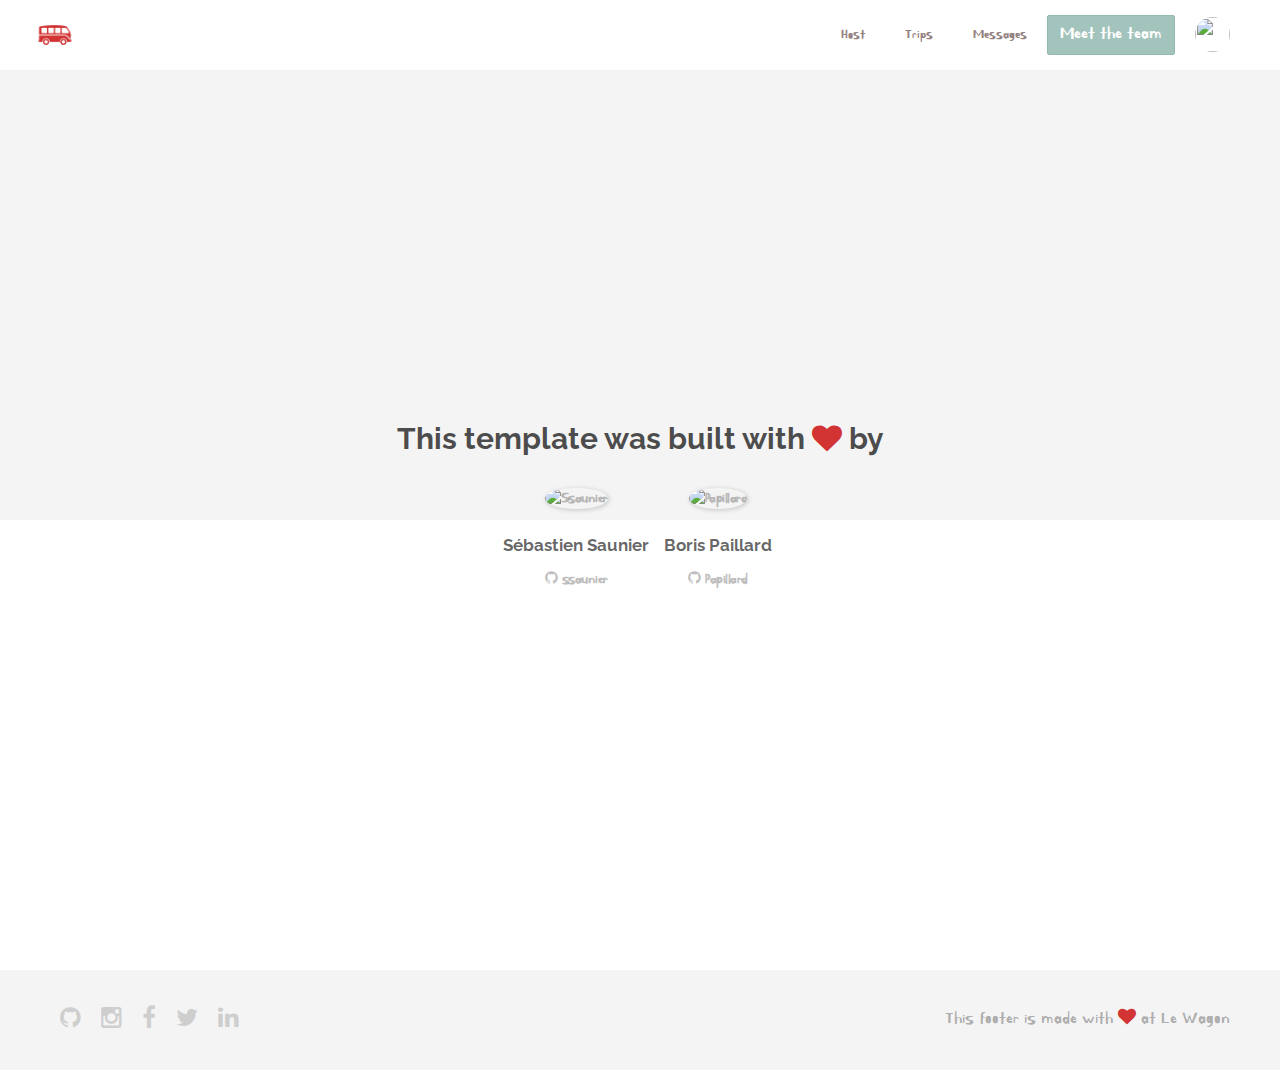
==== commit 35544001: "Automated commit at 2018-07-30 12:50:01 UTC by middleman-deploy 2.0.0-alpha" ====
--- a/about.html
+++ b/about.html
@@ -7,11 +7,51 @@
           content="width=device-width, initial-scale=1, shrink-to-fit=no">
     <!-- Use the title from a page's frontmatter if it has one -->
     <title>Le Wagon - Middleman - About</title>
-    <link href="stylesheets/application-3c48b980.css" rel="stylesheet" />
+    <link href="stylesheets/application-d7a7c692.css" rel="stylesheet" />
     <script src="javascripts/application-93de88c9.js"></script>
     <link href="images/favicon-f15af148.png" rel="icon" type="image/png" />
   </head>
   <body>
+    <div class="navbar-wagon">
+  <!-- Logo -->
+  <a href="/" class="navbar-wagon-brand" alt="logo">
+    <img src="images/logo-acc9c0ec.png" id="logo" alt="Logo" />
+  </a>
+
+  <!-- Right Navigation -->
+  <div class="navbar-wagon-right hidden-xs hidden-sm">
+
+    <a href="" class="navbar-wagon-item navbar-wagon-link">Host</a>
+    <a href="" class="navbar-wagon-item navbar-wagon-link">Trips</a>
+    <a href="" class="navbar-wagon-item navbar-wagon-link">Messages</a>
+    <a href="team.html" class="btn btn-primary">Meet the team</a>
+
+    <!-- Profile picture with dropdown list -->
+    <div class="navbar-wagon-item">
+      <div class="dropdown">
+        <img src="https://kitt.lewagon.com/placeholder/users/ssaunier" class="avatar dropdown-toggle" id="navbar-wagon-menu" data-toggle="dropdown">
+        <ul class="dropdown-menu dropdown-menu-right navbar-wagon-dropdown-menu">
+          <li><a href="#">Profile</a></li>
+          <li><a href="#">Dashboard</a></li>
+          <li><a href="#">Log Out</a></li>
+        </ul>
+      </div>
+    </div>
+  </div>
+
+  <!-- Dropdown appearing on mobile only -->
+  <div class="navbar-wagon-item hidden-md hidden-lg">
+    <div class="dropdown">
+      <i class="fa fa-bars dropdown-toggle" data-toggle="dropdown"></i>
+      <ul class="dropdown-menu dropdown-menu-right navbar-wagon-dropdown-menu">
+        <li><a href="#">Host</a></li>
+        <li><a href="#">Trips</a></li>
+        <li><a href="#">Messagese</a></li>
+      </ul>
+    </div>
+  </div>
+</div>
+   <!-- inject layouts/_navbar.html.erb -->
     <div id="about">
   <div class="about-content">
     <h1>This template was built with <i class="fa fa-heart"></i> by</h1>
@@ -33,6 +73,19 @@
     </ul>
   </div>
 </div>
-
+                      <!-- Page content is injected here -->
+    <div class="footer">
+  <div class="footer-links">
+    <a href="#"><i class="fa fa-github"></i></a>
+    <a href="#"><i class="fa fa-instagram"></i></a>
+    <a href="#"><i class="fa fa-facebook"></i></a>
+    <a href="#"><i class="fa fa-twitter"></i></a>
+    <a href="#"><i class="fa fa-linkedin"></i></a>
+  </div>
+  <div class="footer-copyright">
+    This footer is made with <i class="fa fa-heart"></i> at Le Wagon
+  </div>
+</div>
+   <!-- inject layouts/_footer.html.erb -->
   </body>
 </html>
--- a/stylesheets/application-d7a7c692.css
+++ b/stylesheets/application-d7a7c692.css
@@ -0,0 +1,8 @@
+@import url("https://fonts.googleapis.com/css?family=Open+Sans:400,300,700|Raleway:400,100,300,700,500");@import url("https://fonts.googleapis.com/css?family=Kirang+Haerang");/*!
+ * Bootstrap v3.3.7 (http://getbootstrap.com)
+ * Copyright 2011-2016 Twitter, Inc.
+ * Licensed under MIT (https://github.com/twbs/bootstrap/blob/master/LICENSE)
+ *//*! normalize.css v3.0.3 | MIT License | github.com/necolas/normalize.css */html{font-family:sans-serif;-ms-text-size-adjust:100%;-webkit-text-size-adjust:100%}body{margin:0}article,aside,details,figcaption,figure,footer,header,hgroup,main,menu,nav,section,summary{display:block}audio,canvas,progress,video{display:inline-block;vertical-align:baseline}audio:not([controls]){display:none;height:0}[hidden],template{display:none}a{background-color:transparent}a:active,a:hover{outline:0}abbr[title]{border-bottom:1px dotted}b,strong{font-weight:bold}dfn{font-style:italic}h1{font-size:2em;margin:0.67em 0}mark{background:#ff0;color:#000}small{font-size:80%}sub,sup{font-size:75%;line-height:0;position:relative;vertical-align:baseline}sup{top:-0.5em}sub{bottom:-0.25em}img{border:0}svg:not(:root){overflow:hidden}figure{margin:1em 40px}hr{-webkit-box-sizing:content-box;box-sizing:content-box;height:0}pre{overflow:auto}code,kbd,pre,samp{font-family:monospace, monospace;font-size:1em}button,input,optgroup,select,textarea{color:inherit;font:inherit;margin:0}button{overflow:visible}button,select{text-transform:none}button,html input[type="button"],input[type="reset"],input[type="submit"]{-webkit-appearance:button;cursor:pointer}button[disabled],html input[disabled]{cursor:default}button::-moz-focus-inner,input::-moz-focus-inner{border:0;padding:0}input{line-height:normal}input[type="checkbox"],input[type="radio"]{-webkit-box-sizing:border-box;box-sizing:border-box;padding:0}input[type="number"]::-webkit-inner-spin-button,input[type="number"]::-webkit-outer-spin-button{height:auto}input[type="search"]{-webkit-appearance:textfield;-webkit-box-sizing:content-box;box-sizing:content-box}input[type="search"]::-webkit-search-cancel-button,input[type="search"]::-webkit-search-decoration{-webkit-appearance:none}fieldset{border:1px solid #c0c0c0;margin:0 2px;padding:0.35em 0.625em 0.75em}legend{border:0;padding:0}textarea{overflow:auto}optgroup{font-weight:bold}table{border-collapse:collapse;border-spacing:0}td,th{padding:0}/*! Source: https://github.com/h5bp/html5-boilerplate/blob/master/src/css/main.css */@media print{*,*:before,*:after{background:transparent !important;color:#000 !important;-webkit-box-shadow:none !important;box-shadow:none !important;text-shadow:none !important}a,a:visited{text-decoration:underline}a[href]:after{content:" (" attr(href) ")"}abbr[title]:after{content:" (" attr(title) ")"}a[href^="#"]:after,a[href^="javascript:"]:after{content:""}pre,blockquote{border:1px solid #999;page-break-inside:avoid}thead{display:table-header-group}tr,img{page-break-inside:avoid}img{max-width:100% !important}p,h2,h3{orphans:3;widows:3}h2,h3{page-break-after:avoid}.navbar{display:none}.btn>.caret,.dropup>.btn>.caret{border-top-color:#000 !important}.label{border:1px solid #000}.table{border-collapse:collapse !important}.table td,.table th{background-color:#fff !important}.table-bordered th,.table-bordered td{border:1px solid #ddd !important}}@font-face{font-family:'Glyphicons Halflings';src:url("../assets/bootstrap/glyphicons-halflings-regular-86b6f62b.eot");src:url("../assets/bootstrap/glyphicons-halflings-regular-86b6f62b.eot?#iefix") format("embedded-opentype"),url("../assets/bootstrap/glyphicons-halflings-regular-ca35b697.woff2") format("woff2"),url("../assets/bootstrap/glyphicons-halflings-regular-278e49a8.woff") format("woff"),url("../assets/bootstrap/glyphicons-halflings-regular-44bc1850.ttf") format("truetype"),url("../assets/bootstrap/glyphicons-halflings-regular-de51a849.svg#glyphicons_halflingsregular") format("svg")}.glyphicon{position:relative;top:1px;display:inline-block;font-family:'Glyphicons Halflings';font-style:normal;font-weight:normal;line-height:1;-webkit-font-smoothing:antialiased;-moz-osx-font-smoothing:grayscale}.glyphicon-asterisk:before{content:"\002a"}.glyphicon-plus:before{content:"\002b"}.glyphicon-euro:before,.glyphicon-eur:before{content:"\20ac"}.glyphicon-minus:before{content:"\2212"}.glyphicon-cloud:before{content:"\2601"}.glyphicon-envelope:before{content:"\2709"}.glyphicon-pencil:before{content:"\270f"}.glyphicon-glass:before{content:"\e001"}.glyphicon-music:before{content:"\e002"}.glyphicon-search:before{content:"\e003"}.glyphicon-heart:before{content:"\e005"}.glyphicon-star:before{content:"\e006"}.glyphicon-star-empty:before{content:"\e007"}.glyphicon-user:before{content:"\e008"}.glyphicon-film:before{content:"\e009"}.glyphicon-th-large:before{content:"\e010"}.glyphicon-th:before{content:"\e011"}.glyphicon-th-list:before{content:"\e012"}.glyphicon-ok:before{content:"\e013"}.glyphicon-remove:before{content:"\e014"}.glyphicon-zoom-in:before{content:"\e015"}.glyphicon-zoom-out:before{content:"\e016"}.glyphicon-off:before{content:"\e017"}.glyphicon-signal:before{content:"\e018"}.glyphicon-cog:before{content:"\e019"}.glyphicon-trash:before{content:"\e020"}.glyphicon-home:before{content:"\e021"}.glyphicon-file:before{content:"\e022"}.glyphicon-time:before{content:"\e023"}.glyphicon-road:before{content:"\e024"}.glyphicon-download-alt:before{content:"\e025"}.glyphicon-download:before{content:"\e026"}.glyphicon-upload:before{content:"\e027"}.glyphicon-inbox:before{content:"\e028"}.glyphicon-play-circle:before{content:"\e029"}.glyphicon-repeat:before{content:"\e030"}.glyphicon-refresh:before{content:"\e031"}.glyphicon-list-alt:before{content:"\e032"}.glyphicon-lock:before{content:"\e033"}.glyphicon-flag:before{content:"\e034"}.glyphicon-headphones:before{content:"\e035"}.glyphicon-volume-off:before{content:"\e036"}.glyphicon-volume-down:before{content:"\e037"}.glyphicon-volume-up:before{content:"\e038"}.glyphicon-qrcode:before{content:"\e039"}.glyphicon-barcode:before{content:"\e040"}.glyphicon-tag:before{content:"\e041"}.glyphicon-tags:before{content:"\e042"}.glyphicon-book:before{content:"\e043"}.glyphicon-bookmark:before{content:"\e044"}.glyphicon-print:before{content:"\e045"}.glyphicon-camera:before{content:"\e046"}.glyphicon-font:before{content:"\e047"}.glyphicon-bold:before{content:"\e048"}.glyphicon-italic:before{content:"\e049"}.glyphicon-text-height:before{content:"\e050"}.glyphicon-text-width:before{content:"\e051"}.glyphicon-align-left:before{content:"\e052"}.glyphicon-align-center:before{content:"\e053"}.glyphicon-align-right:before{content:"\e054"}.glyphicon-align-justify:before{content:"\e055"}.glyphicon-list:before{content:"\e056"}.glyphicon-indent-left:before{content:"\e057"}.glyphicon-indent-right:before{content:"\e058"}.glyphicon-facetime-video:before{content:"\e059"}.glyphicon-picture:before{content:"\e060"}.glyphicon-map-marker:before{content:"\e062"}.glyphicon-adjust:before{content:"\e063"}.glyphicon-tint:before{content:"\e064"}.glyphicon-edit:before{content:"\e065"}.glyphicon-share:before{content:"\e066"}.glyphicon-check:before{content:"\e067"}.glyphicon-move:before{content:"\e068"}.glyphicon-step-backward:before{content:"\e069"}.glyphicon-fast-backward:before{content:"\e070"}.glyphicon-backward:before{content:"\e071"}.glyphicon-play:before{content:"\e072"}.glyphicon-pause:before{content:"\e073"}.glyphicon-stop:before{content:"\e074"}.glyphicon-forward:before{content:"\e075"}.glyphicon-fast-forward:before{content:"\e076"}.glyphicon-step-forward:before{content:"\e077"}.glyphicon-eject:before{content:"\e078"}.glyphicon-chevron-left:before{content:"\e079"}.glyphicon-chevron-right:before{content:"\e080"}.glyphicon-plus-sign:before{content:"\e081"}.glyphicon-minus-sign:before{content:"\e082"}.glyphicon-remove-sign:before{content:"\e083"}.glyphicon-ok-sign:before{content:"\e084"}.glyphicon-question-sign:before{content:"\e085"}.glyphicon-info-sign:before{content:"\e086"}.glyphicon-screenshot:before{content:"\e087"}.glyphicon-remove-circle:before{content:"\e088"}.glyphicon-ok-circle:before{content:"\e089"}.glyphicon-ban-circle:before{content:"\e090"}.glyphicon-arrow-left:before{content:"\e091"}.glyphicon-arrow-right:before{content:"\e092"}.glyphicon-arrow-up:before{content:"\e093"}.glyphicon-arrow-down:before{content:"\e094"}.glyphicon-share-alt:before{content:"\e095"}.glyphicon-resize-full:before{content:"\e096"}.glyphicon-resize-small:before{content:"\e097"}.glyphicon-exclamation-sign:before{content:"\e101"}.glyphicon-gift:before{content:"\e102"}.glyphicon-leaf:before{content:"\e103"}.glyphicon-fire:before{content:"\e104"}.glyphicon-eye-open:before{content:"\e105"}.glyphicon-eye-close:before{content:"\e106"}.glyphicon-warning-sign:before{content:"\e107"}.glyphicon-plane:before{content:"\e108"}.glyphicon-calendar:before{content:"\e109"}.glyphicon-random:before{content:"\e110"}.glyphicon-comment:before{content:"\e111"}.glyphicon-magnet:before{content:"\e112"}.glyphicon-chevron-up:before{content:"\e113"}.glyphicon-chevron-down:before{content:"\e114"}.glyphicon-retweet:before{content:"\e115"}.glyphicon-shopping-cart:before{content:"\e116"}.glyphicon-folder-close:before{content:"\e117"}.glyphicon-folder-open:before{content:"\e118"}.glyphicon-resize-vertical:before{content:"\e119"}.glyphicon-resize-horizontal:before{content:"\e120"}.glyphicon-hdd:before{content:"\e121"}.glyphicon-bullhorn:before{content:"\e122"}.glyphicon-bell:before{content:"\e123"}.glyphicon-certificate:before{content:"\e124"}.glyphicon-thumbs-up:before{content:"\e125"}.glyphicon-thumbs-down:before{content:"\e126"}.glyphicon-hand-right:before{content:"\e127"}.glyphicon-hand-left:before{content:"\e128"}.glyphicon-hand-up:before{content:"\e129"}.glyphicon-hand-down:before{content:"\e130"}.glyphicon-circle-arrow-right:before{content:"\e131"}.glyphicon-circle-arrow-left:before{content:"\e132"}.glyphicon-circle-arrow-up:before{content:"\e133"}.glyphicon-circle-arrow-down:before{content:"\e134"}.glyphicon-globe:before{content:"\e135"}.glyphicon-wrench:before{content:"\e136"}.glyphicon-tasks:before{content:"\e137"}.glyphicon-filter:before{content:"\e138"}.glyphicon-briefcase:before{content:"\e139"}.glyphicon-fullscreen:before{content:"\e140"}.glyphicon-dashboard:before{content:"\e141"}.glyphicon-paperclip:before{content:"\e142"}.glyphicon-heart-empty:before{content:"\e143"}.glyphicon-link:before{content:"\e144"}.glyphicon-phone:before{content:"\e145"}.glyphicon-pushpin:before{content:"\e146"}.glyphicon-usd:before{content:"\e148"}.glyphicon-gbp:before{content:"\e149"}.glyphicon-sort:before{content:"\e150"}.glyphicon-sort-by-alphabet:before{content:"\e151"}.glyphicon-sort-by-alphabet-alt:before{content:"\e152"}.glyphicon-sort-by-order:before{content:"\e153"}.glyphicon-sort-by-order-alt:before{content:"\e154"}.glyphicon-sort-by-attributes:before{content:"\e155"}.glyphicon-sort-by-attributes-alt:before{content:"\e156"}.glyphicon-unchecked:before{content:"\e157"}.glyphicon-expand:before{content:"\e158"}.glyphicon-collapse-down:before{content:"\e159"}.glyphicon-collapse-up:before{content:"\e160"}.glyphicon-log-in:before{content:"\e161"}.glyphicon-flash:before{content:"\e162"}.glyphicon-log-out:before{content:"\e163"}.glyphicon-new-window:before{content:"\e164"}.glyphicon-record:before{content:"\e165"}.glyphicon-save:before{content:"\e166"}.glyphicon-open:before{content:"\e167"}.glyphicon-saved:before{content:"\e168"}.glyphicon-import:before{content:"\e169"}.glyphicon-export:before{content:"\e170"}.glyphicon-send:before{content:"\e171"}.glyphicon-floppy-disk:before{content:"\e172"}.glyphicon-floppy-saved:before{content:"\e173"}.glyphicon-floppy-remove:before{content:"\e174"}.glyphicon-floppy-save:before{content:"\e175"}.glyphicon-floppy-open:before{content:"\e176"}.glyphicon-credit-card:before{content:"\e177"}.glyphicon-transfer:before{content:"\e178"}.glyphicon-cutlery:before{content:"\e179"}.glyphicon-header:before{content:"\e180"}.glyphicon-compressed:before{content:"\e181"}.glyphicon-earphone:before{content:"\e182"}.glyphicon-phone-alt:before{content:"\e183"}.glyphicon-tower:before{content:"\e184"}.glyphicon-stats:before{content:"\e185"}.glyphicon-sd-video:before{content:"\e186"}.glyphicon-hd-video:before{content:"\e187"}.glyphicon-subtitles:before{content:"\e188"}.glyphicon-sound-stereo:before{content:"\e189"}.glyphicon-sound-dolby:before{content:"\e190"}.glyphicon-sound-5-1:before{content:"\e191"}.glyphicon-sound-6-1:before{content:"\e192"}.glyphicon-sound-7-1:before{content:"\e193"}.glyphicon-copyright-mark:before{content:"\e194"}.glyphicon-registration-mark:before{content:"\e195"}.glyphicon-cloud-download:before{content:"\e197"}.glyphicon-cloud-upload:before{content:"\e198"}.glyphicon-tree-conifer:before{content:"\e199"}.glyphicon-tree-deciduous:before{content:"\e200"}.glyphicon-cd:before{content:"\e201"}.glyphicon-save-file:before{content:"\e202"}.glyphicon-open-file:before{content:"\e203"}.glyphicon-level-up:before{content:"\e204"}.glyphicon-copy:before{content:"\e205"}.glyphicon-paste:before{content:"\e206"}.glyphicon-alert:before{content:"\e209"}.glyphicon-equalizer:before{content:"\e210"}.glyphicon-king:before{content:"\e211"}.glyphicon-queen:before{content:"\e212"}.glyphicon-pawn:before{content:"\e213"}.glyphicon-bishop:before{content:"\e214"}.glyphicon-knight:before{content:"\e215"}.glyphicon-baby-formula:before{content:"\e216"}.glyphicon-tent:before{content:"\26fa"}.glyphicon-blackboard:before{content:"\e218"}.glyphicon-bed:before{content:"\e219"}.glyphicon-apple:before{content:"\f8ff"}.glyphicon-erase:before{content:"\e221"}.glyphicon-hourglass:before{content:"\231b"}.glyphicon-lamp:before{content:"\e223"}.glyphicon-duplicate:before{content:"\e224"}.glyphicon-piggy-bank:before{content:"\e225"}.glyphicon-scissors:before{content:"\e226"}.glyphicon-bitcoin:before{content:"\e227"}.glyphicon-btc:before{content:"\e227"}.glyphicon-xbt:before{content:"\e227"}.glyphicon-yen:before{content:"\00a5"}.glyphicon-jpy:before{content:"\00a5"}.glyphicon-ruble:before{content:"\20bd"}.glyphicon-rub:before{content:"\20bd"}.glyphicon-scale:before{content:"\e230"}.glyphicon-ice-lolly:before{content:"\e231"}.glyphicon-ice-lolly-tasted:before{content:"\e232"}.glyphicon-education:before{content:"\e233"}.glyphicon-option-horizontal:before{content:"\e234"}.glyphicon-option-vertical:before{content:"\e235"}.glyphicon-menu-hamburger:before{content:"\e236"}.glyphicon-modal-window:before{content:"\e237"}.glyphicon-oil:before{content:"\e238"}.glyphicon-grain:before{content:"\e239"}.glyphicon-sunglasses:before{content:"\e240"}.glyphicon-text-size:before{content:"\e241"}.glyphicon-text-color:before{content:"\e242"}.glyphicon-text-background:before{content:"\e243"}.glyphicon-object-align-top:before{content:"\e244"}.glyphicon-object-align-bottom:before{content:"\e245"}.glyphicon-object-align-horizontal:before{content:"\e246"}.glyphicon-object-align-left:before{content:"\e247"}.glyphicon-object-align-vertical:before{content:"\e248"}.glyphicon-object-align-right:before{content:"\e249"}.glyphicon-triangle-right:before{content:"\e250"}.glyphicon-triangle-left:before{content:"\e251"}.glyphicon-triangle-bottom:before{content:"\e252"}.glyphicon-triangle-top:before{content:"\e253"}.glyphicon-console:before{content:"\e254"}.glyphicon-superscript:before{content:"\e255"}.glyphicon-subscript:before{content:"\e256"}.glyphicon-menu-left:before{content:"\e257"}.glyphicon-menu-right:before{content:"\e258"}.glyphicon-menu-down:before{content:"\e259"}.glyphicon-menu-up:before{content:"\e260"}*{-webkit-box-sizing:border-box;box-sizing:border-box}*:before,*:after{-webkit-box-sizing:border-box;box-sizing:border-box}html{font-size:10px;-webkit-tap-highlight-color:transparent}body{font-family:"Kirang Haerang", "Open Sans", "Helvetica", "sans-serif";font-size:18px;line-height:1.42857143;color:#c2b8b6;background-color:#E9FAE3}input,button,select,textarea{font-family:inherit;font-size:inherit;line-height:inherit}a{color:#A3C4BC;text-decoration:none}a:hover,a:focus{color:#74a69a;text-decoration:underline}a:focus{outline:5px auto -webkit-focus-ring-color;outline-offset:-2px}figure{margin:0}img{vertical-align:middle}.img-responsive{display:block;max-width:100%;height:auto}.img-rounded{border-radius:2px}.img-thumbnail{padding:4px;line-height:1.42857143;background-color:#E9FAE3;border:1px solid #ddd;border-radius:2px;-webkit-transition:all 0.2s ease-in-out;transition:all 0.2s ease-in-out;display:inline-block;max-width:100%;height:auto}.img-circle{border-radius:50%}hr{margin-top:25px;margin-bottom:25px;border:0;border-top:1px solid white}.sr-only{position:absolute;width:1px;height:1px;margin:-1px;padding:0;overflow:hidden;clip:rect(0, 0, 0, 0);border:0}.sr-only-focusable:active,.sr-only-focusable:focus{position:static;width:auto;height:auto;margin:0;overflow:visible;clip:auto}[role="button"]{cursor:pointer}h1,h2,h3,h4,h5,h6,.h1,.h2,.h3,.h4,.h5,.h6{font-family:"Raleway", "Helvetica", "sans-serif";font-weight:500;line-height:1.1;color:inherit}h1 small,h1 .small,h2 small,h2 .small,h3 small,h3 .small,h4 small,h4 .small,h5 small,h5 .small,h6 small,h6 .small,.h1 small,.h1 .small,.h2 small,.h2 .small,.h3 small,.h3 .small,.h4 small,.h4 .small,.h5 small,.h5 .small,.h6 small,.h6 .small{font-weight:normal;line-height:1;color:white}h1,.h1,h2,.h2,h3,.h3{margin-top:25px;margin-bottom:12.5px}h1 small,h1 .small,.h1 small,.h1 .small,h2 small,h2 .small,.h2 small,.h2 .small,h3 small,h3 .small,.h3 small,.h3 .small{font-size:65%}h4,.h4,h5,.h5,h6,.h6{margin-top:12.5px;margin-bottom:12.5px}h4 small,h4 .small,.h4 small,.h4 .small,h5 small,h5 .small,.h5 small,.h5 .small,h6 small,h6 .small,.h6 small,.h6 .small{font-size:75%}h1,.h1{font-size:46px}h2,.h2{font-size:38px}h3,.h3{font-size:31px}h4,.h4{font-size:23px}h5,.h5{font-size:18px}h6,.h6{font-size:16px}p{margin:0 0 12.5px}.lead{margin-bottom:25px;font-size:20px;font-weight:300;line-height:1.4}@media (min-width: 768px){.lead{font-size:27px}}small,.small{font-size:88%}mark,.mark{background-color:#fcf8e3;padding:.2em}.text-left{text-align:left}.text-right{text-align:right}.text-center{text-align:center}.text-justify{text-align:justify}.text-nowrap{white-space:nowrap}.text-lowercase{text-transform:lowercase}.text-uppercase,.initialism{text-transform:uppercase}.text-capitalize{text-transform:capitalize}.text-muted{color:white}.text-primary{color:#A3C4BC}a.text-primary:hover,a.text-primary:focus{color:#84b0a5}.text-success{color:#3c763d}a.text-success:hover,a.text-success:focus{color:#2b542c}.text-info{color:#31708f}a.text-info:hover,a.text-info:focus{color:#245269}.text-warning{color:#8a6d3b}a.text-warning:hover,a.text-warning:focus{color:#66512c}.text-danger{color:#a94442}a.text-danger:hover,a.text-danger:focus{color:#843534}.bg-primary{color:#fff}.bg-primary{background-color:#A3C4BC}a.bg-primary:hover,a.bg-primary:focus{background-color:#84b0a5}.bg-success{background-color:#dff0d8}a.bg-success:hover,a.bg-success:focus{background-color:#c1e2b3}.bg-info{background-color:#d9edf7}a.bg-info:hover,a.bg-info:focus{background-color:#afd9ee}.bg-warning{background-color:#fcf8e3}a.bg-warning:hover,a.bg-warning:focus{background-color:#f7ecb5}.bg-danger{background-color:#f2dede}a.bg-danger:hover,a.bg-danger:focus{background-color:#e4b9b9}.page-header{padding-bottom:11.5px;margin:50px 0 25px;border-bottom:1px solid white}ul,ol{margin-top:0;margin-bottom:12.5px}ul ul,ul ol,ol ul,ol ol{margin-bottom:0}.list-unstyled{padding-left:0;list-style:none}.list-inline{padding-left:0;list-style:none;margin-left:-5px}.list-inline>li{display:inline-block;padding-left:5px;padding-right:5px}dl{margin-top:0;margin-bottom:25px}dt,dd{line-height:1.42857143}dt{font-weight:bold}dd{margin-left:0}.dl-horizontal dd:before,.dl-horizontal dd:after{content:" ";display:table}.dl-horizontal dd:after{clear:both}@media (min-width: 768px){.dl-horizontal dt{float:left;width:160px;clear:left;text-align:right;overflow:hidden;text-overflow:ellipsis;white-space:nowrap}.dl-horizontal dd{margin-left:180px}}abbr[title],abbr[data-original-title]{cursor:help;border-bottom:1px dotted white}.initialism{font-size:90%}blockquote{padding:12.5px 25px;margin:0 0 25px;font-size:22.5px;border-left:5px solid white}blockquote p:last-child,blockquote ul:last-child,blockquote ol:last-child{margin-bottom:0}blockquote footer,blockquote small,blockquote .small{display:block;font-size:80%;line-height:1.42857143;color:white}blockquote footer:before,blockquote small:before,blockquote .small:before{content:'\2014 \00A0'}.blockquote-reverse,blockquote.pull-right{padding-right:15px;padding-left:0;border-right:5px solid white;border-left:0;text-align:right}.blockquote-reverse footer:before,.blockquote-reverse small:before,.blockquote-reverse .small:before,blockquote.pull-right footer:before,blockquote.pull-right small:before,blockquote.pull-right .small:before{content:''}.blockquote-reverse footer:after,.blockquote-reverse small:after,.blockquote-reverse .small:after,blockquote.pull-right footer:after,blockquote.pull-right small:after,blockquote.pull-right .small:after{content:'\00A0 \2014'}address{margin-bottom:25px;font-style:normal;line-height:1.42857143}code,kbd,pre,samp{font-family:Menlo, Monaco, Consolas, "Courier New", monospace}code{padding:2px 4px;font-size:90%;color:#c7254e;background-color:#f9f2f4;border-radius:2px}kbd{padding:2px 4px;font-size:90%;color:#fff;background-color:#333;border-radius:2px;-webkit-box-shadow:inset 0 -1px 0 rgba(0,0,0,0.25);box-shadow:inset 0 -1px 0 rgba(0,0,0,0.25)}kbd kbd{padding:0;font-size:100%;font-weight:bold;-webkit-box-shadow:none;box-shadow:none}pre{display:block;padding:12px;margin:0 0 12.5px;font-size:17px;line-height:1.42857143;word-break:break-all;word-wrap:break-word;color:#c2b8b6;background-color:#f5f5f5;border:1px solid #ccc;border-radius:2px}pre code{padding:0;font-size:inherit;color:inherit;white-space:pre-wrap;background-color:transparent;border-radius:0}.pre-scrollable{max-height:340px;overflow-y:scroll}.container{margin-right:auto;margin-left:auto;padding-left:15px;padding-right:15px}.container:before,.container:after{content:" ";display:table}.container:after{clear:both}@media (min-width: 768px){.container{width:750px}}@media (min-width: 992px){.container{width:970px}}@media (min-width: 1200px){.container{width:1170px}}.container-fluid{margin-right:auto;margin-left:auto;padding-left:15px;padding-right:15px}.container-fluid:before,.container-fluid:after{content:" ";display:table}.container-fluid:after{clear:both}.row{margin-left:-15px;margin-right:-15px}.row:before,.row:after{content:" ";display:table}.row:after{clear:both}.col-xs-1,.col-sm-1,.col-md-1,.col-lg-1,.col-xs-2,.col-sm-2,.col-md-2,.col-lg-2,.col-xs-3,.col-sm-3,.col-md-3,.col-lg-3,.col-xs-4,.col-sm-4,.col-md-4,.col-lg-4,.col-xs-5,.col-sm-5,.col-md-5,.col-lg-5,.col-xs-6,.col-sm-6,.col-md-6,.col-lg-6,.col-xs-7,.col-sm-7,.col-md-7,.col-lg-7,.col-xs-8,.col-sm-8,.col-md-8,.col-lg-8,.col-xs-9,.col-sm-9,.col-md-9,.col-lg-9,.col-xs-10,.col-sm-10,.col-md-10,.col-lg-10,.col-xs-11,.col-sm-11,.col-md-11,.col-lg-11,.col-xs-12,.col-sm-12,.col-md-12,.col-lg-12{position:relative;min-height:1px;padding-left:15px;padding-right:15px}.col-xs-1,.col-xs-2,.col-xs-3,.col-xs-4,.col-xs-5,.col-xs-6,.col-xs-7,.col-xs-8,.col-xs-9,.col-xs-10,.col-xs-11,.col-xs-12{float:left}.col-xs-1{width:8.33333333%}.col-xs-2{width:16.66666667%}.col-xs-3{width:25%}.col-xs-4{width:33.33333333%}.col-xs-5{width:41.66666667%}.col-xs-6{width:50%}.col-xs-7{width:58.33333333%}.col-xs-8{width:66.66666667%}.col-xs-9{width:75%}.col-xs-10{width:83.33333333%}.col-xs-11{width:91.66666667%}.col-xs-12{width:100%}.col-xs-pull-0{right:auto}.col-xs-pull-1{right:8.33333333%}.col-xs-pull-2{right:16.66666667%}.col-xs-pull-3{right:25%}.col-xs-pull-4{right:33.33333333%}.col-xs-pull-5{right:41.66666667%}.col-xs-pull-6{right:50%}.col-xs-pull-7{right:58.33333333%}.col-xs-pull-8{right:66.66666667%}.col-xs-pull-9{right:75%}.col-xs-pull-10{right:83.33333333%}.col-xs-pull-11{right:91.66666667%}.col-xs-pull-12{right:100%}.col-xs-push-0{left:auto}.col-xs-push-1{left:8.33333333%}.col-xs-push-2{left:16.66666667%}.col-xs-push-3{left:25%}.col-xs-push-4{left:33.33333333%}.col-xs-push-5{left:41.66666667%}.col-xs-push-6{left:50%}.col-xs-push-7{left:58.33333333%}.col-xs-push-8{left:66.66666667%}.col-xs-push-9{left:75%}.col-xs-push-10{left:83.33333333%}.col-xs-push-11{left:91.66666667%}.col-xs-push-12{left:100%}.col-xs-offset-0{margin-left:0%}.col-xs-offset-1{margin-left:8.33333333%}.col-xs-offset-2{margin-left:16.66666667%}.col-xs-offset-3{margin-left:25%}.col-xs-offset-4{margin-left:33.33333333%}.col-xs-offset-5{margin-left:41.66666667%}.col-xs-offset-6{margin-left:50%}.col-xs-offset-7{margin-left:58.33333333%}.col-xs-offset-8{margin-left:66.66666667%}.col-xs-offset-9{margin-left:75%}.col-xs-offset-10{margin-left:83.33333333%}.col-xs-offset-11{margin-left:91.66666667%}.col-xs-offset-12{margin-left:100%}@media (min-width: 768px){.col-sm-1,.col-sm-2,.col-sm-3,.col-sm-4,.col-sm-5,.col-sm-6,.col-sm-7,.col-sm-8,.col-sm-9,.col-sm-10,.col-sm-11,.col-sm-12{float:left}.col-sm-1{width:8.33333333%}.col-sm-2{width:16.66666667%}.col-sm-3{width:25%}.col-sm-4{width:33.33333333%}.col-sm-5{width:41.66666667%}.col-sm-6{width:50%}.col-sm-7{width:58.33333333%}.col-sm-8{width:66.66666667%}.col-sm-9{width:75%}.col-sm-10{width:83.33333333%}.col-sm-11{width:91.66666667%}.col-sm-12{width:100%}.col-sm-pull-0{right:auto}.col-sm-pull-1{right:8.33333333%}.col-sm-pull-2{right:16.66666667%}.col-sm-pull-3{right:25%}.col-sm-pull-4{right:33.33333333%}.col-sm-pull-5{right:41.66666667%}.col-sm-pull-6{right:50%}.col-sm-pull-7{right:58.33333333%}.col-sm-pull-8{right:66.66666667%}.col-sm-pull-9{right:75%}.col-sm-pull-10{right:83.33333333%}.col-sm-pull-11{right:91.66666667%}.col-sm-pull-12{right:100%}.col-sm-push-0{left:auto}.col-sm-push-1{left:8.33333333%}.col-sm-push-2{left:16.66666667%}.col-sm-push-3{left:25%}.col-sm-push-4{left:33.33333333%}.col-sm-push-5{left:41.66666667%}.col-sm-push-6{left:50%}.col-sm-push-7{left:58.33333333%}.col-sm-push-8{left:66.66666667%}.col-sm-push-9{left:75%}.col-sm-push-10{left:83.33333333%}.col-sm-push-11{left:91.66666667%}.col-sm-push-12{left:100%}.col-sm-offset-0{margin-left:0%}.col-sm-offset-1{margin-left:8.33333333%}.col-sm-offset-2{margin-left:16.66666667%}.col-sm-offset-3{margin-left:25%}.col-sm-offset-4{margin-left:33.33333333%}.col-sm-offset-5{margin-left:41.66666667%}.col-sm-offset-6{margin-left:50%}.col-sm-offset-7{margin-left:58.33333333%}.col-sm-offset-8{margin-left:66.66666667%}.col-sm-offset-9{margin-left:75%}.col-sm-offset-10{margin-left:83.33333333%}.col-sm-offset-11{margin-left:91.66666667%}.col-sm-offset-12{margin-left:100%}}@media (min-width: 992px){.col-md-1,.col-md-2,.col-md-3,.col-md-4,.col-md-5,.col-md-6,.col-md-7,.col-md-8,.col-md-9,.col-md-10,.col-md-11,.col-md-12{float:left}.col-md-1{width:8.33333333%}.col-md-2{width:16.66666667%}.col-md-3{width:25%}.col-md-4{width:33.33333333%}.col-md-5{width:41.66666667%}.col-md-6{width:50%}.col-md-7{width:58.33333333%}.col-md-8{width:66.66666667%}.col-md-9{width:75%}.col-md-10{width:83.33333333%}.col-md-11{width:91.66666667%}.col-md-12{width:100%}.col-md-pull-0{right:auto}.col-md-pull-1{right:8.33333333%}.col-md-pull-2{right:16.66666667%}.col-md-pull-3{right:25%}.col-md-pull-4{right:33.33333333%}.col-md-pull-5{right:41.66666667%}.col-md-pull-6{right:50%}.col-md-pull-7{right:58.33333333%}.col-md-pull-8{right:66.66666667%}.col-md-pull-9{right:75%}.col-md-pull-10{right:83.33333333%}.col-md-pull-11{right:91.66666667%}.col-md-pull-12{right:100%}.col-md-push-0{left:auto}.col-md-push-1{left:8.33333333%}.col-md-push-2{left:16.66666667%}.col-md-push-3{left:25%}.col-md-push-4{left:33.33333333%}.col-md-push-5{left:41.66666667%}.col-md-push-6{left:50%}.col-md-push-7{left:58.33333333%}.col-md-push-8{left:66.66666667%}.col-md-push-9{left:75%}.col-md-push-10{left:83.33333333%}.col-md-push-11{left:91.66666667%}.col-md-push-12{left:100%}.col-md-offset-0{margin-left:0%}.col-md-offset-1{margin-left:8.33333333%}.col-md-offset-2{margin-left:16.66666667%}.col-md-offset-3{margin-left:25%}.col-md-offset-4{margin-left:33.33333333%}.col-md-offset-5{margin-left:41.66666667%}.col-md-offset-6{margin-left:50%}.col-md-offset-7{margin-left:58.33333333%}.col-md-offset-8{margin-left:66.66666667%}.col-md-offset-9{margin-left:75%}.col-md-offset-10{margin-left:83.33333333%}.col-md-offset-11{margin-left:91.66666667%}.col-md-offset-12{margin-left:100%}}@media (min-width: 1200px){.col-lg-1,.col-lg-2,.col-lg-3,.col-lg-4,.col-lg-5,.col-lg-6,.col-lg-7,.col-lg-8,.col-lg-9,.col-lg-10,.col-lg-11,.col-lg-12{float:left}.col-lg-1{width:8.33333333%}.col-lg-2{width:16.66666667%}.col-lg-3{width:25%}.col-lg-4{width:33.33333333%}.col-lg-5{width:41.66666667%}.col-lg-6{width:50%}.col-lg-7{width:58.33333333%}.col-lg-8{width:66.66666667%}.col-lg-9{width:75%}.col-lg-10{width:83.33333333%}.col-lg-11{width:91.66666667%}.col-lg-12{width:100%}.col-lg-pull-0{right:auto}.col-lg-pull-1{right:8.33333333%}.col-lg-pull-2{right:16.66666667%}.col-lg-pull-3{right:25%}.col-lg-pull-4{right:33.33333333%}.col-lg-pull-5{right:41.66666667%}.col-lg-pull-6{right:50%}.col-lg-pull-7{right:58.33333333%}.col-lg-pull-8{right:66.66666667%}.col-lg-pull-9{right:75%}.col-lg-pull-10{right:83.33333333%}.col-lg-pull-11{right:91.66666667%}.col-lg-pull-12{right:100%}.col-lg-push-0{left:auto}.col-lg-push-1{left:8.33333333%}.col-lg-push-2{left:16.66666667%}.col-lg-push-3{left:25%}.col-lg-push-4{left:33.33333333%}.col-lg-push-5{left:41.66666667%}.col-lg-push-6{left:50%}.col-lg-push-7{left:58.33333333%}.col-lg-push-8{left:66.66666667%}.col-lg-push-9{left:75%}.col-lg-push-10{left:83.33333333%}.col-lg-push-11{left:91.66666667%}.col-lg-push-12{left:100%}.col-lg-offset-0{margin-left:0%}.col-lg-offset-1{margin-left:8.33333333%}.col-lg-offset-2{margin-left:16.66666667%}.col-lg-offset-3{margin-left:25%}.col-lg-offset-4{margin-left:33.33333333%}.col-lg-offset-5{margin-left:41.66666667%}.col-lg-offset-6{margin-left:50%}.col-lg-offset-7{margin-left:58.33333333%}.col-lg-offset-8{margin-left:66.66666667%}.col-lg-offset-9{margin-left:75%}.col-lg-offset-10{margin-left:83.33333333%}.col-lg-offset-11{margin-left:91.66666667%}.col-lg-offset-12{margin-left:100%}}table{background-color:transparent}caption{padding-top:8px;padding-bottom:8px;color:white;text-align:left}th{text-align:left}.table{width:100%;max-width:100%;margin-bottom:25px}.table>thead>tr>th,.table>thead>tr>td,.table>tbody>tr>th,.table>tbody>tr>td,.table>tfoot>tr>th,.table>tfoot>tr>td{padding:8px;line-height:1.42857143;vertical-align:top;border-top:1px solid #ddd}.table>thead>tr>th{vertical-align:bottom;border-bottom:2px solid #ddd}.table>caption+thead>tr:first-child>th,.table>caption+thead>tr:first-child>td,.table>colgroup+thead>tr:first-child>th,.table>colgroup+thead>tr:first-child>td,.table>thead:first-child>tr:first-child>th,.table>thead:first-child>tr:first-child>td{border-top:0}.table>tbody+tbody{border-top:2px solid #ddd}.table .table{background-color:#E9FAE3}.table-condensed>thead>tr>th,.table-condensed>thead>tr>td,.table-condensed>tbody>tr>th,.table-condensed>tbody>tr>td,.table-condensed>tfoot>tr>th,.table-condensed>tfoot>tr>td{padding:5px}.table-bordered{border:1px solid #ddd}.table-bordered>thead>tr>th,.table-bordered>thead>tr>td,.table-bordered>tbody>tr>th,.table-bordered>tbody>tr>td,.table-bordered>tfoot>tr>th,.table-bordered>tfoot>tr>td{border:1px solid #ddd}.table-bordered>thead>tr>th,.table-bordered>thead>tr>td{border-bottom-width:2px}.table-striped>tbody>tr:nth-of-type(odd){background-color:#f9f9f9}.table-hover>tbody>tr:hover{background-color:#f5f5f5}table col[class*="col-"]{position:static;float:none;display:table-column}table td[class*="col-"],table th[class*="col-"]{position:static;float:none;display:table-cell}.table>thead>tr>td.active,.table>thead>tr>th.active,.table>thead>tr.active>td,.table>thead>tr.active>th,.table>tbody>tr>td.active,.table>tbody>tr>th.active,.table>tbody>tr.active>td,.table>tbody>tr.active>th,.table>tfoot>tr>td.active,.table>tfoot>tr>th.active,.table>tfoot>tr.active>td,.table>tfoot>tr.active>th{background-color:#f5f5f5}.table-hover>tbody>tr>td.active:hover,.table-hover>tbody>tr>th.active:hover,.table-hover>tbody>tr.active:hover>td,.table-hover>tbody>tr:hover>.active,.table-hover>tbody>tr.active:hover>th{background-color:#e8e8e8}.table>thead>tr>td.success,.table>thead>tr>th.success,.table>thead>tr.success>td,.table>thead>tr.success>th,.table>tbody>tr>td.success,.table>tbody>tr>th.success,.table>tbody>tr.success>td,.table>tbody>tr.success>th,.table>tfoot>tr>td.success,.table>tfoot>tr>th.success,.table>tfoot>tr.success>td,.table>tfoot>tr.success>th{background-color:#dff0d8}.table-hover>tbody>tr>td.success:hover,.table-hover>tbody>tr>th.success:hover,.table-hover>tbody>tr.success:hover>td,.table-hover>tbody>tr:hover>.success,.table-hover>tbody>tr.success:hover>th{background-color:#d0e9c6}.table>thead>tr>td.info,.table>thead>tr>th.info,.table>thead>tr.info>td,.table>thead>tr.info>th,.table>tbody>tr>td.info,.table>tbody>tr>th.info,.table>tbody>tr.info>td,.table>tbody>tr.info>th,.table>tfoot>tr>td.info,.table>tfoot>tr>th.info,.table>tfoot>tr.info>td,.table>tfoot>tr.info>th{background-color:#d9edf7}.table-hover>tbody>tr>td.info:hover,.table-hover>tbody>tr>th.info:hover,.table-hover>tbody>tr.info:hover>td,.table-hover>tbody>tr:hover>.info,.table-hover>tbody>tr.info:hover>th{background-color:#c4e3f3}.table>thead>tr>td.warning,.table>thead>tr>th.warning,.table>thead>tr.warning>td,.table>thead>tr.warning>th,.table>tbody>tr>td.warning,.table>tbody>tr>th.warning,.table>tbody>tr.warning>td,.table>tbody>tr.warning>th,.table>tfoot>tr>td.warning,.table>tfoot>tr>th.warning,.table>tfoot>tr.warning>td,.table>tfoot>tr.warning>th{background-color:#fcf8e3}.table-hover>tbody>tr>td.warning:hover,.table-hover>tbody>tr>th.warning:hover,.table-hover>tbody>tr.warning:hover>td,.table-hover>tbody>tr:hover>.warning,.table-hover>tbody>tr.warning:hover>th{background-color:#faf2cc}.table>thead>tr>td.danger,.table>thead>tr>th.danger,.table>thead>tr.danger>td,.table>thead>tr.danger>th,.table>tbody>tr>td.danger,.table>tbody>tr>th.danger,.table>tbody>tr.danger>td,.table>tbody>tr.danger>th,.table>tfoot>tr>td.danger,.table>tfoot>tr>th.danger,.table>tfoot>tr.danger>td,.table>tfoot>tr.danger>th{background-color:#f2dede}.table-hover>tbody>tr>td.danger:hover,.table-hover>tbody>tr>th.danger:hover,.table-hover>tbody>tr.danger:hover>td,.table-hover>tbody>tr:hover>.danger,.table-hover>tbody>tr.danger:hover>th{background-color:#ebcccc}.table-responsive{overflow-x:auto;min-height:0.01%}@media screen and (max-width: 767px){.table-responsive{width:100%;margin-bottom:18.75px;overflow-y:hidden;-ms-overflow-style:-ms-autohiding-scrollbar;border:1px solid #ddd}.table-responsive>.table{margin-bottom:0}.table-responsive>.table>thead>tr>th,.table-responsive>.table>thead>tr>td,.table-responsive>.table>tbody>tr>th,.table-responsive>.table>tbody>tr>td,.table-responsive>.table>tfoot>tr>th,.table-responsive>.table>tfoot>tr>td{white-space:nowrap}.table-responsive>.table-bordered{border:0}.table-responsive>.table-bordered>thead>tr>th:first-child,.table-responsive>.table-bordered>thead>tr>td:first-child,.table-responsive>.table-bordered>tbody>tr>th:first-child,.table-responsive>.table-bordered>tbody>tr>td:first-child,.table-responsive>.table-bordered>tfoot>tr>th:first-child,.table-responsive>.table-bordered>tfoot>tr>td:first-child{border-left:0}.table-responsive>.table-bordered>thead>tr>th:last-child,.table-responsive>.table-bordered>thead>tr>td:last-child,.table-responsive>.table-bordered>tbody>tr>th:last-child,.table-responsive>.table-bordered>tbody>tr>td:last-child,.table-responsive>.table-bordered>tfoot>tr>th:last-child,.table-responsive>.table-bordered>tfoot>tr>td:last-child{border-right:0}.table-responsive>.table-bordered>tbody>tr:last-child>th,.table-responsive>.table-bordered>tbody>tr:last-child>td,.table-responsive>.table-bordered>tfoot>tr:last-child>th,.table-responsive>.table-bordered>tfoot>tr:last-child>td{border-bottom:0}}fieldset{padding:0;margin:0;border:0;min-width:0}legend{display:block;width:100%;padding:0;margin-bottom:25px;font-size:27px;line-height:inherit;color:#c2b8b6;border:0;border-bottom:1px solid #e5e5e5}label{display:inline-block;max-width:100%;margin-bottom:5px;font-weight:bold}input[type="search"]{-webkit-box-sizing:border-box;box-sizing:border-box}input[type="radio"],input[type="checkbox"]{margin:4px 0 0;margin-top:1px \9;line-height:normal}input[type="file"]{display:block}input[type="range"]{display:block;width:100%}select[multiple],select[size]{height:auto}input[type="file"]:focus,input[type="radio"]:focus,input[type="checkbox"]:focus{outline:5px auto -webkit-focus-ring-color;outline-offset:-2px}output{display:block;padding-top:7px;font-size:18px;line-height:1.42857143;color:#93827F}.form-control{display:block;width:100%;height:39px;padding:6px 12px;font-size:18px;line-height:1.42857143;color:#93827F;background-color:#fff;background-image:none;border:1px solid #ccc;border-radius:2px;-webkit-box-shadow:inset 0 1px 1px rgba(0,0,0,0.075);box-shadow:inset 0 1px 1px rgba(0,0,0,0.075);-webkit-transition:border-color ease-in-out 0.15s, box-shadow ease-in-out 0.15s;-webkit-transition:border-color ease-in-out 0.15s, -webkit-box-shadow ease-in-out 0.15s;transition:border-color ease-in-out 0.15s, -webkit-box-shadow ease-in-out 0.15s;transition:border-color ease-in-out 0.15s, box-shadow ease-in-out 0.15s;transition:border-color ease-in-out 0.15s, box-shadow ease-in-out 0.15s, -webkit-box-shadow ease-in-out 0.15s}.form-control:focus{border-color:#66afe9;outline:0;-webkit-box-shadow:inset 0 1px 1px rgba(0,0,0,0.075),0 0 8px rgba(102,175,233,0.6);box-shadow:inset 0 1px 1px rgba(0,0,0,0.075),0 0 8px rgba(102,175,233,0.6)}.form-control::-moz-placeholder{color:#999;opacity:1}.form-control:-ms-input-placeholder{color:#999}.form-control::-webkit-input-placeholder{color:#999}.form-control::-ms-expand{border:0;background-color:transparent}.form-control[disabled],.form-control[readonly],fieldset[disabled] .form-control{background-color:white;opacity:1}.form-control[disabled],fieldset[disabled] .form-control{cursor:not-allowed}textarea.form-control{height:auto}input[type="search"]{-webkit-appearance:none}@media screen and (-webkit-min-device-pixel-ratio: 0){input[type="date"].form-control,input[type="time"].form-control,input[type="datetime-local"].form-control,input[type="month"].form-control{line-height:39px}input[type="date"].input-sm,.input-group-sm>input[type="date"].form-control,.input-group-sm>input[type="date"].input-group-addon,.input-group-sm>.input-group-btn>input[type="date"].btn,.input-group-sm input[type="date"],input[type="time"].input-sm,.input-group-sm>input[type="time"].form-control,.input-group-sm>input[type="time"].input-group-addon,.input-group-sm>.input-group-btn>input[type="time"].btn,.input-group-sm input[type="time"],input[type="datetime-local"].input-sm,.input-group-sm>input[type="datetime-local"].form-control,.input-group-sm>input[type="datetime-local"].input-group-addon,.input-group-sm>.input-group-btn>input[type="datetime-local"].btn,.input-group-sm input[type="datetime-local"],input[type="month"].input-sm,.input-group-sm>input[type="month"].form-control,.input-group-sm>input[type="month"].input-group-addon,.input-group-sm>.input-group-btn>input[type="month"].btn,.input-group-sm input[type="month"]{line-height:36px}input[type="date"].input-lg,.input-group-lg>input[type="date"].form-control,.input-group-lg>input[type="date"].input-group-addon,.input-group-lg>.input-group-btn>input[type="date"].btn,.input-group-lg input[type="date"],input[type="time"].input-lg,.input-group-lg>input[type="time"].form-control,.input-group-lg>input[type="time"].input-group-addon,.input-group-lg>.input-group-btn>input[type="time"].btn,.input-group-lg input[type="time"],input[type="datetime-local"].input-lg,.input-group-lg>input[type="datetime-local"].form-control,.input-group-lg>input[type="datetime-local"].input-group-addon,.input-group-lg>.input-group-btn>input[type="datetime-local"].btn,.input-group-lg input[type="datetime-local"],input[type="month"].input-lg,.input-group-lg>input[type="month"].form-control,.input-group-lg>input[type="month"].input-group-addon,.input-group-lg>.input-group-btn>input[type="month"].btn,.input-group-lg input[type="month"]{line-height:53px}}.form-group{margin-bottom:15px}.radio,.checkbox{position:relative;display:block;margin-top:10px;margin-bottom:10px}.radio label,.checkbox label{min-height:25px;padding-left:20px;margin-bottom:0;font-weight:normal;cursor:pointer}.radio input[type="radio"],.radio-inline input[type="radio"],.checkbox input[type="checkbox"],.checkbox-inline input[type="checkbox"]{position:absolute;margin-left:-20px;margin-top:4px \9}.radio+.radio,.checkbox+.checkbox{margin-top:-5px}.radio-inline,.checkbox-inline{position:relative;display:inline-block;padding-left:20px;margin-bottom:0;vertical-align:middle;font-weight:normal;cursor:pointer}.radio-inline+.radio-inline,.checkbox-inline+.checkbox-inline{margin-top:0;margin-left:10px}input[type="radio"][disabled],input[type="radio"].disabled,fieldset[disabled] input[type="radio"],input[type="checkbox"][disabled],input[type="checkbox"].disabled,fieldset[disabled] input[type="checkbox"]{cursor:not-allowed}.radio-inline.disabled,fieldset[disabled] .radio-inline,.checkbox-inline.disabled,fieldset[disabled] .checkbox-inline{cursor:not-allowed}.radio.disabled label,fieldset[disabled] .radio label,.checkbox.disabled label,fieldset[disabled] .checkbox label{cursor:not-allowed}.form-control-static{padding-top:7px;padding-bottom:7px;margin-bottom:0;min-height:43px}.form-control-static.input-lg,.input-group-lg>.form-control-static.form-control,.input-group-lg>.form-control-static.input-group-addon,.input-group-lg>.input-group-btn>.form-control-static.btn,.form-control-static.input-sm,.input-group-sm>.form-control-static.form-control,.input-group-sm>.form-control-static.input-group-addon,.input-group-sm>.input-group-btn>.form-control-static.btn{padding-left:0;padding-right:0}.input-sm,.input-group-sm>.form-control,.input-group-sm>.input-group-addon,.input-group-sm>.input-group-btn>.btn{height:36px;padding:5px 10px;font-size:16px;line-height:1.5;border-radius:2px}select.input-sm,.input-group-sm>select.form-control,.input-group-sm>select.input-group-addon,.input-group-sm>.input-group-btn>select.btn{height:36px;line-height:36px}textarea.input-sm,.input-group-sm>textarea.form-control,.input-group-sm>textarea.input-group-addon,.input-group-sm>.input-group-btn>textarea.btn,select[multiple].input-sm,.input-group-sm>select[multiple].form-control,.input-group-sm>select[multiple].input-group-addon,.input-group-sm>.input-group-btn>select[multiple].btn{height:auto}.form-group-sm .form-control{height:36px;padding:5px 10px;font-size:16px;line-height:1.5;border-radius:2px}.form-group-sm select.form-control{height:36px;line-height:36px}.form-group-sm textarea.form-control,.form-group-sm select[multiple].form-control{height:auto}.form-group-sm .form-control-static{height:36px;min-height:41px;padding:6px 10px;font-size:16px;line-height:1.5}.input-lg,.input-group-lg>.form-control,.input-group-lg>.input-group-addon,.input-group-lg>.input-group-btn>.btn{height:53px;padding:10px 16px;font-size:23px;line-height:1.3333333;border-radius:2px}select.input-lg,.input-group-lg>select.form-control,.input-group-lg>select.input-group-addon,.input-group-lg>.input-group-btn>select.btn{height:53px;line-height:53px}textarea.input-lg,.input-group-lg>textarea.form-control,.input-group-lg>textarea.input-group-addon,.input-group-lg>.input-group-btn>textarea.btn,select[multiple].input-lg,.input-group-lg>select[multiple].form-control,.input-group-lg>select[multiple].input-group-addon,.input-group-lg>.input-group-btn>select[multiple].btn{height:auto}.form-group-lg .form-control{height:53px;padding:10px 16px;font-size:23px;line-height:1.3333333;border-radius:2px}.form-group-lg select.form-control{height:53px;line-height:53px}.form-group-lg textarea.form-control,.form-group-lg select[multiple].form-control{height:auto}.form-group-lg .form-control-static{height:53px;min-height:48px;padding:11px 16px;font-size:23px;line-height:1.3333333}.has-feedback{position:relative}.has-feedback .form-control{padding-right:48.75px}.form-control-feedback{position:absolute;top:0;right:0;z-index:2;display:block;width:39px;height:39px;line-height:39px;text-align:center;pointer-events:none}.input-lg+.form-control-feedback,.input-group-lg>.form-control+.form-control-feedback,.input-group-lg>.input-group-addon+.form-control-feedback,.input-group-lg>.input-group-btn>.btn+.form-control-feedback,.input-group-lg+.form-control-feedback,.form-group-lg .form-control+.form-control-feedback{width:53px;height:53px;line-height:53px}.input-sm+.form-control-feedback,.input-group-sm>.form-control+.form-control-feedback,.input-group-sm>.input-group-addon+.form-control-feedback,.input-group-sm>.input-group-btn>.btn+.form-control-feedback,.input-group-sm+.form-control-feedback,.form-group-sm .form-control+.form-control-feedback{width:36px;height:36px;line-height:36px}.has-success .help-block,.has-success .control-label,.has-success .radio,.has-success .checkbox,.has-success .radio-inline,.has-success .checkbox-inline,.has-success.radio label,.has-success.checkbox label,.has-success.radio-inline label,.has-success.checkbox-inline label{color:#3c763d}.has-success .form-control{border-color:#3c763d;-webkit-box-shadow:inset 0 1px 1px rgba(0,0,0,0.075);box-shadow:inset 0 1px 1px rgba(0,0,0,0.075)}.has-success .form-control:focus{border-color:#2b542c;-webkit-box-shadow:inset 0 1px 1px rgba(0,0,0,0.075),0 0 6px #67b168;box-shadow:inset 0 1px 1px rgba(0,0,0,0.075),0 0 6px #67b168}.has-success .input-group-addon{color:#3c763d;border-color:#3c763d;background-color:#dff0d8}.has-success .form-control-feedback{color:#3c763d}.has-warning .help-block,.has-warning .control-label,.has-warning .radio,.has-warning .checkbox,.has-warning .radio-inline,.has-warning .checkbox-inline,.has-warning.radio label,.has-warning.checkbox label,.has-warning.radio-inline label,.has-warning.checkbox-inline label{color:#8a6d3b}.has-warning .form-control{border-color:#8a6d3b;-webkit-box-shadow:inset 0 1px 1px rgba(0,0,0,0.075);box-shadow:inset 0 1px 1px rgba(0,0,0,0.075)}.has-warning .form-control:focus{border-color:#66512c;-webkit-box-shadow:inset 0 1px 1px rgba(0,0,0,0.075),0 0 6px #c0a16b;box-shadow:inset 0 1px 1px rgba(0,0,0,0.075),0 0 6px #c0a16b}.has-warning .input-group-addon{color:#8a6d3b;border-color:#8a6d3b;background-color:#fcf8e3}.has-warning .form-control-feedback{color:#8a6d3b}.has-error .help-block,.has-error .control-label,.has-error .radio,.has-error .checkbox,.has-error .radio-inline,.has-error .checkbox-inline,.has-error.radio label,.has-error.checkbox label,.has-error.radio-inline label,.has-error.checkbox-inline label{color:#a94442}.has-error .form-control{border-color:#a94442;-webkit-box-shadow:inset 0 1px 1px rgba(0,0,0,0.075);box-shadow:inset 0 1px 1px rgba(0,0,0,0.075)}.has-error .form-control:focus{border-color:#843534;-webkit-box-shadow:inset 0 1px 1px rgba(0,0,0,0.075),0 0 6px #ce8483;box-shadow:inset 0 1px 1px rgba(0,0,0,0.075),0 0 6px #ce8483}.has-error .input-group-addon{color:#a94442;border-color:#a94442;background-color:#f2dede}.has-error .form-control-feedback{color:#a94442}.has-feedback label ~ .form-control-feedback{top:30px}.has-feedback label.sr-only ~ .form-control-feedback{top:0}.help-block{display:block;margin-top:5px;margin-bottom:10px;color:#fcfcfb}@media (min-width: 768px){.form-inline .form-group{display:inline-block;margin-bottom:0;vertical-align:middle}.form-inline .form-control{display:inline-block;width:auto;vertical-align:middle}.form-inline .form-control-static{display:inline-block}.form-inline .input-group{display:inline-table;vertical-align:middle}.form-inline .input-group .input-group-addon,.form-inline .input-group .input-group-btn,.form-inline .input-group .form-control{width:auto}.form-inline .input-group>.form-control{width:100%}.form-inline .control-label{margin-bottom:0;vertical-align:middle}.form-inline .radio,.form-inline .checkbox{display:inline-block;margin-top:0;margin-bottom:0;vertical-align:middle}.form-inline .radio label,.form-inline .checkbox label{padding-left:0}.form-inline .radio input[type="radio"],.form-inline .checkbox input[type="checkbox"]{position:relative;margin-left:0}.form-inline .has-feedback .form-control-feedback{top:0}}.form-horizontal .radio,.form-horizontal .checkbox,.form-horizontal .radio-inline,.form-horizontal .checkbox-inline{margin-top:0;margin-bottom:0;padding-top:7px}.form-horizontal .radio,.form-horizontal .checkbox{min-height:32px}.form-horizontal .form-group{margin-left:-15px;margin-right:-15px}.form-horizontal .form-group:before,.form-horizontal .form-group:after{content:" ";display:table}.form-horizontal .form-group:after{clear:both}@media (min-width: 768px){.form-horizontal .control-label{text-align:right;margin-bottom:0;padding-top:7px}}.form-horizontal .has-feedback .form-control-feedback{right:15px}@media (min-width: 768px){.form-horizontal .form-group-lg .control-label{padding-top:11px;font-size:23px}}@media (min-width: 768px){.form-horizontal .form-group-sm .control-label{padding-top:6px;font-size:16px}}.btn{display:inline-block;margin-bottom:0;font-weight:normal;text-align:center;vertical-align:middle;-ms-touch-action:manipulation;touch-action:manipulation;cursor:pointer;background-image:none;border:1px solid transparent;white-space:nowrap;padding:6px 12px;font-size:18px;line-height:1.42857143;border-radius:2px;-webkit-user-select:none;-moz-user-select:none;-ms-user-select:none;user-select:none}.btn:focus,.btn.focus,.btn:active:focus,.btn:active.focus,.btn.active:focus,.btn.active.focus{outline:5px auto -webkit-focus-ring-color;outline-offset:-2px}.btn:hover,.btn:focus,.btn.focus{color:#333;text-decoration:none}.btn:active,.btn.active{outline:0;background-image:none;-webkit-box-shadow:inset 0 3px 5px rgba(0,0,0,0.125);box-shadow:inset 0 3px 5px rgba(0,0,0,0.125)}.btn.disabled,.btn[disabled],fieldset[disabled] .btn{cursor:not-allowed;opacity:0.65;filter:alpha(opacity=65);-webkit-box-shadow:none;box-shadow:none}a.btn.disabled,fieldset[disabled] a.btn{pointer-events:none}.btn-default{color:#333;background-color:#fff;border-color:#ccc}.btn-default:focus,.btn-default.focus{color:#333;background-color:#e6e6e6;border-color:#8c8c8c}.btn-default:hover{color:#333;background-color:#e6e6e6;border-color:#adadad}.btn-default:active,.btn-default.active,.open>.btn-default.dropdown-toggle{color:#333;background-color:#e6e6e6;border-color:#adadad}.btn-default:active:hover,.btn-default:active:focus,.btn-default:active.focus,.btn-default.active:hover,.btn-default.active:focus,.btn-default.active.focus,.open>.btn-default.dropdown-toggle:hover,.open>.btn-default.dropdown-toggle:focus,.open>.btn-default.dropdown-toggle.focus{color:#333;background-color:#d4d4d4;border-color:#8c8c8c}.btn-default:active,.btn-default.active,.open>.btn-default.dropdown-toggle{background-image:none}.btn-default.disabled:hover,.btn-default.disabled:focus,.btn-default.disabled.focus,.btn-default[disabled]:hover,.btn-default[disabled]:focus,.btn-default[disabled].focus,fieldset[disabled] .btn-default:hover,fieldset[disabled] .btn-default:focus,fieldset[disabled] .btn-default.focus{background-color:#fff;border-color:#ccc}.btn-default .badge{color:#fff;background-color:#333}.btn-primary{color:#fff;background-color:#A3C4BC;border-color:#93bab1}.btn-primary:focus,.btn-primary.focus{color:#fff;background-color:#84b0a5;border-color:#507e73}.btn-primary:hover{color:#fff;background-color:#84b0a5;border-color:#6ea296}.btn-primary:active,.btn-primary.active,.open>.btn-primary.dropdown-toggle{color:#fff;background-color:#84b0a5;border-color:#6ea296}.btn-primary:active:hover,.btn-primary:active:focus,.btn-primary:active.focus,.btn-primary.active:hover,.btn-primary.active:focus,.btn-primary.active.focus,.open>.btn-primary.dropdown-toggle:hover,.open>.btn-primary.dropdown-toggle:focus,.open>.btn-primary.dropdown-toggle.focus{color:#fff;background-color:#6ea296;border-color:#507e73}.btn-primary:active,.btn-primary.active,.open>.btn-primary.dropdown-toggle{background-image:none}.btn-primary.disabled:hover,.btn-primary.disabled:focus,.btn-primary.disabled.focus,.btn-primary[disabled]:hover,.btn-primary[disabled]:focus,.btn-primary[disabled].focus,fieldset[disabled] .btn-primary:hover,fieldset[disabled] .btn-primary:focus,fieldset[disabled] .btn-primary.focus{background-color:#A3C4BC;border-color:#93bab1}.btn-primary .badge{color:#A3C4BC;background-color:#fff}.btn-success{color:#fff;background-color:#09814A;border-color:#07693c}.btn-success:focus,.btn-success.focus{color:#fff;background-color:#06512f;border-color:black}.btn-success:hover{color:#fff;background-color:#06512f;border-color:#03301c}.btn-success:active,.btn-success.active,.open>.btn-success.dropdown-toggle{color:#fff;background-color:#06512f;border-color:#03301c}.btn-success:active:hover,.btn-success:active:focus,.btn-success:active.focus,.btn-success.active:hover,.btn-success.active:focus,.btn-success.active.focus,.open>.btn-success.dropdown-toggle:hover,.open>.btn-success.dropdown-toggle:focus,.open>.btn-success.dropdown-toggle.focus{color:#fff;background-color:#03301c;border-color:black}.btn-success:active,.btn-success.active,.open>.btn-success.dropdown-toggle{background-image:none}.btn-success.disabled:hover,.btn-success.disabled:focus,.btn-success.disabled.focus,.btn-success[disabled]:hover,.btn-success[disabled]:focus,.btn-success[disabled].focus,fieldset[disabled] .btn-success:hover,fieldset[disabled] .btn-success:focus,fieldset[disabled] .btn-success.focus{background-color:#09814A;border-color:#07693c}.btn-success .badge{color:#09814A;background-color:#fff}.btn-info{color:#fff;background-color:#F0CF65;border-color:#eec84e}.btn-info:focus,.btn-info.focus{color:#fff;background-color:#ebc137;border-color:#ab8711}.btn-info:hover{color:#fff;background-color:#ebc137;border-color:#e8b617}.btn-info:active,.btn-info.active,.open>.btn-info.dropdown-toggle{color:#fff;background-color:#ebc137;border-color:#e8b617}.btn-info:active:hover,.btn-info:active:focus,.btn-info:active.focus,.btn-info.active:hover,.btn-info.active:focus,.btn-info.active.focus,.open>.btn-info.dropdown-toggle:hover,.open>.btn-info.dropdown-toggle:focus,.open>.btn-info.dropdown-toggle.focus{color:#fff;background-color:#e8b617;border-color:#ab8711}.btn-info:active,.btn-info.active,.open>.btn-info.dropdown-toggle{background-image:none}.btn-info.disabled:hover,.btn-info.disabled:focus,.btn-info.disabled.focus,.btn-info[disabled]:hover,.btn-info[disabled]:focus,.btn-info[disabled].focus,fieldset[disabled] .btn-info:hover,fieldset[disabled] .btn-info:focus,fieldset[disabled] .btn-info.focus{background-color:#F0CF65;border-color:#eec84e}.btn-info .badge{color:#F0CF65;background-color:#fff}.btn-warning{color:#fff;background-color:#CE8147;border-color:#c77335}.btn-warning:focus,.btn-warning.focus{color:#fff;background-color:#b26830;border-color:#62391a}.btn-warning:hover{color:#fff;background-color:#b26830;border-color:#965728}.btn-warning:active,.btn-warning.active,.open>.btn-warning.dropdown-toggle{color:#fff;background-color:#b26830;border-color:#965728}.btn-warning:active:hover,.btn-warning:active:focus,.btn-warning:active.focus,.btn-warning.active:hover,.btn-warning.active:focus,.btn-warning.active.focus,.open>.btn-warning.dropdown-toggle:hover,.open>.btn-warning.dropdown-toggle:focus,.open>.btn-warning.dropdown-toggle.focus{color:#fff;background-color:#965728;border-color:#62391a}.btn-warning:active,.btn-warning.active,.open>.btn-warning.dropdown-toggle{background-image:none}.btn-warning.disabled:hover,.btn-warning.disabled:focus,.btn-warning.disabled.focus,.btn-warning[disabled]:hover,.btn-warning[disabled]:focus,.btn-warning[disabled].focus,fieldset[disabled] .btn-warning:hover,fieldset[disabled] .btn-warning:focus,fieldset[disabled] .btn-warning.focus{background-color:#CE8147;border-color:#c77335}.btn-warning .badge{color:#CE8147;background-color:#fff}.btn-danger{color:#fff;background-color:#CA3C25;border-color:#b43621}.btn-danger:focus,.btn-danger.focus{color:#fff;background-color:#9f2f1d;border-color:#49160d}.btn-danger:hover{color:#fff;background-color:#9f2f1d;border-color:#812618}.btn-danger:active,.btn-danger.active,.open>.btn-danger.dropdown-toggle{color:#fff;background-color:#9f2f1d;border-color:#812618}.btn-danger:active:hover,.btn-danger:active:focus,.btn-danger:active.focus,.btn-danger.active:hover,.btn-danger.active:focus,.btn-danger.active.focus,.open>.btn-danger.dropdown-toggle:hover,.open>.btn-danger.dropdown-toggle:focus,.open>.btn-danger.dropdown-toggle.focus{color:#fff;background-color:#812618;border-color:#49160d}.btn-danger:active,.btn-danger.active,.open>.btn-danger.dropdown-toggle{background-image:none}.btn-danger.disabled:hover,.btn-danger.disabled:focus,.btn-danger.disabled.focus,.btn-danger[disabled]:hover,.btn-danger[disabled]:focus,.btn-danger[disabled].focus,fieldset[disabled] .btn-danger:hover,fieldset[disabled] .btn-danger:focus,fieldset[disabled] .btn-danger.focus{background-color:#CA3C25;border-color:#b43621}.btn-danger .badge{color:#CA3C25;background-color:#fff}.btn-link{color:#A3C4BC;font-weight:normal;border-radius:0}.btn-link,.btn-link:active,.btn-link.active,.btn-link[disabled],fieldset[disabled] .btn-link{background-color:transparent;-webkit-box-shadow:none;box-shadow:none}.btn-link,.btn-link:hover,.btn-link:focus,.btn-link:active{border-color:transparent}.btn-link:hover,.btn-link:focus{color:#74a69a;text-decoration:underline;background-color:transparent}.btn-link[disabled]:hover,.btn-link[disabled]:focus,fieldset[disabled] .btn-link:hover,fieldset[disabled] .btn-link:focus{color:white;text-decoration:none}.btn-lg,.btn-group-lg>.btn{padding:10px 16px;font-size:23px;line-height:1.3333333;border-radius:2px}.btn-sm,.btn-group-sm>.btn{padding:5px 10px;font-size:16px;line-height:1.5;border-radius:2px}.btn-xs,.btn-group-xs>.btn{padding:1px 5px;font-size:16px;line-height:1.5;border-radius:2px}.btn-block{display:block;width:100%}.btn-block+.btn-block{margin-top:5px}input[type="submit"].btn-block,input[type="reset"].btn-block,input[type="button"].btn-block{width:100%}.fade{opacity:0;-webkit-transition:opacity 0.15s linear;transition:opacity 0.15s linear}.fade.in{opacity:1}.collapse{display:none}.collapse.in{display:block}tr.collapse.in{display:table-row}tbody.collapse.in{display:table-row-group}.collapsing{position:relative;height:0;overflow:hidden;-webkit-transition-property:height, visibility;transition-property:height, visibility;-webkit-transition-duration:0.35s;transition-duration:0.35s;-webkit-transition-timing-function:ease;transition-timing-function:ease}.caret{display:inline-block;width:0;height:0;margin-left:2px;vertical-align:middle;border-top:4px dashed;border-top:4px solid \9;border-right:4px solid transparent;border-left:4px solid transparent}.dropup,.dropdown{position:relative}.dropdown-toggle:focus{outline:0}.dropdown-menu{position:absolute;top:100%;left:0;z-index:1000;display:none;float:left;min-width:160px;padding:5px 0;margin:2px 0 0;list-style:none;font-size:18px;text-align:left;background-color:#fff;border:1px solid #ccc;border:1px solid rgba(0,0,0,0.15);border-radius:2px;-webkit-box-shadow:0 6px 12px rgba(0,0,0,0.175);box-shadow:0 6px 12px rgba(0,0,0,0.175);background-clip:padding-box}.dropdown-menu.pull-right{right:0;left:auto}.dropdown-menu .divider{height:1px;margin:11.5px 0;overflow:hidden;background-color:#e5e5e5}.dropdown-menu>li>a{display:block;padding:3px 20px;clear:both;font-weight:normal;line-height:1.42857143;color:#c2b8b6;white-space:nowrap}.dropdown-menu>li>a:hover,.dropdown-menu>li>a:focus{text-decoration:none;color:#b6aba8;background-color:#f5f5f5}.dropdown-menu>.active>a,.dropdown-menu>.active>a:hover,.dropdown-menu>.active>a:focus{color:#fff;text-decoration:none;outline:0;background-color:#A3C4BC}.dropdown-menu>.disabled>a,.dropdown-menu>.disabled>a:hover,.dropdown-menu>.disabled>a:focus{color:white}.dropdown-menu>.disabled>a:hover,.dropdown-menu>.disabled>a:focus{text-decoration:none;background-color:transparent;background-image:none;filter:progid:DXImageTransform.Microsoft.gradient(enabled = false);cursor:not-allowed}.open>.dropdown-menu{display:block}.open>a{outline:0}.dropdown-menu-right{left:auto;right:0}.dropdown-menu-left{left:0;right:auto}.dropdown-header{display:block;padding:3px 20px;font-size:16px;line-height:1.42857143;color:white;white-space:nowrap}.dropdown-backdrop{position:fixed;left:0;right:0;bottom:0;top:0;z-index:990}.pull-right>.dropdown-menu{right:0;left:auto}.dropup .caret,.navbar-fixed-bottom .dropdown .caret{border-top:0;border-bottom:4px dashed;border-bottom:4px solid \9;content:""}.dropup .dropdown-menu,.navbar-fixed-bottom .dropdown .dropdown-menu{top:auto;bottom:100%;margin-bottom:2px}@media (min-width: 768px){.navbar-right .dropdown-menu{right:0;left:auto}.navbar-right .dropdown-menu-left{left:0;right:auto}}.btn-group,.btn-group-vertical{position:relative;display:inline-block;vertical-align:middle}.btn-group>.btn,.btn-group-vertical>.btn{position:relative;float:left}.btn-group>.btn:hover,.btn-group>.btn:focus,.btn-group>.btn:active,.btn-group>.btn.active,.btn-group-vertical>.btn:hover,.btn-group-vertical>.btn:focus,.btn-group-vertical>.btn:active,.btn-group-vertical>.btn.active{z-index:2}.btn-group .btn+.btn,.btn-group .btn+.btn-group,.btn-group .btn-group+.btn,.btn-group .btn-group+.btn-group{margin-left:-1px}.btn-toolbar{margin-left:-5px}.btn-toolbar:before,.btn-toolbar:after{content:" ";display:table}.btn-toolbar:after{clear:both}.btn-toolbar .btn,.btn-toolbar .btn-group,.btn-toolbar .input-group{float:left}.btn-toolbar>.btn,.btn-toolbar>.btn-group,.btn-toolbar>.input-group{margin-left:5px}.btn-group>.btn:not(:first-child):not(:last-child):not(.dropdown-toggle){border-radius:0}.btn-group>.btn:first-child{margin-left:0}.btn-group>.btn:first-child:not(:last-child):not(.dropdown-toggle){border-bottom-right-radius:0;border-top-right-radius:0}.btn-group>.btn:last-child:not(:first-child),.btn-group>.dropdown-toggle:not(:first-child){border-bottom-left-radius:0;border-top-left-radius:0}.btn-group>.btn-group{float:left}.btn-group>.btn-group:not(:first-child):not(:last-child)>.btn{border-radius:0}.btn-group>.btn-group:first-child:not(:last-child)>.btn:last-child,.btn-group>.btn-group:first-child:not(:last-child)>.dropdown-toggle{border-bottom-right-radius:0;border-top-right-radius:0}.btn-group>.btn-group:last-child:not(:first-child)>.btn:first-child{border-bottom-left-radius:0;border-top-left-radius:0}.btn-group .dropdown-toggle:active,.btn-group.open .dropdown-toggle{outline:0}.btn-group>.btn+.dropdown-toggle{padding-left:8px;padding-right:8px}.btn-group>.btn-lg+.dropdown-toggle,.btn-group-lg.btn-group>.btn+.dropdown-toggle{padding-left:12px;padding-right:12px}.btn-group.open .dropdown-toggle{-webkit-box-shadow:inset 0 3px 5px rgba(0,0,0,0.125);box-shadow:inset 0 3px 5px rgba(0,0,0,0.125)}.btn-group.open .dropdown-toggle.btn-link{-webkit-box-shadow:none;box-shadow:none}.btn .caret{margin-left:0}.btn-lg .caret,.btn-group-lg>.btn .caret{border-width:5px 5px 0;border-bottom-width:0}.dropup .btn-lg .caret,.dropup .btn-group-lg>.btn .caret{border-width:0 5px 5px}.btn-group-vertical>.btn,.btn-group-vertical>.btn-group,.btn-group-vertical>.btn-group>.btn{display:block;float:none;width:100%;max-width:100%}.btn-group-vertical>.btn-group:before,.btn-group-vertical>.btn-group:after{content:" ";display:table}.btn-group-vertical>.btn-group:after{clear:both}.btn-group-vertical>.btn-group>.btn{float:none}.btn-group-vertical>.btn+.btn,.btn-group-vertical>.btn+.btn-group,.btn-group-vertical>.btn-group+.btn,.btn-group-vertical>.btn-group+.btn-group{margin-top:-1px;margin-left:0}.btn-group-vertical>.btn:not(:first-child):not(:last-child){border-radius:0}.btn-group-vertical>.btn:first-child:not(:last-child){border-top-right-radius:2px;border-top-left-radius:2px;border-bottom-right-radius:0;border-bottom-left-radius:0}.btn-group-vertical>.btn:last-child:not(:first-child){border-top-right-radius:0;border-top-left-radius:0;border-bottom-right-radius:2px;border-bottom-left-radius:2px}.btn-group-vertical>.btn-group:not(:first-child):not(:last-child)>.btn{border-radius:0}.btn-group-vertical>.btn-group:first-child:not(:last-child)>.btn:last-child,.btn-group-vertical>.btn-group:first-child:not(:last-child)>.dropdown-toggle{border-bottom-right-radius:0;border-bottom-left-radius:0}.btn-group-vertical>.btn-group:last-child:not(:first-child)>.btn:first-child{border-top-right-radius:0;border-top-left-radius:0}.btn-group-justified{display:table;width:100%;table-layout:fixed;border-collapse:separate}.btn-group-justified>.btn,.btn-group-justified>.btn-group{float:none;display:table-cell;width:1%}.btn-group-justified>.btn-group .btn{width:100%}.btn-group-justified>.btn-group .dropdown-menu{left:auto}[data-toggle="buttons"]>.btn input[type="radio"],[data-toggle="buttons"]>.btn input[type="checkbox"],[data-toggle="buttons"]>.btn-group>.btn input[type="radio"],[data-toggle="buttons"]>.btn-group>.btn input[type="checkbox"]{position:absolute;clip:rect(0, 0, 0, 0);pointer-events:none}.input-group{position:relative;display:table;border-collapse:separate}.input-group[class*="col-"]{float:none;padding-left:0;padding-right:0}.input-group .form-control{position:relative;z-index:2;float:left;width:100%;margin-bottom:0}.input-group .form-control:focus{z-index:3}.input-group-addon,.input-group-btn,.input-group .form-control{display:table-cell}.input-group-addon:not(:first-child):not(:last-child),.input-group-btn:not(:first-child):not(:last-child),.input-group .form-control:not(:first-child):not(:last-child){border-radius:0}.input-group-addon,.input-group-btn{width:1%;white-space:nowrap;vertical-align:middle}.input-group-addon{padding:6px 12px;font-size:18px;font-weight:normal;line-height:1;color:#93827F;text-align:center;background-color:white;border:1px solid #ccc;border-radius:2px}.input-group-addon.input-sm,.input-group-sm>.input-group-addon,.input-group-sm>.input-group-btn>.input-group-addon.btn{padding:5px 10px;font-size:16px;border-radius:2px}.input-group-addon.input-lg,.input-group-lg>.input-group-addon,.input-group-lg>.input-group-btn>.input-group-addon.btn{padding:10px 16px;font-size:23px;border-radius:2px}.input-group-addon input[type="radio"],.input-group-addon input[type="checkbox"]{margin-top:0}.input-group .form-control:first-child,.input-group-addon:first-child,.input-group-btn:first-child>.btn,.input-group-btn:first-child>.btn-group>.btn,.input-group-btn:first-child>.dropdown-toggle,.input-group-btn:last-child>.btn:not(:last-child):not(.dropdown-toggle),.input-group-btn:last-child>.btn-group:not(:last-child)>.btn{border-bottom-right-radius:0;border-top-right-radius:0}.input-group-addon:first-child{border-right:0}.input-group .form-control:last-child,.input-group-addon:last-child,.input-group-btn:last-child>.btn,.input-group-btn:last-child>.btn-group>.btn,.input-group-btn:last-child>.dropdown-toggle,.input-group-btn:first-child>.btn:not(:first-child),.input-group-btn:first-child>.btn-group:not(:first-child)>.btn{border-bottom-left-radius:0;border-top-left-radius:0}.input-group-addon:last-child{border-left:0}.input-group-btn{position:relative;font-size:0;white-space:nowrap}.input-group-btn>.btn{position:relative}.input-group-btn>.btn+.btn{margin-left:-1px}.input-group-btn>.btn:hover,.input-group-btn>.btn:focus,.input-group-btn>.btn:active{z-index:2}.input-group-btn:first-child>.btn,.input-group-btn:first-child>.btn-group{margin-right:-1px}.input-group-btn:last-child>.btn,.input-group-btn:last-child>.btn-group{z-index:2;margin-left:-1px}.nav{margin-bottom:0;padding-left:0;list-style:none}.nav:before,.nav:after{content:" ";display:table}.nav:after{clear:both}.nav>li{position:relative;display:block}.nav>li>a{position:relative;display:block;padding:10px 15px}.nav>li>a:hover,.nav>li>a:focus{text-decoration:none;background-color:white}.nav>li.disabled>a{color:white}.nav>li.disabled>a:hover,.nav>li.disabled>a:focus{color:white;text-decoration:none;background-color:transparent;cursor:not-allowed}.nav .open>a,.nav .open>a:hover,.nav .open>a:focus{background-color:white;border-color:#A3C4BC}.nav .nav-divider{height:1px;margin:11.5px 0;overflow:hidden;background-color:#e5e5e5}.nav>li>a>img{max-width:none}.nav-tabs{border-bottom:1px solid #ddd}.nav-tabs>li{float:left;margin-bottom:-1px}.nav-tabs>li>a{margin-right:2px;line-height:1.42857143;border:1px solid transparent;border-radius:2px 2px 0 0}.nav-tabs>li>a:hover{border-color:white white #ddd}.nav-tabs>li.active>a,.nav-tabs>li.active>a:hover,.nav-tabs>li.active>a:focus{color:#93827F;background-color:#E9FAE3;border:1px solid #ddd;border-bottom-color:transparent;cursor:default}.nav-pills>li{float:left}.nav-pills>li>a{border-radius:2px}.nav-pills>li+li{margin-left:2px}.nav-pills>li.active>a,.nav-pills>li.active>a:hover,.nav-pills>li.active>a:focus{color:#fff;background-color:#A3C4BC}.nav-stacked>li{float:none}.nav-stacked>li+li{margin-top:2px;margin-left:0}.nav-justified,.nav-tabs.nav-justified{width:100%}.nav-justified>li,.nav-tabs.nav-justified>li{float:none}.nav-justified>li>a,.nav-tabs.nav-justified>li>a{text-align:center;margin-bottom:5px}.nav-justified>.dropdown .dropdown-menu{top:auto;left:auto}@media (min-width: 768px){.nav-justified>li,.nav-tabs.nav-justified>li{display:table-cell;width:1%}.nav-justified>li>a,.nav-tabs.nav-justified>li>a{margin-bottom:0}}.nav-tabs-justified,.nav-tabs.nav-justified{border-bottom:0}.nav-tabs-justified>li>a,.nav-tabs.nav-justified>li>a{margin-right:0;border-radius:2px}.nav-tabs-justified>.active>a,.nav-tabs.nav-justified>.active>a,.nav-tabs-justified>.active>a:hover,.nav-tabs.nav-justified>.active>a:hover,.nav-tabs-justified>.active>a:focus,.nav-tabs.nav-justified>.active>a:focus{border:1px solid #ddd}@media (min-width: 768px){.nav-tabs-justified>li>a,.nav-tabs.nav-justified>li>a{border-bottom:1px solid #ddd;border-radius:2px 2px 0 0}.nav-tabs-justified>.active>a,.nav-tabs.nav-justified>.active>a,.nav-tabs-justified>.active>a:hover,.nav-tabs.nav-justified>.active>a:hover,.nav-tabs-justified>.active>a:focus,.nav-tabs.nav-justified>.active>a:focus{border-bottom-color:#E9FAE3}}.tab-content>.tab-pane{display:none}.tab-content>.active{display:block}.nav-tabs .dropdown-menu{margin-top:-1px;border-top-right-radius:0;border-top-left-radius:0}.navbar{position:relative;min-height:50px;margin-bottom:25px;border:1px solid transparent}.navbar:before,.navbar:after{content:" ";display:table}.navbar:after{clear:both}@media (min-width: 768px){.navbar{border-radius:2px}}.navbar-header:before,.navbar-header:after{content:" ";display:table}.navbar-header:after{clear:both}@media (min-width: 768px){.navbar-header{float:left}}.navbar-collapse{overflow-x:visible;padding-right:15px;padding-left:15px;border-top:1px solid transparent;-webkit-box-shadow:inset 0 1px 0 rgba(255,255,255,0.1);box-shadow:inset 0 1px 0 rgba(255,255,255,0.1);-webkit-overflow-scrolling:touch}.navbar-collapse:before,.navbar-collapse:after{content:" ";display:table}.navbar-collapse:after{clear:both}.navbar-collapse.in{overflow-y:auto}@media (min-width: 768px){.navbar-collapse{width:auto;border-top:0;-webkit-box-shadow:none;box-shadow:none}.navbar-collapse.collapse{display:block !important;height:auto !important;padding-bottom:0;overflow:visible !important}.navbar-collapse.in{overflow-y:visible}.navbar-fixed-top .navbar-collapse,.navbar-static-top .navbar-collapse,.navbar-fixed-bottom .navbar-collapse{padding-left:0;padding-right:0}}.navbar-fixed-top .navbar-collapse,.navbar-fixed-bottom .navbar-collapse{max-height:340px}@media (max-device-width: 480px) and (orientation: landscape){.navbar-fixed-top .navbar-collapse,.navbar-fixed-bottom .navbar-collapse{max-height:200px}}.container>.navbar-header,.container>.navbar-collapse,.container-fluid>.navbar-header,.container-fluid>.navbar-collapse{margin-right:-15px;margin-left:-15px}@media (min-width: 768px){.container>.navbar-header,.container>.navbar-collapse,.container-fluid>.navbar-header,.container-fluid>.navbar-collapse{margin-right:0;margin-left:0}}.navbar-static-top{z-index:1000;border-width:0 0 1px}@media (min-width: 768px){.navbar-static-top{border-radius:0}}.navbar-fixed-top,.navbar-fixed-bottom{position:fixed;right:0;left:0;z-index:1030}@media (min-width: 768px){.navbar-fixed-top,.navbar-fixed-bottom{border-radius:0}}.navbar-fixed-top{top:0;border-width:0 0 1px}.navbar-fixed-bottom{bottom:0;margin-bottom:0;border-width:1px 0 0}.navbar-brand{float:left;padding:12.5px 15px;font-size:23px;line-height:25px;height:50px}.navbar-brand:hover,.navbar-brand:focus{text-decoration:none}.navbar-brand>img{display:block}@media (min-width: 768px){.navbar>.container .navbar-brand,.navbar>.container-fluid .navbar-brand{margin-left:-15px}}.navbar-toggle{position:relative;float:right;margin-right:15px;padding:9px 10px;margin-top:8px;margin-bottom:8px;background-color:transparent;background-image:none;border:1px solid transparent;border-radius:2px}.navbar-toggle:focus{outline:0}.navbar-toggle .icon-bar{display:block;width:22px;height:2px;border-radius:1px}.navbar-toggle .icon-bar+.icon-bar{margin-top:4px}@media (min-width: 768px){.navbar-toggle{display:none}}.navbar-nav{margin:6.25px -15px}.navbar-nav>li>a{padding-top:10px;padding-bottom:10px;line-height:25px}@media (max-width: 767px){.navbar-nav .open .dropdown-menu{position:static;float:none;width:auto;margin-top:0;background-color:transparent;border:0;-webkit-box-shadow:none;box-shadow:none}.navbar-nav .open .dropdown-menu>li>a,.navbar-nav .open .dropdown-menu .dropdown-header{padding:5px 15px 5px 25px}.navbar-nav .open .dropdown-menu>li>a{line-height:25px}.navbar-nav .open .dropdown-menu>li>a:hover,.navbar-nav .open .dropdown-menu>li>a:focus{background-image:none}}@media (min-width: 768px){.navbar-nav{float:left;margin:0}.navbar-nav>li{float:left}.navbar-nav>li>a{padding-top:12.5px;padding-bottom:12.5px}}.navbar-form{margin-left:-15px;margin-right:-15px;padding:10px 15px;border-top:1px solid transparent;border-bottom:1px solid transparent;-webkit-box-shadow:inset 0 1px 0 rgba(255,255,255,0.1),0 1px 0 rgba(255,255,255,0.1);box-shadow:inset 0 1px 0 rgba(255,255,255,0.1),0 1px 0 rgba(255,255,255,0.1);margin-top:5.5px;margin-bottom:5.5px}@media (min-width: 768px){.navbar-form .form-group{display:inline-block;margin-bottom:0;vertical-align:middle}.navbar-form .form-control{display:inline-block;width:auto;vertical-align:middle}.navbar-form .form-control-static{display:inline-block}.navbar-form .input-group{display:inline-table;vertical-align:middle}.navbar-form .input-group .input-group-addon,.navbar-form .input-group .input-group-btn,.navbar-form .input-group .form-control{width:auto}.navbar-form .input-group>.form-control{width:100%}.navbar-form .control-label{margin-bottom:0;vertical-align:middle}.navbar-form .radio,.navbar-form .checkbox{display:inline-block;margin-top:0;margin-bottom:0;vertical-align:middle}.navbar-form .radio label,.navbar-form .checkbox label{padding-left:0}.navbar-form .radio input[type="radio"],.navbar-form .checkbox input[type="checkbox"]{position:relative;margin-left:0}.navbar-form .has-feedback .form-control-feedback{top:0}}@media (max-width: 767px){.navbar-form .form-group{margin-bottom:5px}.navbar-form .form-group:last-child{margin-bottom:0}}@media (min-width: 768px){.navbar-form{width:auto;border:0;margin-left:0;margin-right:0;padding-top:0;padding-bottom:0;-webkit-box-shadow:none;box-shadow:none}}.navbar-nav>li>.dropdown-menu{margin-top:0;border-top-right-radius:0;border-top-left-radius:0}.navbar-fixed-bottom .navbar-nav>li>.dropdown-menu{margin-bottom:0;border-top-right-radius:2px;border-top-left-radius:2px;border-bottom-right-radius:0;border-bottom-left-radius:0}.navbar-btn{margin-top:5.5px;margin-bottom:5.5px}.navbar-btn.btn-sm,.btn-group-sm>.navbar-btn.btn{margin-top:7px;margin-bottom:7px}.navbar-btn.btn-xs,.btn-group-xs>.navbar-btn.btn{margin-top:14px;margin-bottom:14px}.navbar-text{margin-top:12.5px;margin-bottom:12.5px}@media (min-width: 768px){.navbar-text{float:left;margin-left:15px;margin-right:15px}}@media (min-width: 768px){.navbar-left{float:left !important}.navbar-right{float:right !important;margin-right:-15px}.navbar-right ~ .navbar-right{margin-right:0}}.navbar-default{background-color:#f8f8f8;border-color:#e7e7e7}.navbar-default .navbar-brand{color:#777}.navbar-default .navbar-brand:hover,.navbar-default .navbar-brand:focus{color:#5e5e5e;background-color:transparent}.navbar-default .navbar-text{color:#777}.navbar-default .navbar-nav>li>a{color:#777}.navbar-default .navbar-nav>li>a:hover,.navbar-default .navbar-nav>li>a:focus{color:#333;background-color:transparent}.navbar-default .navbar-nav>.active>a,.navbar-default .navbar-nav>.active>a:hover,.navbar-default .navbar-nav>.active>a:focus{color:#555;background-color:#e7e7e7}.navbar-default .navbar-nav>.disabled>a,.navbar-default .navbar-nav>.disabled>a:hover,.navbar-default .navbar-nav>.disabled>a:focus{color:#ccc;background-color:transparent}.navbar-default .navbar-toggle{border-color:#ddd}.navbar-default .navbar-toggle:hover,.navbar-default .navbar-toggle:focus{background-color:#ddd}.navbar-default .navbar-toggle .icon-bar{background-color:#888}.navbar-default .navbar-collapse,.navbar-default .navbar-form{border-color:#e7e7e7}.navbar-default .navbar-nav>.open>a,.navbar-default .navbar-nav>.open>a:hover,.navbar-default .navbar-nav>.open>a:focus{background-color:#e7e7e7;color:#555}@media (max-width: 767px){.navbar-default .navbar-nav .open .dropdown-menu>li>a{color:#777}.navbar-default .navbar-nav .open .dropdown-menu>li>a:hover,.navbar-default .navbar-nav .open .dropdown-menu>li>a:focus{color:#333;background-color:transparent}.navbar-default .navbar-nav .open .dropdown-menu>.active>a,.navbar-default .navbar-nav .open .dropdown-menu>.active>a:hover,.navbar-default .navbar-nav .open .dropdown-menu>.active>a:focus{color:#555;background-color:#e7e7e7}.navbar-default .navbar-nav .open .dropdown-menu>.disabled>a,.navbar-default .navbar-nav .open .dropdown-menu>.disabled>a:hover,.navbar-default .navbar-nav .open .dropdown-menu>.disabled>a:focus{color:#ccc;background-color:transparent}}.navbar-default .navbar-link{color:#777}.navbar-default .navbar-link:hover{color:#333}.navbar-default .btn-link{color:#777}.navbar-default .btn-link:hover,.navbar-default .btn-link:focus{color:#333}.navbar-default .btn-link[disabled]:hover,.navbar-default .btn-link[disabled]:focus,fieldset[disabled] .navbar-default .btn-link:hover,fieldset[disabled] .navbar-default .btn-link:focus{color:#ccc}.navbar-inverse{background-color:#222;border-color:#090909}.navbar-inverse .navbar-brand{color:white}.navbar-inverse .navbar-brand:hover,.navbar-inverse .navbar-brand:focus{color:#fff;background-color:transparent}.navbar-inverse .navbar-text{color:white}.navbar-inverse .navbar-nav>li>a{color:white}.navbar-inverse .navbar-nav>li>a:hover,.navbar-inverse .navbar-nav>li>a:focus{color:#fff;background-color:transparent}.navbar-inverse .navbar-nav>.active>a,.navbar-inverse .navbar-nav>.active>a:hover,.navbar-inverse .navbar-nav>.active>a:focus{color:#fff;background-color:#090909}.navbar-inverse .navbar-nav>.disabled>a,.navbar-inverse .navbar-nav>.disabled>a:hover,.navbar-inverse .navbar-nav>.disabled>a:focus{color:#444;background-color:transparent}.navbar-inverse .navbar-toggle{border-color:#333}.navbar-inverse .navbar-toggle:hover,.navbar-inverse .navbar-toggle:focus{background-color:#333}.navbar-inverse .navbar-toggle .icon-bar{background-color:#fff}.navbar-inverse .navbar-collapse,.navbar-inverse .navbar-form{border-color:#101010}.navbar-inverse .navbar-nav>.open>a,.navbar-inverse .navbar-nav>.open>a:hover,.navbar-inverse .navbar-nav>.open>a:focus{background-color:#090909;color:#fff}@media (max-width: 767px){.navbar-inverse .navbar-nav .open .dropdown-menu>.dropdown-header{border-color:#090909}.navbar-inverse .navbar-nav .open .dropdown-menu .divider{background-color:#090909}.navbar-inverse .navbar-nav .open .dropdown-menu>li>a{color:white}.navbar-inverse .navbar-nav .open .dropdown-menu>li>a:hover,.navbar-inverse .navbar-nav .open .dropdown-menu>li>a:focus{color:#fff;background-color:transparent}.navbar-inverse .navbar-nav .open .dropdown-menu>.active>a,.navbar-inverse .navbar-nav .open .dropdown-menu>.active>a:hover,.navbar-inverse .navbar-nav .open .dropdown-menu>.active>a:focus{color:#fff;background-color:#090909}.navbar-inverse .navbar-nav .open .dropdown-menu>.disabled>a,.navbar-inverse .navbar-nav .open .dropdown-menu>.disabled>a:hover,.navbar-inverse .navbar-nav .open .dropdown-menu>.disabled>a:focus{color:#444;background-color:transparent}}.navbar-inverse .navbar-link{color:white}.navbar-inverse .navbar-link:hover{color:#fff}.navbar-inverse .btn-link{color:white}.navbar-inverse .btn-link:hover,.navbar-inverse .btn-link:focus{color:#fff}.navbar-inverse .btn-link[disabled]:hover,.navbar-inverse .btn-link[disabled]:focus,fieldset[disabled] .navbar-inverse .btn-link:hover,fieldset[disabled] .navbar-inverse .btn-link:focus{color:#444}.breadcrumb{padding:8px 15px;margin-bottom:25px;list-style:none;background-color:#f5f5f5;border-radius:2px}.breadcrumb>li{display:inline-block}.breadcrumb>li+li:before{content:"/ ";padding:0 5px;color:#ccc}.breadcrumb>.active{color:white}.pagination{display:inline-block;padding-left:0;margin:25px 0;border-radius:2px}.pagination>li{display:inline}.pagination>li>a,.pagination>li>span{position:relative;float:left;padding:6px 12px;line-height:1.42857143;text-decoration:none;color:#A3C4BC;background-color:#fff;border:1px solid #ddd;margin-left:-1px}.pagination>li:first-child>a,.pagination>li:first-child>span{margin-left:0;border-bottom-left-radius:2px;border-top-left-radius:2px}.pagination>li:last-child>a,.pagination>li:last-child>span{border-bottom-right-radius:2px;border-top-right-radius:2px}.pagination>li>a:hover,.pagination>li>a:focus,.pagination>li>span:hover,.pagination>li>span:focus{z-index:2;color:#74a69a;background-color:white;border-color:#ddd}.pagination>.active>a,.pagination>.active>a:hover,.pagination>.active>a:focus,.pagination>.active>span,.pagination>.active>span:hover,.pagination>.active>span:focus{z-index:3;color:#fff;background-color:#A3C4BC;border-color:#A3C4BC;cursor:default}.pagination>.disabled>span,.pagination>.disabled>span:hover,.pagination>.disabled>span:focus,.pagination>.disabled>a,.pagination>.disabled>a:hover,.pagination>.disabled>a:focus{color:white;background-color:#fff;border-color:#ddd;cursor:not-allowed}.pagination-lg>li>a,.pagination-lg>li>span{padding:10px 16px;font-size:23px;line-height:1.3333333}.pagination-lg>li:first-child>a,.pagination-lg>li:first-child>span{border-bottom-left-radius:2px;border-top-left-radius:2px}.pagination-lg>li:last-child>a,.pagination-lg>li:last-child>span{border-bottom-right-radius:2px;border-top-right-radius:2px}.pagination-sm>li>a,.pagination-sm>li>span{padding:5px 10px;font-size:16px;line-height:1.5}.pagination-sm>li:first-child>a,.pagination-sm>li:first-child>span{border-bottom-left-radius:2px;border-top-left-radius:2px}.pagination-sm>li:last-child>a,.pagination-sm>li:last-child>span{border-bottom-right-radius:2px;border-top-right-radius:2px}.pager{padding-left:0;margin:25px 0;list-style:none;text-align:center}.pager:before,.pager:after{content:" ";display:table}.pager:after{clear:both}.pager li{display:inline}.pager li>a,.pager li>span{display:inline-block;padding:5px 14px;background-color:#fff;border:1px solid #ddd;border-radius:15px}.pager li>a:hover,.pager li>a:focus{text-decoration:none;background-color:white}.pager .next>a,.pager .next>span{float:right}.pager .previous>a,.pager .previous>span{float:left}.pager .disabled>a,.pager .disabled>a:hover,.pager .disabled>a:focus,.pager .disabled>span{color:white;background-color:#fff;cursor:not-allowed}.label{display:inline;padding:.2em .6em .3em;font-size:75%;font-weight:bold;line-height:1;color:#fff;text-align:center;white-space:nowrap;vertical-align:baseline;border-radius:.25em}.label:empty{display:none}.btn .label{position:relative;top:-1px}a.label:hover,a.label:focus{color:#fff;text-decoration:none;cursor:pointer}.label-default{background-color:white}.label-default[href]:hover,.label-default[href]:focus{background-color:#e8e4e3}.label-primary{background-color:#A3C4BC}.label-primary[href]:hover,.label-primary[href]:focus{background-color:#84b0a5}.label-success{background-color:#09814A}.label-success[href]:hover,.label-success[href]:focus{background-color:#06512f}.label-info{background-color:#F0CF65}.label-info[href]:hover,.label-info[href]:focus{background-color:#ebc137}.label-warning{background-color:#CE8147}.label-warning[href]:hover,.label-warning[href]:focus{background-color:#b26830}.label-danger{background-color:#CA3C25}.label-danger[href]:hover,.label-danger[href]:focus{background-color:#9f2f1d}.badge{display:inline-block;min-width:10px;padding:3px 7px;font-size:16px;font-weight:bold;color:#fff;line-height:1;vertical-align:middle;white-space:nowrap;text-align:center;background-color:white;border-radius:10px}.badge:empty{display:none}.btn .badge{position:relative;top:-1px}.btn-xs .badge,.btn-group-xs>.btn .badge,.btn-group-xs>.btn .badge{top:0;padding:1px 5px}.list-group-item.active>.badge,.nav-pills>.active>a>.badge{color:#A3C4BC;background-color:#fff}.list-group-item>.badge{float:right}.list-group-item>.badge+.badge{margin-right:5px}.nav-pills>li>a>.badge{margin-left:3px}a.badge:hover,a.badge:focus{color:#fff;text-decoration:none;cursor:pointer}.jumbotron{padding-top:30px;padding-bottom:30px;margin-bottom:30px;color:inherit;background-color:white}.jumbotron h1,.jumbotron .h1{color:inherit}.jumbotron p{margin-bottom:15px;font-size:27px;font-weight:200}.jumbotron>hr{border-top-color:#e8e4e3}.container .jumbotron,.container-fluid .jumbotron{border-radius:2px;padding-left:15px;padding-right:15px}.jumbotron .container{max-width:100%}@media screen and (min-width: 768px){.jumbotron{padding-top:48px;padding-bottom:48px}.container .jumbotron,.container-fluid .jumbotron{padding-left:60px;padding-right:60px}.jumbotron h1,.jumbotron .h1{font-size:81px}}.thumbnail{display:block;padding:4px;margin-bottom:25px;line-height:1.42857143;background-color:#E9FAE3;border:1px solid #ddd;border-radius:2px;-webkit-transition:border 0.2s ease-in-out;transition:border 0.2s ease-in-out}.thumbnail>img,.thumbnail a>img{display:block;max-width:100%;height:auto;margin-left:auto;margin-right:auto}.thumbnail .caption{padding:9px;color:#c2b8b6}a.thumbnail:hover,a.thumbnail:focus,a.thumbnail.active{border-color:#A3C4BC}.alert{padding:15px;margin-bottom:25px;border:1px solid transparent;border-radius:2px}.alert h4{margin-top:0;color:inherit}.alert .alert-link{font-weight:bold}.alert>p,.alert>ul{margin-bottom:0}.alert>p+p{margin-top:5px}.alert-dismissable,.alert-dismissible{padding-right:35px}.alert-dismissable .close,.alert-dismissible .close{position:relative;top:-2px;right:-21px;color:inherit}.alert-success{background-color:#dff0d8;border-color:#d6e9c6;color:#3c763d}.alert-success hr{border-top-color:#c9e2b3}.alert-success .alert-link{color:#2b542c}.alert-info{background-color:#d9edf7;border-color:#bce8f1;color:#31708f}.alert-info hr{border-top-color:#a6e1ec}.alert-info .alert-link{color:#245269}.alert-warning{background-color:#fcf8e3;border-color:#faebcc;color:#8a6d3b}.alert-warning hr{border-top-color:#f7e1b5}.alert-warning .alert-link{color:#66512c}.alert-danger{background-color:#f2dede;border-color:#ebccd1;color:#a94442}.alert-danger hr{border-top-color:#e4b9c0}.alert-danger .alert-link{color:#843534}@-webkit-keyframes progress-bar-stripes{from{background-position:40px 0}to{background-position:0 0}}@keyframes progress-bar-stripes{from{background-position:40px 0}to{background-position:0 0}}.progress{overflow:hidden;height:25px;margin-bottom:25px;background-color:#f5f5f5;border-radius:2px;-webkit-box-shadow:inset 0 1px 2px rgba(0,0,0,0.1);box-shadow:inset 0 1px 2px rgba(0,0,0,0.1)}.progress-bar{float:left;width:0%;height:100%;font-size:16px;line-height:25px;color:#fff;text-align:center;background-color:#A3C4BC;-webkit-box-shadow:inset 0 -1px 0 rgba(0,0,0,0.15);box-shadow:inset 0 -1px 0 rgba(0,0,0,0.15);-webkit-transition:width 0.6s ease;transition:width 0.6s ease}.progress-striped .progress-bar,.progress-bar-striped{background-image:linear-gradient(45deg, rgba(255,255,255,0.15) 25%, transparent 25%, transparent 50%, rgba(255,255,255,0.15) 50%, rgba(255,255,255,0.15) 75%, transparent 75%, transparent);background-size:40px 40px}.progress.active .progress-bar,.progress-bar.active{-webkit-animation:progress-bar-stripes 2s linear infinite;animation:progress-bar-stripes 2s linear infinite}.progress-bar-success{background-color:#09814A}.progress-striped .progress-bar-success{background-image:linear-gradient(45deg, rgba(255,255,255,0.15) 25%, transparent 25%, transparent 50%, rgba(255,255,255,0.15) 50%, rgba(255,255,255,0.15) 75%, transparent 75%, transparent)}.progress-bar-info{background-color:#F0CF65}.progress-striped .progress-bar-info{background-image:linear-gradient(45deg, rgba(255,255,255,0.15) 25%, transparent 25%, transparent 50%, rgba(255,255,255,0.15) 50%, rgba(255,255,255,0.15) 75%, transparent 75%, transparent)}.progress-bar-warning{background-color:#CE8147}.progress-striped .progress-bar-warning{background-image:linear-gradient(45deg, rgba(255,255,255,0.15) 25%, transparent 25%, transparent 50%, rgba(255,255,255,0.15) 50%, rgba(255,255,255,0.15) 75%, transparent 75%, transparent)}.progress-bar-danger{background-color:#CA3C25}.progress-striped .progress-bar-danger{background-image:linear-gradient(45deg, rgba(255,255,255,0.15) 25%, transparent 25%, transparent 50%, rgba(255,255,255,0.15) 50%, rgba(255,255,255,0.15) 75%, transparent 75%, transparent)}.media{margin-top:15px}.media:first-child{margin-top:0}.media,.media-body{zoom:1;overflow:hidden}.media-body{width:10000px}.media-object{display:block}.media-object.img-thumbnail{max-width:none}.media-right,.media>.pull-right{padding-left:10px}.media-left,.media>.pull-left{padding-right:10px}.media-left,.media-right,.media-body{display:table-cell;vertical-align:top}.media-middle{vertical-align:middle}.media-bottom{vertical-align:bottom}.media-heading{margin-top:0;margin-bottom:5px}.media-list{padding-left:0;list-style:none}.list-group{margin-bottom:20px;padding-left:0}.list-group-item{position:relative;display:block;padding:10px 15px;margin-bottom:-1px;background-color:#fff;border:1px solid #ddd}.list-group-item:first-child{border-top-right-radius:2px;border-top-left-radius:2px}.list-group-item:last-child{margin-bottom:0;border-bottom-right-radius:2px;border-bottom-left-radius:2px}a.list-group-item,button.list-group-item{color:#555}a.list-group-item .list-group-item-heading,button.list-group-item .list-group-item-heading{color:#333}a.list-group-item:hover,a.list-group-item:focus,button.list-group-item:hover,button.list-group-item:focus{text-decoration:none;color:#555;background-color:#f5f5f5}button.list-group-item{width:100%;text-align:left}.list-group-item.disabled,.list-group-item.disabled:hover,.list-group-item.disabled:focus{background-color:white;color:white;cursor:not-allowed}.list-group-item.disabled .list-group-item-heading,.list-group-item.disabled:hover .list-group-item-heading,.list-group-item.disabled:focus .list-group-item-heading{color:inherit}.list-group-item.disabled .list-group-item-text,.list-group-item.disabled:hover .list-group-item-text,.list-group-item.disabled:focus .list-group-item-text{color:white}.list-group-item.active,.list-group-item.active:hover,.list-group-item.active:focus{z-index:2;color:#fff;background-color:#A3C4BC;border-color:#A3C4BC}.list-group-item.active .list-group-item-heading,.list-group-item.active .list-group-item-heading>small,.list-group-item.active .list-group-item-heading>.small,.list-group-item.active:hover .list-group-item-heading,.list-group-item.active:hover .list-group-item-heading>small,.list-group-item.active:hover .list-group-item-heading>.small,.list-group-item.active:focus .list-group-item-heading,.list-group-item.active:focus .list-group-item-heading>small,.list-group-item.active:focus .list-group-item-heading>.small{color:inherit}.list-group-item.active .list-group-item-text,.list-group-item.active:hover .list-group-item-text,.list-group-item.active:focus .list-group-item-text{color:white}.list-group-item-success{color:#3c763d;background-color:#dff0d8}a.list-group-item-success,button.list-group-item-success{color:#3c763d}a.list-group-item-success .list-group-item-heading,button.list-group-item-success .list-group-item-heading{color:inherit}a.list-group-item-success:hover,a.list-group-item-success:focus,button.list-group-item-success:hover,button.list-group-item-success:focus{color:#3c763d;background-color:#d0e9c6}a.list-group-item-success.active,a.list-group-item-success.active:hover,a.list-group-item-success.active:focus,button.list-group-item-success.active,button.list-group-item-success.active:hover,button.list-group-item-success.active:focus{color:#fff;background-color:#3c763d;border-color:#3c763d}.list-group-item-info{color:#31708f;background-color:#d9edf7}a.list-group-item-info,button.list-group-item-info{color:#31708f}a.list-group-item-info .list-group-item-heading,button.list-group-item-info .list-group-item-heading{color:inherit}a.list-group-item-info:hover,a.list-group-item-info:focus,button.list-group-item-info:hover,button.list-group-item-info:focus{color:#31708f;background-color:#c4e3f3}a.list-group-item-info.active,a.list-group-item-info.active:hover,a.list-group-item-info.active:focus,button.list-group-item-info.active,button.list-group-item-info.active:hover,button.list-group-item-info.active:focus{color:#fff;background-color:#31708f;border-color:#31708f}.list-group-item-warning{color:#8a6d3b;background-color:#fcf8e3}a.list-group-item-warning,button.list-group-item-warning{color:#8a6d3b}a.list-group-item-warning .list-group-item-heading,button.list-group-item-warning .list-group-item-heading{color:inherit}a.list-group-item-warning:hover,a.list-group-item-warning:focus,button.list-group-item-warning:hover,button.list-group-item-warning:focus{color:#8a6d3b;background-color:#faf2cc}a.list-group-item-warning.active,a.list-group-item-warning.active:hover,a.list-group-item-warning.active:focus,button.list-group-item-warning.active,button.list-group-item-warning.active:hover,button.list-group-item-warning.active:focus{color:#fff;background-color:#8a6d3b;border-color:#8a6d3b}.list-group-item-danger{color:#a94442;background-color:#f2dede}a.list-group-item-danger,button.list-group-item-danger{color:#a94442}a.list-group-item-danger .list-group-item-heading,button.list-group-item-danger .list-group-item-heading{color:inherit}a.list-group-item-danger:hover,a.list-group-item-danger:focus,button.list-group-item-danger:hover,button.list-group-item-danger:focus{color:#a94442;background-color:#ebcccc}a.list-group-item-danger.active,a.list-group-item-danger.active:hover,a.list-group-item-danger.active:focus,button.list-group-item-danger.active,button.list-group-item-danger.active:hover,button.list-group-item-danger.active:focus{color:#fff;background-color:#a94442;border-color:#a94442}.list-group-item-heading{margin-top:0;margin-bottom:5px}.list-group-item-text{margin-bottom:0;line-height:1.3}.panel{margin-bottom:25px;background-color:#fff;border:1px solid transparent;border-radius:2px;-webkit-box-shadow:0 1px 1px rgba(0,0,0,0.05);box-shadow:0 1px 1px rgba(0,0,0,0.05)}.panel-body{padding:15px}.panel-body:before,.panel-body:after{content:" ";display:table}.panel-body:after{clear:both}.panel-heading{padding:10px 15px;border-bottom:1px solid transparent;border-top-right-radius:1px;border-top-left-radius:1px}.panel-heading>.dropdown .dropdown-toggle{color:inherit}.panel-title{margin-top:0;margin-bottom:0;font-size:21px;color:inherit}.panel-title>a,.panel-title>small,.panel-title>.small,.panel-title>small>a,.panel-title>.small>a{color:inherit}.panel-footer{padding:10px 15px;background-color:#f5f5f5;border-top:1px solid #ddd;border-bottom-right-radius:1px;border-bottom-left-radius:1px}.panel>.list-group,.panel>.panel-collapse>.list-group{margin-bottom:0}.panel>.list-group .list-group-item,.panel>.panel-collapse>.list-group .list-group-item{border-width:1px 0;border-radius:0}.panel>.list-group:first-child .list-group-item:first-child,.panel>.panel-collapse>.list-group:first-child .list-group-item:first-child{border-top:0;border-top-right-radius:1px;border-top-left-radius:1px}.panel>.list-group:last-child .list-group-item:last-child,.panel>.panel-collapse>.list-group:last-child .list-group-item:last-child{border-bottom:0;border-bottom-right-radius:1px;border-bottom-left-radius:1px}.panel>.panel-heading+.panel-collapse>.list-group .list-group-item:first-child{border-top-right-radius:0;border-top-left-radius:0}.panel-heading+.list-group .list-group-item:first-child{border-top-width:0}.list-group+.panel-footer{border-top-width:0}.panel>.table,.panel>.table-responsive>.table,.panel>.panel-collapse>.table{margin-bottom:0}.panel>.table caption,.panel>.table-responsive>.table caption,.panel>.panel-collapse>.table caption{padding-left:15px;padding-right:15px}.panel>.table:first-child,.panel>.table-responsive:first-child>.table:first-child{border-top-right-radius:1px;border-top-left-radius:1px}.panel>.table:first-child>thead:first-child>tr:first-child,.panel>.table:first-child>tbody:first-child>tr:first-child,.panel>.table-responsive:first-child>.table:first-child>thead:first-child>tr:first-child,.panel>.table-responsive:first-child>.table:first-child>tbody:first-child>tr:first-child{border-top-left-radius:1px;border-top-right-radius:1px}.panel>.table:first-child>thead:first-child>tr:first-child td:first-child,.panel>.table:first-child>thead:first-child>tr:first-child th:first-child,.panel>.table:first-child>tbody:first-child>tr:first-child td:first-child,.panel>.table:first-child>tbody:first-child>tr:first-child th:first-child,.panel>.table-responsive:first-child>.table:first-child>thead:first-child>tr:first-child td:first-child,.panel>.table-responsive:first-child>.table:first-child>thead:first-child>tr:first-child th:first-child,.panel>.table-responsive:first-child>.table:first-child>tbody:first-child>tr:first-child td:first-child,.panel>.table-responsive:first-child>.table:first-child>tbody:first-child>tr:first-child th:first-child{border-top-left-radius:1px}.panel>.table:first-child>thead:first-child>tr:first-child td:last-child,.panel>.table:first-child>thead:first-child>tr:first-child th:last-child,.panel>.table:first-child>tbody:first-child>tr:first-child td:last-child,.panel>.table:first-child>tbody:first-child>tr:first-child th:last-child,.panel>.table-responsive:first-child>.table:first-child>thead:first-child>tr:first-child td:last-child,.panel>.table-responsive:first-child>.table:first-child>thead:first-child>tr:first-child th:last-child,.panel>.table-responsive:first-child>.table:first-child>tbody:first-child>tr:first-child td:last-child,.panel>.table-responsive:first-child>.table:first-child>tbody:first-child>tr:first-child th:last-child{border-top-right-radius:1px}.panel>.table:last-child,.panel>.table-responsive:last-child>.table:last-child{border-bottom-right-radius:1px;border-bottom-left-radius:1px}.panel>.table:last-child>tbody:last-child>tr:last-child,.panel>.table:last-child>tfoot:last-child>tr:last-child,.panel>.table-responsive:last-child>.table:last-child>tbody:last-child>tr:last-child,.panel>.table-responsive:last-child>.table:last-child>tfoot:last-child>tr:last-child{border-bottom-left-radius:1px;border-bottom-right-radius:1px}.panel>.table:last-child>tbody:last-child>tr:last-child td:first-child,.panel>.table:last-child>tbody:last-child>tr:last-child th:first-child,.panel>.table:last-child>tfoot:last-child>tr:last-child td:first-child,.panel>.table:last-child>tfoot:last-child>tr:last-child th:first-child,.panel>.table-responsive:last-child>.table:last-child>tbody:last-child>tr:last-child td:first-child,.panel>.table-responsive:last-child>.table:last-child>tbody:last-child>tr:last-child th:first-child,.panel>.table-responsive:last-child>.table:last-child>tfoot:last-child>tr:last-child td:first-child,.panel>.table-responsive:last-child>.table:last-child>tfoot:last-child>tr:last-child th:first-child{border-bottom-left-radius:1px}.panel>.table:last-child>tbody:last-child>tr:last-child td:last-child,.panel>.table:last-child>tbody:last-child>tr:last-child th:last-child,.panel>.table:last-child>tfoot:last-child>tr:last-child td:last-child,.panel>.table:last-child>tfoot:last-child>tr:last-child th:last-child,.panel>.table-responsive:last-child>.table:last-child>tbody:last-child>tr:last-child td:last-child,.panel>.table-responsive:last-child>.table:last-child>tbody:last-child>tr:last-child th:last-child,.panel>.table-responsive:last-child>.table:last-child>tfoot:last-child>tr:last-child td:last-child,.panel>.table-responsive:last-child>.table:last-child>tfoot:last-child>tr:last-child th:last-child{border-bottom-right-radius:1px}.panel>.panel-body+.table,.panel>.panel-body+.table-responsive,.panel>.table+.panel-body,.panel>.table-responsive+.panel-body{border-top:1px solid #ddd}.panel>.table>tbody:first-child>tr:first-child th,.panel>.table>tbody:first-child>tr:first-child td{border-top:0}.panel>.table-bordered,.panel>.table-responsive>.table-bordered{border:0}.panel>.table-bordered>thead>tr>th:first-child,.panel>.table-bordered>thead>tr>td:first-child,.panel>.table-bordered>tbody>tr>th:first-child,.panel>.table-bordered>tbody>tr>td:first-child,.panel>.table-bordered>tfoot>tr>th:first-child,.panel>.table-bordered>tfoot>tr>td:first-child,.panel>.table-responsive>.table-bordered>thead>tr>th:first-child,.panel>.table-responsive>.table-bordered>thead>tr>td:first-child,.panel>.table-responsive>.table-bordered>tbody>tr>th:first-child,.panel>.table-responsive>.table-bordered>tbody>tr>td:first-child,.panel>.table-responsive>.table-bordered>tfoot>tr>th:first-child,.panel>.table-responsive>.table-bordered>tfoot>tr>td:first-child{border-left:0}.panel>.table-bordered>thead>tr>th:last-child,.panel>.table-bordered>thead>tr>td:last-child,.panel>.table-bordered>tbody>tr>th:last-child,.panel>.table-bordered>tbody>tr>td:last-child,.panel>.table-bordered>tfoot>tr>th:last-child,.panel>.table-bordered>tfoot>tr>td:last-child,.panel>.table-responsive>.table-bordered>thead>tr>th:last-child,.panel>.table-responsive>.table-bordered>thead>tr>td:last-child,.panel>.table-responsive>.table-bordered>tbody>tr>th:last-child,.panel>.table-responsive>.table-bordered>tbody>tr>td:last-child,.panel>.table-responsive>.table-bordered>tfoot>tr>th:last-child,.panel>.table-responsive>.table-bordered>tfoot>tr>td:last-child{border-right:0}.panel>.table-bordered>thead>tr:first-child>td,.panel>.table-bordered>thead>tr:first-child>th,.panel>.table-bordered>tbody>tr:first-child>td,.panel>.table-bordered>tbody>tr:first-child>th,.panel>.table-responsive>.table-bordered>thead>tr:first-child>td,.panel>.table-responsive>.table-bordered>thead>tr:first-child>th,.panel>.table-responsive>.table-bordered>tbody>tr:first-child>td,.panel>.table-responsive>.table-bordered>tbody>tr:first-child>th{border-bottom:0}.panel>.table-bordered>tbody>tr:last-child>td,.panel>.table-bordered>tbody>tr:last-child>th,.panel>.table-bordered>tfoot>tr:last-child>td,.panel>.table-bordered>tfoot>tr:last-child>th,.panel>.table-responsive>.table-bordered>tbody>tr:last-child>td,.panel>.table-responsive>.table-bordered>tbody>tr:last-child>th,.panel>.table-responsive>.table-bordered>tfoot>tr:last-child>td,.panel>.table-responsive>.table-bordered>tfoot>tr:last-child>th{border-bottom:0}.panel>.table-responsive{border:0;margin-bottom:0}.panel-group{margin-bottom:25px}.panel-group .panel{margin-bottom:0;border-radius:2px}.panel-group .panel+.panel{margin-top:5px}.panel-group .panel-heading{border-bottom:0}.panel-group .panel-heading+.panel-collapse>.panel-body,.panel-group .panel-heading+.panel-collapse>.list-group{border-top:1px solid #ddd}.panel-group .panel-footer{border-top:0}.panel-group .panel-footer+.panel-collapse .panel-body{border-bottom:1px solid #ddd}.panel-default{border-color:#ddd}.panel-default>.panel-heading{color:#c2b8b6;background-color:#f5f5f5;border-color:#ddd}.panel-default>.panel-heading+.panel-collapse>.panel-body{border-top-color:#ddd}.panel-default>.panel-heading .badge{color:#f5f5f5;background-color:#c2b8b6}.panel-default>.panel-footer+.panel-collapse>.panel-body{border-bottom-color:#ddd}.panel-primary{border-color:#A3C4BC}.panel-primary>.panel-heading{color:#fff;background-color:#A3C4BC;border-color:#A3C4BC}.panel-primary>.panel-heading+.panel-collapse>.panel-body{border-top-color:#A3C4BC}.panel-primary>.panel-heading .badge{color:#A3C4BC;background-color:#fff}.panel-primary>.panel-footer+.panel-collapse>.panel-body{border-bottom-color:#A3C4BC}.panel-success{border-color:#d6e9c6}.panel-success>.panel-heading{color:#3c763d;background-color:#dff0d8;border-color:#d6e9c6}.panel-success>.panel-heading+.panel-collapse>.panel-body{border-top-color:#d6e9c6}.panel-success>.panel-heading .badge{color:#dff0d8;background-color:#3c763d}.panel-success>.panel-footer+.panel-collapse>.panel-body{border-bottom-color:#d6e9c6}.panel-info{border-color:#bce8f1}.panel-info>.panel-heading{color:#31708f;background-color:#d9edf7;border-color:#bce8f1}.panel-info>.panel-heading+.panel-collapse>.panel-body{border-top-color:#bce8f1}.panel-info>.panel-heading .badge{color:#d9edf7;background-color:#31708f}.panel-info>.panel-footer+.panel-collapse>.panel-body{border-bottom-color:#bce8f1}.panel-warning{border-color:#faebcc}.panel-warning>.panel-heading{color:#8a6d3b;background-color:#fcf8e3;border-color:#faebcc}.panel-warning>.panel-heading+.panel-collapse>.panel-body{border-top-color:#faebcc}.panel-warning>.panel-heading .badge{color:#fcf8e3;background-color:#8a6d3b}.panel-warning>.panel-footer+.panel-collapse>.panel-body{border-bottom-color:#faebcc}.panel-danger{border-color:#ebccd1}.panel-danger>.panel-heading{color:#a94442;background-color:#f2dede;border-color:#ebccd1}.panel-danger>.panel-heading+.panel-collapse>.panel-body{border-top-color:#ebccd1}.panel-danger>.panel-heading .badge{color:#f2dede;background-color:#a94442}.panel-danger>.panel-footer+.panel-collapse>.panel-body{border-bottom-color:#ebccd1}.embed-responsive{position:relative;display:block;height:0;padding:0;overflow:hidden}.embed-responsive .embed-responsive-item,.embed-responsive iframe,.embed-responsive embed,.embed-responsive object,.embed-responsive video{position:absolute;top:0;left:0;bottom:0;height:100%;width:100%;border:0}.embed-responsive-16by9{padding-bottom:56.25%}.embed-responsive-4by3{padding-bottom:75%}.well{min-height:20px;padding:19px;margin-bottom:20px;background-color:#f5f5f5;border:1px solid #e3e3e3;border-radius:2px;-webkit-box-shadow:inset 0 1px 1px rgba(0,0,0,0.05);box-shadow:inset 0 1px 1px rgba(0,0,0,0.05)}.well blockquote{border-color:#ddd;border-color:rgba(0,0,0,0.15)}.well-lg{padding:24px;border-radius:2px}.well-sm{padding:9px;border-radius:2px}.close{float:right;font-size:27px;font-weight:bold;line-height:1;color:#000;text-shadow:0 1px 0 #fff;opacity:0.2;filter:alpha(opacity=20)}.close:hover,.close:focus{color:#000;text-decoration:none;cursor:pointer;opacity:0.5;filter:alpha(opacity=50)}button.close{padding:0;cursor:pointer;background:transparent;border:0;-webkit-appearance:none}.modal-open{overflow:hidden}.modal{display:none;overflow:hidden;position:fixed;top:0;right:0;bottom:0;left:0;z-index:1050;-webkit-overflow-scrolling:touch;outline:0}.modal.fade .modal-dialog{-webkit-transform:translate(0, -25%);transform:translate(0, -25%);-webkit-transition:-webkit-transform 0.3s ease-out;transition:-webkit-transform 0.3s ease-out;transition:transform 0.3s ease-out;transition:transform 0.3s ease-out, -webkit-transform 0.3s ease-out}.modal.in .modal-dialog{-webkit-transform:translate(0, 0);transform:translate(0, 0)}.modal-open .modal{overflow-x:hidden;overflow-y:auto}.modal-dialog{position:relative;width:auto;margin:10px}.modal-content{position:relative;background-color:#fff;border:1px solid #999;border:1px solid rgba(0,0,0,0.2);border-radius:2px;-webkit-box-shadow:0 3px 9px rgba(0,0,0,0.5);box-shadow:0 3px 9px rgba(0,0,0,0.5);background-clip:padding-box;outline:0}.modal-backdrop{position:fixed;top:0;right:0;bottom:0;left:0;z-index:1040;background-color:#000}.modal-backdrop.fade{opacity:0;filter:alpha(opacity=0)}.modal-backdrop.in{opacity:0.5;filter:alpha(opacity=50)}.modal-header{padding:15px;border-bottom:1px solid #e5e5e5}.modal-header:before,.modal-header:after{content:" ";display:table}.modal-header:after{clear:both}.modal-header .close{margin-top:-2px}.modal-title{margin:0;line-height:1.42857143}.modal-body{position:relative;padding:15px}.modal-footer{padding:15px;text-align:right;border-top:1px solid #e5e5e5}.modal-footer:before,.modal-footer:after{content:" ";display:table}.modal-footer:after{clear:both}.modal-footer .btn+.btn{margin-left:5px;margin-bottom:0}.modal-footer .btn-group .btn+.btn{margin-left:-1px}.modal-footer .btn-block+.btn-block{margin-left:0}.modal-scrollbar-measure{position:absolute;top:-9999px;width:50px;height:50px;overflow:scroll}@media (min-width: 768px){.modal-dialog{width:600px;margin:30px auto}.modal-content{-webkit-box-shadow:0 5px 15px rgba(0,0,0,0.5);box-shadow:0 5px 15px rgba(0,0,0,0.5)}.modal-sm{width:300px}}@media (min-width: 992px){.modal-lg{width:900px}}.tooltip{position:absolute;z-index:1070;display:block;font-family:"Kirang Haerang", "Open Sans", "Helvetica", "sans-serif";font-style:normal;font-weight:normal;letter-spacing:normal;line-break:auto;line-height:1.42857143;text-align:left;text-align:start;text-decoration:none;text-shadow:none;text-transform:none;white-space:normal;word-break:normal;word-spacing:normal;word-wrap:normal;font-size:16px;opacity:0;filter:alpha(opacity=0)}.tooltip.in{opacity:0.9;filter:alpha(opacity=90)}.tooltip.top{margin-top:-3px;padding:5px 0}.tooltip.right{margin-left:3px;padding:0 5px}.tooltip.bottom{margin-top:3px;padding:5px 0}.tooltip.left{margin-left:-3px;padding:0 5px}.tooltip-inner{max-width:200px;padding:3px 8px;color:#fff;text-align:center;background-color:#000;border-radius:2px}.tooltip-arrow{position:absolute;width:0;height:0;border-color:transparent;border-style:solid}.tooltip.top .tooltip-arrow{bottom:0;left:50%;margin-left:-5px;border-width:5px 5px 0;border-top-color:#000}.tooltip.top-left .tooltip-arrow{bottom:0;right:5px;margin-bottom:-5px;border-width:5px 5px 0;border-top-color:#000}.tooltip.top-right .tooltip-arrow{bottom:0;left:5px;margin-bottom:-5px;border-width:5px 5px 0;border-top-color:#000}.tooltip.right .tooltip-arrow{top:50%;left:0;margin-top:-5px;border-width:5px 5px 5px 0;border-right-color:#000}.tooltip.left .tooltip-arrow{top:50%;right:0;margin-top:-5px;border-width:5px 0 5px 5px;border-left-color:#000}.tooltip.bottom .tooltip-arrow{top:0;left:50%;margin-left:-5px;border-width:0 5px 5px;border-bottom-color:#000}.tooltip.bottom-left .tooltip-arrow{top:0;right:5px;margin-top:-5px;border-width:0 5px 5px;border-bottom-color:#000}.tooltip.bottom-right .tooltip-arrow{top:0;left:5px;margin-top:-5px;border-width:0 5px 5px;border-bottom-color:#000}.popover{position:absolute;top:0;left:0;z-index:1060;display:none;max-width:276px;padding:1px;font-family:"Kirang Haerang", "Open Sans", "Helvetica", "sans-serif";font-style:normal;font-weight:normal;letter-spacing:normal;line-break:auto;line-height:1.42857143;text-align:left;text-align:start;text-decoration:none;text-shadow:none;text-transform:none;white-space:normal;word-break:normal;word-spacing:normal;word-wrap:normal;font-size:18px;background-color:#fff;background-clip:padding-box;border:1px solid #ccc;border:1px solid rgba(0,0,0,0.2);border-radius:2px;-webkit-box-shadow:0 5px 10px rgba(0,0,0,0.2);box-shadow:0 5px 10px rgba(0,0,0,0.2)}.popover.top{margin-top:-10px}.popover.right{margin-left:10px}.popover.bottom{margin-top:10px}.popover.left{margin-left:-10px}.popover-title{margin:0;padding:8px 14px;font-size:18px;background-color:#f7f7f7;border-bottom:1px solid #ebebeb;border-radius:1px 1px 0 0}.popover-content{padding:9px 14px}.popover>.arrow,.popover>.arrow:after{position:absolute;display:block;width:0;height:0;border-color:transparent;border-style:solid}.popover>.arrow{border-width:11px}.popover>.arrow:after{border-width:10px;content:""}.popover.top>.arrow{left:50%;margin-left:-11px;border-bottom-width:0;border-top-color:#999999;border-top-color:rgba(0,0,0,0.25);bottom:-11px}.popover.top>.arrow:after{content:" ";bottom:1px;margin-left:-10px;border-bottom-width:0;border-top-color:#fff}.popover.right>.arrow{top:50%;left:-11px;margin-top:-11px;border-left-width:0;border-right-color:#999999;border-right-color:rgba(0,0,0,0.25)}.popover.right>.arrow:after{content:" ";left:1px;bottom:-10px;border-left-width:0;border-right-color:#fff}.popover.bottom>.arrow{left:50%;margin-left:-11px;border-top-width:0;border-bottom-color:#999999;border-bottom-color:rgba(0,0,0,0.25);top:-11px}.popover.bottom>.arrow:after{content:" ";top:1px;margin-left:-10px;border-top-width:0;border-bottom-color:#fff}.popover.left>.arrow{top:50%;right:-11px;margin-top:-11px;border-right-width:0;border-left-color:#999999;border-left-color:rgba(0,0,0,0.25)}.popover.left>.arrow:after{content:" ";right:1px;border-right-width:0;border-left-color:#fff;bottom:-10px}.carousel{position:relative}.carousel-inner{position:relative;overflow:hidden;width:100%}.carousel-inner>.item{display:none;position:relative;-webkit-transition:0.6s ease-in-out left;transition:0.6s ease-in-out left}.carousel-inner>.item>img,.carousel-inner>.item>a>img{display:block;max-width:100%;height:auto;line-height:1}@media all and (transform-3d), (-webkit-transform-3d){.carousel-inner>.item{-webkit-transition:-webkit-transform 0.6s ease-in-out;transition:-webkit-transform 0.6s ease-in-out;transition:transform 0.6s ease-in-out;transition:transform 0.6s ease-in-out, -webkit-transform 0.6s ease-in-out;-webkit-backface-visibility:hidden;backface-visibility:hidden;-webkit-perspective:1000px;perspective:1000px}.carousel-inner>.item.next,.carousel-inner>.item.active.right{-webkit-transform:translate3d(100%, 0, 0);transform:translate3d(100%, 0, 0);left:0}.carousel-inner>.item.prev,.carousel-inner>.item.active.left{-webkit-transform:translate3d(-100%, 0, 0);transform:translate3d(-100%, 0, 0);left:0}.carousel-inner>.item.next.left,.carousel-inner>.item.prev.right,.carousel-inner>.item.active{-webkit-transform:translate3d(0, 0, 0);transform:translate3d(0, 0, 0);left:0}}.carousel-inner>.active,.carousel-inner>.next,.carousel-inner>.prev{display:block}.carousel-inner>.active{left:0}.carousel-inner>.next,.carousel-inner>.prev{position:absolute;top:0;width:100%}.carousel-inner>.next{left:100%}.carousel-inner>.prev{left:-100%}.carousel-inner>.next.left,.carousel-inner>.prev.right{left:0}.carousel-inner>.active.left{left:-100%}.carousel-inner>.active.right{left:100%}.carousel-control{position:absolute;top:0;left:0;bottom:0;width:15%;opacity:0.5;filter:alpha(opacity=50);font-size:20px;color:#fff;text-align:center;text-shadow:0 1px 2px rgba(0,0,0,0.6);background-color:transparent}.carousel-control.left{background-image:-webkit-gradient(linear, left top, right top, from(rgba(0,0,0,0.5)), to(rgba(0,0,0,0.0001)));background-image:linear-gradient(to right, rgba(0,0,0,0.5) 0%, rgba(0,0,0,0.0001) 100%);background-repeat:repeat-x;filter:progid:DXImageTransform.Microsoft.gradient(startColorstr='#80000000', endColorstr='#00000000', GradientType=1)}.carousel-control.right{left:auto;right:0;background-image:-webkit-gradient(linear, left top, right top, from(rgba(0,0,0,0.0001)), to(rgba(0,0,0,0.5)));background-image:linear-gradient(to right, rgba(0,0,0,0.0001) 0%, rgba(0,0,0,0.5) 100%);background-repeat:repeat-x;filter:progid:DXImageTransform.Microsoft.gradient(startColorstr='#00000000', endColorstr='#80000000', GradientType=1)}.carousel-control:hover,.carousel-control:focus{outline:0;color:#fff;text-decoration:none;opacity:0.9;filter:alpha(opacity=90)}.carousel-control .icon-prev,.carousel-control .icon-next,.carousel-control .glyphicon-chevron-left,.carousel-control .glyphicon-chevron-right{position:absolute;top:50%;margin-top:-10px;z-index:5;display:inline-block}.carousel-control .icon-prev,.carousel-control .glyphicon-chevron-left{left:50%;margin-left:-10px}.carousel-control .icon-next,.carousel-control .glyphicon-chevron-right{right:50%;margin-right:-10px}.carousel-control .icon-prev,.carousel-control .icon-next{width:20px;height:20px;line-height:1;font-family:serif}.carousel-control .icon-prev:before{content:'\2039'}.carousel-control .icon-next:before{content:'\203a'}.carousel-indicators{position:absolute;bottom:10px;left:50%;z-index:15;width:60%;margin-left:-30%;padding-left:0;list-style:none;text-align:center}.carousel-indicators li{display:inline-block;width:10px;height:10px;margin:1px;text-indent:-999px;border:1px solid #fff;border-radius:10px;cursor:pointer;background-color:#000 \9;background-color:transparent}.carousel-indicators .active{margin:0;width:12px;height:12px;background-color:#fff}.carousel-caption{position:absolute;left:15%;right:15%;bottom:20px;z-index:10;padding-top:20px;padding-bottom:20px;color:#fff;text-align:center;text-shadow:0 1px 2px rgba(0,0,0,0.6)}.carousel-caption .btn{text-shadow:none}@media screen and (min-width: 768px){.carousel-control .glyphicon-chevron-left,.carousel-control .glyphicon-chevron-right,.carousel-control .icon-prev,.carousel-control .icon-next{width:30px;height:30px;margin-top:-10px;font-size:30px}.carousel-control .glyphicon-chevron-left,.carousel-control .icon-prev{margin-left:-10px}.carousel-control .glyphicon-chevron-right,.carousel-control .icon-next{margin-right:-10px}.carousel-caption{left:20%;right:20%;padding-bottom:30px}.carousel-indicators{bottom:20px}}.clearfix:before,.clearfix:after{content:" ";display:table}.clearfix:after{clear:both}.center-block{display:block;margin-left:auto;margin-right:auto}.pull-right{float:right !important}.pull-left{float:left !important}.hide{display:none !important}.show{display:block !important}.invisible{visibility:hidden}.text-hide{font:0/0 a;color:transparent;text-shadow:none;background-color:transparent;border:0}.hidden{display:none !important}.affix{position:fixed}@-ms-viewport{width:device-width}.visible-xs{display:none !important}.visible-sm{display:none !important}.visible-md{display:none !important}.visible-lg{display:none !important}.visible-xs-block,.visible-xs-inline,.visible-xs-inline-block,.visible-sm-block,.visible-sm-inline,.visible-sm-inline-block,.visible-md-block,.visible-md-inline,.visible-md-inline-block,.visible-lg-block,.visible-lg-inline,.visible-lg-inline-block{display:none !important}@media (max-width: 767px){.visible-xs{display:block !important}table.visible-xs{display:table !important}tr.visible-xs{display:table-row !important}th.visible-xs,td.visible-xs{display:table-cell !important}}@media (max-width: 767px){.visible-xs-block{display:block !important}}@media (max-width: 767px){.visible-xs-inline{display:inline !important}}@media (max-width: 767px){.visible-xs-inline-block{display:inline-block !important}}@media (min-width: 768px) and (max-width: 991px){.visible-sm{display:block !important}table.visible-sm{display:table !important}tr.visible-sm{display:table-row !important}th.visible-sm,td.visible-sm{display:table-cell !important}}@media (min-width: 768px) and (max-width: 991px){.visible-sm-block{display:block !important}}@media (min-width: 768px) and (max-width: 991px){.visible-sm-inline{display:inline !important}}@media (min-width: 768px) and (max-width: 991px){.visible-sm-inline-block{display:inline-block !important}}@media (min-width: 992px) and (max-width: 1199px){.visible-md{display:block !important}table.visible-md{display:table !important}tr.visible-md{display:table-row !important}th.visible-md,td.visible-md{display:table-cell !important}}@media (min-width: 992px) and (max-width: 1199px){.visible-md-block{display:block !important}}@media (min-width: 992px) and (max-width: 1199px){.visible-md-inline{display:inline !important}}@media (min-width: 992px) and (max-width: 1199px){.visible-md-inline-block{display:inline-block !important}}@media (min-width: 1200px){.visible-lg{display:block !important}table.visible-lg{display:table !important}tr.visible-lg{display:table-row !important}th.visible-lg,td.visible-lg{display:table-cell !important}}@media (min-width: 1200px){.visible-lg-block{display:block !important}}@media (min-width: 1200px){.visible-lg-inline{display:inline !important}}@media (min-width: 1200px){.visible-lg-inline-block{display:inline-block !important}}@media (max-width: 767px){.hidden-xs{display:none !important}}@media (min-width: 768px) and (max-width: 991px){.hidden-sm{display:none !important}}@media (min-width: 992px) and (max-width: 1199px){.hidden-md{display:none !important}}@media (min-width: 1200px){.hidden-lg{display:none !important}}.visible-print{display:none !important}@media print{.visible-print{display:block !important}table.visible-print{display:table !important}tr.visible-print{display:table-row !important}th.visible-print,td.visible-print{display:table-cell !important}}.visible-print-block{display:none !important}@media print{.visible-print-block{display:block !important}}.visible-print-inline{display:none !important}@media print{.visible-print-inline{display:inline !important}}.visible-print-inline-block{display:none !important}@media print{.visible-print-inline-block{display:inline-block !important}}@media print{.hidden-print{display:none !important}}/*!
+ *  Font Awesome 4.2.0 by @davegandy - http://fontawesome.io - @fontawesome
+ *  License - http://fontawesome.io/license (Font: SIL OFL 1.1, CSS: MIT License)
+ */@font-face{font-family:'FontAwesome';src:url(../assets/fontawesome-webfont-01839790.eot?v=4.2.0);src:url(../assets/fontawesome-webfont-01839790.eot?#iefix&v=4.2.0) format("embedded-opentype"),url(../assets/fontawesome-webfont-7d65e022.woff?v=4.2.0) format("woff"),url(../assets/fontawesome-webfont-6225ccc4.ttf?v=4.2.0) format("truetype"),url(../assets/fontawesome-webfont-cd980eab.svg?v=4.2.0#fontawesomeregular) format("svg");font-weight:normal;font-style:normal}.fa{display:inline-block;font:normal normal normal 14px/1 FontAwesome;font-size:inherit;text-rendering:auto;-webkit-font-smoothing:antialiased;-moz-osx-font-smoothing:grayscale}.fa-lg{font-size:1.33333333em;line-height:0.75em;vertical-align:-15%}.fa-2x{font-size:2em}.fa-3x{font-size:3em}.fa-4x{font-size:4em}.fa-5x{font-size:5em}.fa-fw{width:1.28571429em;text-align:center}.fa-ul{padding-left:0;margin-left:2.14285714em;list-style-type:none}.fa-ul>li{position:relative}.fa-li{position:absolute;left:-2.14285714em;width:2.14285714em;top:0.14285714em;text-align:center}.fa-li.fa-lg{left:-1.85714286em}.fa-border{padding:.2em .25em .15em;border:solid 0.08em #eee;border-radius:.1em}.pull-right{float:right}.pull-left{float:left}.fa.pull-left{margin-right:.3em}.fa.pull-right{margin-left:.3em}.fa-spin{-webkit-animation:fa-spin 2s infinite linear;animation:fa-spin 2s infinite linear}@-webkit-keyframes fa-spin{0%{-webkit-transform:rotate(0deg);transform:rotate(0deg)}100%{-webkit-transform:rotate(359deg);transform:rotate(359deg)}}@keyframes fa-spin{0%{-webkit-transform:rotate(0deg);transform:rotate(0deg)}100%{-webkit-transform:rotate(359deg);transform:rotate(359deg)}}.fa-rotate-90{filter:progid:DXImageTransform.Microsoft.BasicImage(rotation=1);-webkit-transform:rotate(90deg);transform:rotate(90deg)}.fa-rotate-180{filter:progid:DXImageTransform.Microsoft.BasicImage(rotation=2);-webkit-transform:rotate(180deg);transform:rotate(180deg)}.fa-rotate-270{filter:progid:DXImageTransform.Microsoft.BasicImage(rotation=3);-webkit-transform:rotate(270deg);transform:rotate(270deg)}.fa-flip-horizontal{filter:progid:DXImageTransform.Microsoft.BasicImage(rotation=0);-webkit-transform:scale(-1, 1);transform:scale(-1, 1)}.fa-flip-vertical{filter:progid:DXImageTransform.Microsoft.BasicImage(rotation=2);-webkit-transform:scale(1, -1);transform:scale(1, -1)}:root .fa-rotate-90,:root .fa-rotate-180,:root .fa-rotate-270,:root .fa-flip-horizontal,:root .fa-flip-vertical{-webkit-filter:none;filter:none}.fa-stack{position:relative;display:inline-block;width:2em;height:2em;line-height:2em;vertical-align:middle}.fa-stack-1x,.fa-stack-2x{position:absolute;left:0;width:100%;text-align:center}.fa-stack-1x{line-height:inherit}.fa-stack-2x{font-size:2em}.fa-inverse{color:#fff}.fa-glass:before{content:""}.fa-music:before{content:""}.fa-search:before{content:""}.fa-envelope-o:before{content:""}.fa-heart:before{content:""}.fa-star:before{content:""}.fa-star-o:before{content:""}.fa-user:before{content:""}.fa-film:before{content:""}.fa-th-large:before{content:""}.fa-th:before{content:""}.fa-th-list:before{content:""}.fa-check:before{content:""}.fa-remove:before,.fa-close:before,.fa-times:before{content:""}.fa-search-plus:before{content:""}.fa-search-minus:before{content:""}.fa-power-off:before{content:""}.fa-signal:before{content:""}.fa-gear:before,.fa-cog:before{content:""}.fa-trash-o:before{content:""}.fa-home:before{content:""}.fa-file-o:before{content:""}.fa-clock-o:before{content:""}.fa-road:before{content:""}.fa-download:before{content:""}.fa-arrow-circle-o-down:before{content:""}.fa-arrow-circle-o-up:before{content:""}.fa-inbox:before{content:""}.fa-play-circle-o:before{content:""}.fa-rotate-right:before,.fa-repeat:before{content:""}.fa-refresh:before{content:""}.fa-list-alt:before{content:""}.fa-lock:before{content:""}.fa-flag:before{content:""}.fa-headphones:before{content:""}.fa-volume-off:before{content:""}.fa-volume-down:before{content:""}.fa-volume-up:before{content:""}.fa-qrcode:before{content:""}.fa-barcode:before{content:""}.fa-tag:before{content:""}.fa-tags:before{content:""}.fa-book:before{content:""}.fa-bookmark:before{content:""}.fa-print:before{content:""}.fa-camera:before{content:""}.fa-font:before{content:""}.fa-bold:before{content:""}.fa-italic:before{content:""}.fa-text-height:before{content:""}.fa-text-width:before{content:""}.fa-align-left:before{content:""}.fa-align-center:before{content:""}.fa-align-right:before{content:""}.fa-align-justify:before{content:""}.fa-list:before{content:""}.fa-dedent:before,.fa-outdent:before{content:""}.fa-indent:before{content:""}.fa-video-camera:before{content:""}.fa-photo:before,.fa-image:before,.fa-picture-o:before{content:""}.fa-pencil:before{content:""}.fa-map-marker:before{content:""}.fa-adjust:before{content:""}.fa-tint:before{content:""}.fa-edit:before,.fa-pencil-square-o:before{content:""}.fa-share-square-o:before{content:""}.fa-check-square-o:before{content:""}.fa-arrows:before{content:""}.fa-step-backward:before{content:""}.fa-fast-backward:before{content:""}.fa-backward:before{content:""}.fa-play:before{content:""}.fa-pause:before{content:""}.fa-stop:before{content:""}.fa-forward:before{content:""}.fa-fast-forward:before{content:""}.fa-step-forward:before{content:""}.fa-eject:before{content:""}.fa-chevron-left:before{content:""}.fa-chevron-right:before{content:""}.fa-plus-circle:before{content:""}.fa-minus-circle:before{content:""}.fa-times-circle:before{content:""}.fa-check-circle:before{content:""}.fa-question-circle:before{content:""}.fa-info-circle:before{content:""}.fa-crosshairs:before{content:""}.fa-times-circle-o:before{content:""}.fa-check-circle-o:before{content:""}.fa-ban:before{content:""}.fa-arrow-left:before{content:""}.fa-arrow-right:before{content:""}.fa-arrow-up:before{content:""}.fa-arrow-down:before{content:""}.fa-mail-forward:before,.fa-share:before{content:""}.fa-expand:before{content:""}.fa-compress:before{content:""}.fa-plus:before{content:""}.fa-minus:before{content:""}.fa-asterisk:before{content:""}.fa-exclamation-circle:before{content:""}.fa-gift:before{content:""}.fa-leaf:before{content:""}.fa-fire:before{content:""}.fa-eye:before{content:""}.fa-eye-slash:before{content:""}.fa-warning:before,.fa-exclamation-triangle:before{content:""}.fa-plane:before{content:""}.fa-calendar:before{content:""}.fa-random:before{content:""}.fa-comment:before{content:""}.fa-magnet:before{content:""}.fa-chevron-up:before{content:""}.fa-chevron-down:before{content:""}.fa-retweet:before{content:""}.fa-shopping-cart:before{content:""}.fa-folder:before{content:""}.fa-folder-open:before{content:""}.fa-arrows-v:before{content:""}.fa-arrows-h:before{content:""}.fa-bar-chart-o:before,.fa-bar-chart:before{content:""}.fa-twitter-square:before{content:""}.fa-facebook-square:before{content:""}.fa-camera-retro:before{content:""}.fa-key:before{content:""}.fa-gears:before,.fa-cogs:before{content:""}.fa-comments:before{content:""}.fa-thumbs-o-up:before{content:""}.fa-thumbs-o-down:before{content:""}.fa-star-half:before{content:""}.fa-heart-o:before{content:""}.fa-sign-out:before{content:""}.fa-linkedin-square:before{content:""}.fa-thumb-tack:before{content:""}.fa-external-link:before{content:""}.fa-sign-in:before{content:""}.fa-trophy:before{content:""}.fa-github-square:before{content:""}.fa-upload:before{content:""}.fa-lemon-o:before{content:""}.fa-phone:before{content:""}.fa-square-o:before{content:""}.fa-bookmark-o:before{content:""}.fa-phone-square:before{content:""}.fa-twitter:before{content:""}.fa-facebook:before{content:""}.fa-github:before{content:""}.fa-unlock:before{content:""}.fa-credit-card:before{content:""}.fa-rss:before{content:""}.fa-hdd-o:before{content:""}.fa-bullhorn:before{content:""}.fa-bell:before{content:""}.fa-certificate:before{content:""}.fa-hand-o-right:before{content:""}.fa-hand-o-left:before{content:""}.fa-hand-o-up:before{content:""}.fa-hand-o-down:before{content:""}.fa-arrow-circle-left:before{content:""}.fa-arrow-circle-right:before{content:""}.fa-arrow-circle-up:before{content:""}.fa-arrow-circle-down:before{content:""}.fa-globe:before{content:""}.fa-wrench:before{content:""}.fa-tasks:before{content:""}.fa-filter:before{content:""}.fa-briefcase:before{content:""}.fa-arrows-alt:before{content:""}.fa-group:before,.fa-users:before{content:""}.fa-chain:before,.fa-link:before{content:""}.fa-cloud:before{content:""}.fa-flask:before{content:""}.fa-cut:before,.fa-scissors:before{content:""}.fa-copy:before,.fa-files-o:before{content:""}.fa-paperclip:before{content:""}.fa-save:before,.fa-floppy-o:before{content:""}.fa-square:before{content:""}.fa-navicon:before,.fa-reorder:before,.fa-bars:before{content:""}.fa-list-ul:before{content:""}.fa-list-ol:before{content:""}.fa-strikethrough:before{content:""}.fa-underline:before{content:""}.fa-table:before{content:""}.fa-magic:before{content:""}.fa-truck:before{content:""}.fa-pinterest:before{content:""}.fa-pinterest-square:before{content:""}.fa-google-plus-square:before{content:""}.fa-google-plus:before{content:""}.fa-money:before{content:""}.fa-caret-down:before{content:""}.fa-caret-up:before{content:""}.fa-caret-left:before{content:""}.fa-caret-right:before{content:""}.fa-columns:before{content:""}.fa-unsorted:before,.fa-sort:before{content:""}.fa-sort-down:before,.fa-sort-desc:before{content:""}.fa-sort-up:before,.fa-sort-asc:before{content:""}.fa-envelope:before{content:""}.fa-linkedin:before{content:""}.fa-rotate-left:before,.fa-undo:before{content:""}.fa-legal:before,.fa-gavel:before{content:""}.fa-dashboard:before,.fa-tachometer:before{content:""}.fa-comment-o:before{content:""}.fa-comments-o:before{content:""}.fa-flash:before,.fa-bolt:before{content:""}.fa-sitemap:before{content:""}.fa-umbrella:before{content:""}.fa-paste:before,.fa-clipboard:before{content:""}.fa-lightbulb-o:before{content:""}.fa-exchange:before{content:""}.fa-cloud-download:before{content:""}.fa-cloud-upload:before{content:""}.fa-user-md:before{content:""}.fa-stethoscope:before{content:""}.fa-suitcase:before{content:""}.fa-bell-o:before{content:""}.fa-coffee:before{content:""}.fa-cutlery:before{content:""}.fa-file-text-o:before{content:""}.fa-building-o:before{content:""}.fa-hospital-o:before{content:""}.fa-ambulance:before{content:""}.fa-medkit:before{content:""}.fa-fighter-jet:before{content:""}.fa-beer:before{content:""}.fa-h-square:before{content:""}.fa-plus-square:before{content:""}.fa-angle-double-left:before{content:""}.fa-angle-double-right:before{content:""}.fa-angle-double-up:before{content:""}.fa-angle-double-down:before{content:""}.fa-angle-left:before{content:""}.fa-angle-right:before{content:""}.fa-angle-up:before{content:""}.fa-angle-down:before{content:""}.fa-desktop:before{content:""}.fa-laptop:before{content:""}.fa-tablet:before{content:""}.fa-mobile-phone:before,.fa-mobile:before{content:""}.fa-circle-o:before{content:""}.fa-quote-left:before{content:""}.fa-quote-right:before{content:""}.fa-spinner:before{content:""}.fa-circle:before{content:""}.fa-mail-reply:before,.fa-reply:before{content:""}.fa-github-alt:before{content:""}.fa-folder-o:before{content:""}.fa-folder-open-o:before{content:""}.fa-smile-o:before{content:""}.fa-frown-o:before{content:""}.fa-meh-o:before{content:""}.fa-gamepad:before{content:""}.fa-keyboard-o:before{content:""}.fa-flag-o:before{content:""}.fa-flag-checkered:before{content:""}.fa-terminal:before{content:""}.fa-code:before{content:""}.fa-mail-reply-all:before,.fa-reply-all:before{content:""}.fa-star-half-empty:before,.fa-star-half-full:before,.fa-star-half-o:before{content:""}.fa-location-arrow:before{content:""}.fa-crop:before{content:""}.fa-code-fork:before{content:""}.fa-unlink:before,.fa-chain-broken:before{content:""}.fa-question:before{content:""}.fa-info:before{content:""}.fa-exclamation:before{content:""}.fa-superscript:before{content:""}.fa-subscript:before{content:""}.fa-eraser:before{content:""}.fa-puzzle-piece:before{content:""}.fa-microphone:before{content:""}.fa-microphone-slash:before{content:""}.fa-shield:before{content:""}.fa-calendar-o:before{content:""}.fa-fire-extinguisher:before{content:""}.fa-rocket:before{content:""}.fa-maxcdn:before{content:""}.fa-chevron-circle-left:before{content:""}.fa-chevron-circle-right:before{content:""}.fa-chevron-circle-up:before{content:""}.fa-chevron-circle-down:before{content:""}.fa-html5:before{content:""}.fa-css3:before{content:""}.fa-anchor:before{content:""}.fa-unlock-alt:before{content:""}.fa-bullseye:before{content:""}.fa-ellipsis-h:before{content:""}.fa-ellipsis-v:before{content:""}.fa-rss-square:before{content:""}.fa-play-circle:before{content:""}.fa-ticket:before{content:""}.fa-minus-square:before{content:""}.fa-minus-square-o:before{content:""}.fa-level-up:before{content:""}.fa-level-down:before{content:""}.fa-check-square:before{content:""}.fa-pencil-square:before{content:""}.fa-external-link-square:before{content:""}.fa-share-square:before{content:""}.fa-compass:before{content:""}.fa-toggle-down:before,.fa-caret-square-o-down:before{content:""}.fa-toggle-up:before,.fa-caret-square-o-up:before{content:""}.fa-toggle-right:before,.fa-caret-square-o-right:before{content:""}.fa-euro:before,.fa-eur:before{content:""}.fa-gbp:before{content:""}.fa-dollar:before,.fa-usd:before{content:""}.fa-rupee:before,.fa-inr:before{content:""}.fa-cny:before,.fa-rmb:before,.fa-yen:before,.fa-jpy:before{content:""}.fa-ruble:before,.fa-rouble:before,.fa-rub:before{content:""}.fa-won:before,.fa-krw:before{content:""}.fa-bitcoin:before,.fa-btc:before{content:""}.fa-file:before{content:""}.fa-file-text:before{content:""}.fa-sort-alpha-asc:before{content:""}.fa-sort-alpha-desc:before{content:""}.fa-sort-amount-asc:before{content:""}.fa-sort-amount-desc:before{content:""}.fa-sort-numeric-asc:before{content:""}.fa-sort-numeric-desc:before{content:""}.fa-thumbs-up:before{content:""}.fa-thumbs-down:before{content:""}.fa-youtube-square:before{content:""}.fa-youtube:before{content:""}.fa-xing:before{content:""}.fa-xing-square:before{content:""}.fa-youtube-play:before{content:""}.fa-dropbox:before{content:""}.fa-stack-overflow:before{content:""}.fa-instagram:before{content:""}.fa-flickr:before{content:""}.fa-adn:before{content:""}.fa-bitbucket:before{content:""}.fa-bitbucket-square:before{content:""}.fa-tumblr:before{content:""}.fa-tumblr-square:before{content:""}.fa-long-arrow-down:before{content:""}.fa-long-arrow-up:before{content:""}.fa-long-arrow-left:before{content:""}.fa-long-arrow-right:before{content:""}.fa-apple:before{content:""}.fa-windows:before{content:""}.fa-android:before{content:""}.fa-linux:before{content:""}.fa-dribbble:before{content:""}.fa-skype:before{content:""}.fa-foursquare:before{content:""}.fa-trello:before{content:""}.fa-female:before{content:""}.fa-male:before{content:""}.fa-gittip:before{content:""}.fa-sun-o:before{content:""}.fa-moon-o:before{content:""}.fa-archive:before{content:""}.fa-bug:before{content:""}.fa-vk:before{content:""}.fa-weibo:before{content:""}.fa-renren:before{content:""}.fa-pagelines:before{content:""}.fa-stack-exchange:before{content:""}.fa-arrow-circle-o-right:before{content:""}.fa-arrow-circle-o-left:before{content:""}.fa-toggle-left:before,.fa-caret-square-o-left:before{content:""}.fa-dot-circle-o:before{content:""}.fa-wheelchair:before{content:""}.fa-vimeo-square:before{content:""}.fa-turkish-lira:before,.fa-try:before{content:""}.fa-plus-square-o:before{content:""}.fa-space-shuttle:before{content:""}.fa-slack:before{content:""}.fa-envelope-square:before{content:""}.fa-wordpress:before{content:""}.fa-openid:before{content:""}.fa-institution:before,.fa-bank:before,.fa-university:before{content:""}.fa-mortar-board:before,.fa-graduation-cap:before{content:""}.fa-yahoo:before{content:""}.fa-google:before{content:""}.fa-reddit:before{content:""}.fa-reddit-square:before{content:""}.fa-stumbleupon-circle:before{content:""}.fa-stumbleupon:before{content:""}.fa-delicious:before{content:""}.fa-digg:before{content:""}.fa-pied-piper:before{content:""}.fa-pied-piper-alt:before{content:""}.fa-drupal:before{content:""}.fa-joomla:before{content:""}.fa-language:before{content:""}.fa-fax:before{content:""}.fa-building:before{content:""}.fa-child:before{content:""}.fa-paw:before{content:""}.fa-spoon:before{content:""}.fa-cube:before{content:""}.fa-cubes:before{content:""}.fa-behance:before{content:""}.fa-behance-square:before{content:""}.fa-steam:before{content:""}.fa-steam-square:before{content:""}.fa-recycle:before{content:""}.fa-automobile:before,.fa-car:before{content:""}.fa-cab:before,.fa-taxi:before{content:""}.fa-tree:before{content:""}.fa-spotify:before{content:""}.fa-deviantart:before{content:""}.fa-soundcloud:before{content:""}.fa-database:before{content:""}.fa-file-pdf-o:before{content:""}.fa-file-word-o:before{content:""}.fa-file-excel-o:before{content:""}.fa-file-powerpoint-o:before{content:""}.fa-file-photo-o:before,.fa-file-picture-o:before,.fa-file-image-o:before{content:""}.fa-file-zip-o:before,.fa-file-archive-o:before{content:""}.fa-file-sound-o:before,.fa-file-audio-o:before{content:""}.fa-file-movie-o:before,.fa-file-video-o:before{content:""}.fa-file-code-o:before{content:""}.fa-vine:before{content:""}.fa-codepen:before{content:""}.fa-jsfiddle:before{content:""}.fa-life-bouy:before,.fa-life-buoy:before,.fa-life-saver:before,.fa-support:before,.fa-life-ring:before{content:""}.fa-circle-o-notch:before{content:""}.fa-ra:before,.fa-rebel:before{content:""}.fa-ge:before,.fa-empire:before{content:""}.fa-git-square:before{content:""}.fa-git:before{content:""}.fa-hacker-news:before{content:""}.fa-tencent-weibo:before{content:""}.fa-qq:before{content:""}.fa-wechat:before,.fa-weixin:before{content:""}.fa-send:before,.fa-paper-plane:before{content:""}.fa-send-o:before,.fa-paper-plane-o:before{content:""}.fa-history:before{content:""}.fa-circle-thin:before{content:""}.fa-header:before{content:""}.fa-paragraph:before{content:""}.fa-sliders:before{content:""}.fa-share-alt:before{content:""}.fa-share-alt-square:before{content:""}.fa-bomb:before{content:""}.fa-soccer-ball-o:before,.fa-futbol-o:before{content:""}.fa-tty:before{content:""}.fa-binoculars:before{content:""}.fa-plug:before{content:""}.fa-slideshare:before{content:""}.fa-twitch:before{content:""}.fa-yelp:before{content:""}.fa-newspaper-o:before{content:""}.fa-wifi:before{content:""}.fa-calculator:before{content:""}.fa-paypal:before{content:""}.fa-google-wallet:before{content:""}.fa-cc-visa:before{content:""}.fa-cc-mastercard:before{content:""}.fa-cc-discover:before{content:""}.fa-cc-amex:before{content:""}.fa-cc-paypal:before{content:""}.fa-cc-stripe:before{content:""}.fa-bell-slash:before{content:""}.fa-bell-slash-o:before{content:""}.fa-trash:before{content:""}.fa-copyright:before{content:""}.fa-at:before{content:""}.fa-eyedropper:before{content:""}.fa-paint-brush:before{content:""}.fa-birthday-cake:before{content:""}.fa-area-chart:before{content:""}.fa-pie-chart:before{content:""}.fa-line-chart:before{content:""}.fa-lastfm:before{content:""}.fa-lastfm-square:before{content:""}.fa-toggle-off:before{content:""}.fa-toggle-on:before{content:""}.fa-bicycle:before{content:""}.fa-bus:before{content:""}.fa-ioxhost:before{content:""}.fa-angellist:before{content:""}.fa-cc:before{content:""}.fa-shekel:before,.fa-sheqel:before,.fa-ils:before{content:""}.fa-meanpath:before{content:""}.alert{margin:0;text-align:center;color:white}.alert-info{background:#09814A}.alert-warning{background:#CA3C25}.navbar-wagon{-webkit-box-shadow:0 1px 5px 0 rgba(0,0,0,0.07),0 1px 0 0 rgba(0,0,0,0.03);box-shadow:0 1px 5px 0 rgba(0,0,0,0.07),0 1px 0 0 rgba(0,0,0,0.03);background:white;-webkit-transition:all 0.3s ease;transition:all 0.3s ease;height:70px;padding:0px 30px;display:-webkit-box;display:-ms-flexbox;display:flex;-webkit-box-align:center;-ms-flex-align:center;align-items:center;-webkit-box-pack:justify;-ms-flex-pack:justify;justify-content:space-between}.navbar-wagon-brand img{height:50px}.navbar-wagon .avatar{height:35px;width:35px;border-radius:50%}.navbar-wagon-right{display:-webkit-box;display:-ms-flexbox;display:flex;-webkit-box-align:center;-ms-flex-align:center;align-items:center;-webkit-box-pack:justify;-ms-flex-pack:justify;justify-content:space-between}.navbar-wagon-item{cursor:pointer;padding:0 20px}.navbar-wagon-link{color:#93827F;font-size:14px}.navbar-wagon-link:hover{color:#CE8147;text-decoration:none}.navbar-wagon-dropdown-menu{margin-top:15px;-webkit-box-shadow:1px 1px 4px #E9FAE3;box-shadow:1px 1px 4px #E9FAE3;border-color:#E9FAE3}.navbar-wagon-dropdown-menu li>a{-webkit-transition:color 0.3s ease;transition:color 0.3s ease;font-weight:lighter !important;color:#999999 !important;font-size:15px !important;line-height:22px !important;padding:10px 20px}.navbar-wagon-dropdown-menu li>a:hover{background:transparent !important;color:black !important}.navbar-wagon-dropdown-menu:before{content:' ';height:10px;width:10px;position:absolute;right:10px;top:-6px;background-color:white;-webkit-transform:rotate(45deg);transform:rotate(45deg);border-left:1px solid #E6E6E6;border-top:1px solid #E6E6E6}.footer{background:#F4F4F4;display:-webkit-box;display:-ms-flexbox;display:flex;-webkit-box-align:center;-ms-flex-align:center;align-items:center;-webkit-box-pack:justify;-ms-flex-pack:justify;justify-content:space-between;height:100px;padding:0px 50px;color:rgba(0,0,0,0.3)}.footer-links{display:-webkit-box;display:-ms-flexbox;display:flex;-webkit-box-align:center;-ms-flex-align:center;align-items:center}.footer-links a{color:black;opacity:0.15;text-decoration:none;font-size:24px;padding:0px 10px}.footer-links a:hover{opacity:1}.footer .fa-heart{color:#D23333}.banner{color:white;text-align:center;height:100vh;background-size:cover !important;display:-webkit-box;display:-ms-flexbox;display:flex;-webkit-box-align:center;-ms-flex-align:center;align-items:center;-webkit-box-pack:center;-ms-flex-pack:center;justify-content:center}.banner h1{font-size:50px;font-weight:bold;text-shadow:0px 1px rgba(0,0,0,0.2)}.banner p{font-size:25px;font-weight:lighter;color:white;opacity:0.6;margin-bottom:30px}.card{height:175px;text-shadow:0 1px 3px rgba(0,0,0,0.6);background-size:cover !important;background-position:center;color:white;position:relative;margin:25px;border-radius:4px}.card-user{position:absolute;right:10px;top:10px;width:40px;border-radius:50%}.card-category{position:absolute;top:10px;left:10px;font-size:15px;text-transform:uppercase}.card-description{position:absolute;bottom:10px;left:10px}.card-description h2{font-size:24px}.card-description p{font-size:14px;opacity:0.7;font-weight:lighter}.card-link{position:absolute;top:0;bottom:0;right:0;width:100%;z-index:2;background:black;opacity:0}.card-link:hover{opacity:0.1}.avatar-size{width:150px;height:150px;margin:25px}h1{text-align:center}#home{background-color:#D23333;color:white;height:100vh;display:-webkit-box;display:-ms-flexbox;display:flex;-webkit-box-align:center;-ms-flex-align:center;align-items:center;-ms-flex-pack:distribute;justify-content:space-around;text-align:center}#home p{margin-top:1.5em}#home a{color:rgba(0,0,0,0.4);font-weight:bold;font-size:16px}#about{height:100vh;display:-webkit-box;display:-ms-flexbox;display:flex;-webkit-box-align:center;-ms-flex-align:center;align-items:center;-ms-flex-pack:distribute;justify-content:space-around;text-align:center;background-image:-webkit-gradient(linear, left bottom, left top, color-stop(50%, #fff), color-stop(50%, #F4F4F4));background-image:linear-gradient(0deg, #fff 50%, #F4F4F4 50%)}#about img{width:150px;-webkit-box-shadow:1px 1px 5px rgba(0,0,0,0.2);box-shadow:1px 1px 5px rgba(0,0,0,0.2)}#about h1{font-size:30px;font-weight:bolder;margin-bottom:30px;margin-top:0px;color:rgba(0,0,0,0.7)}#about h2{font-size:17px;font-weight:bold;color:rgba(0,0,0,0.6)}#about a{color:rgba(0,0,0,0.25);font-weight:bold;letter-spacing:-0.5px;font-size:15px}#about .fa-heart{color:#D23333}